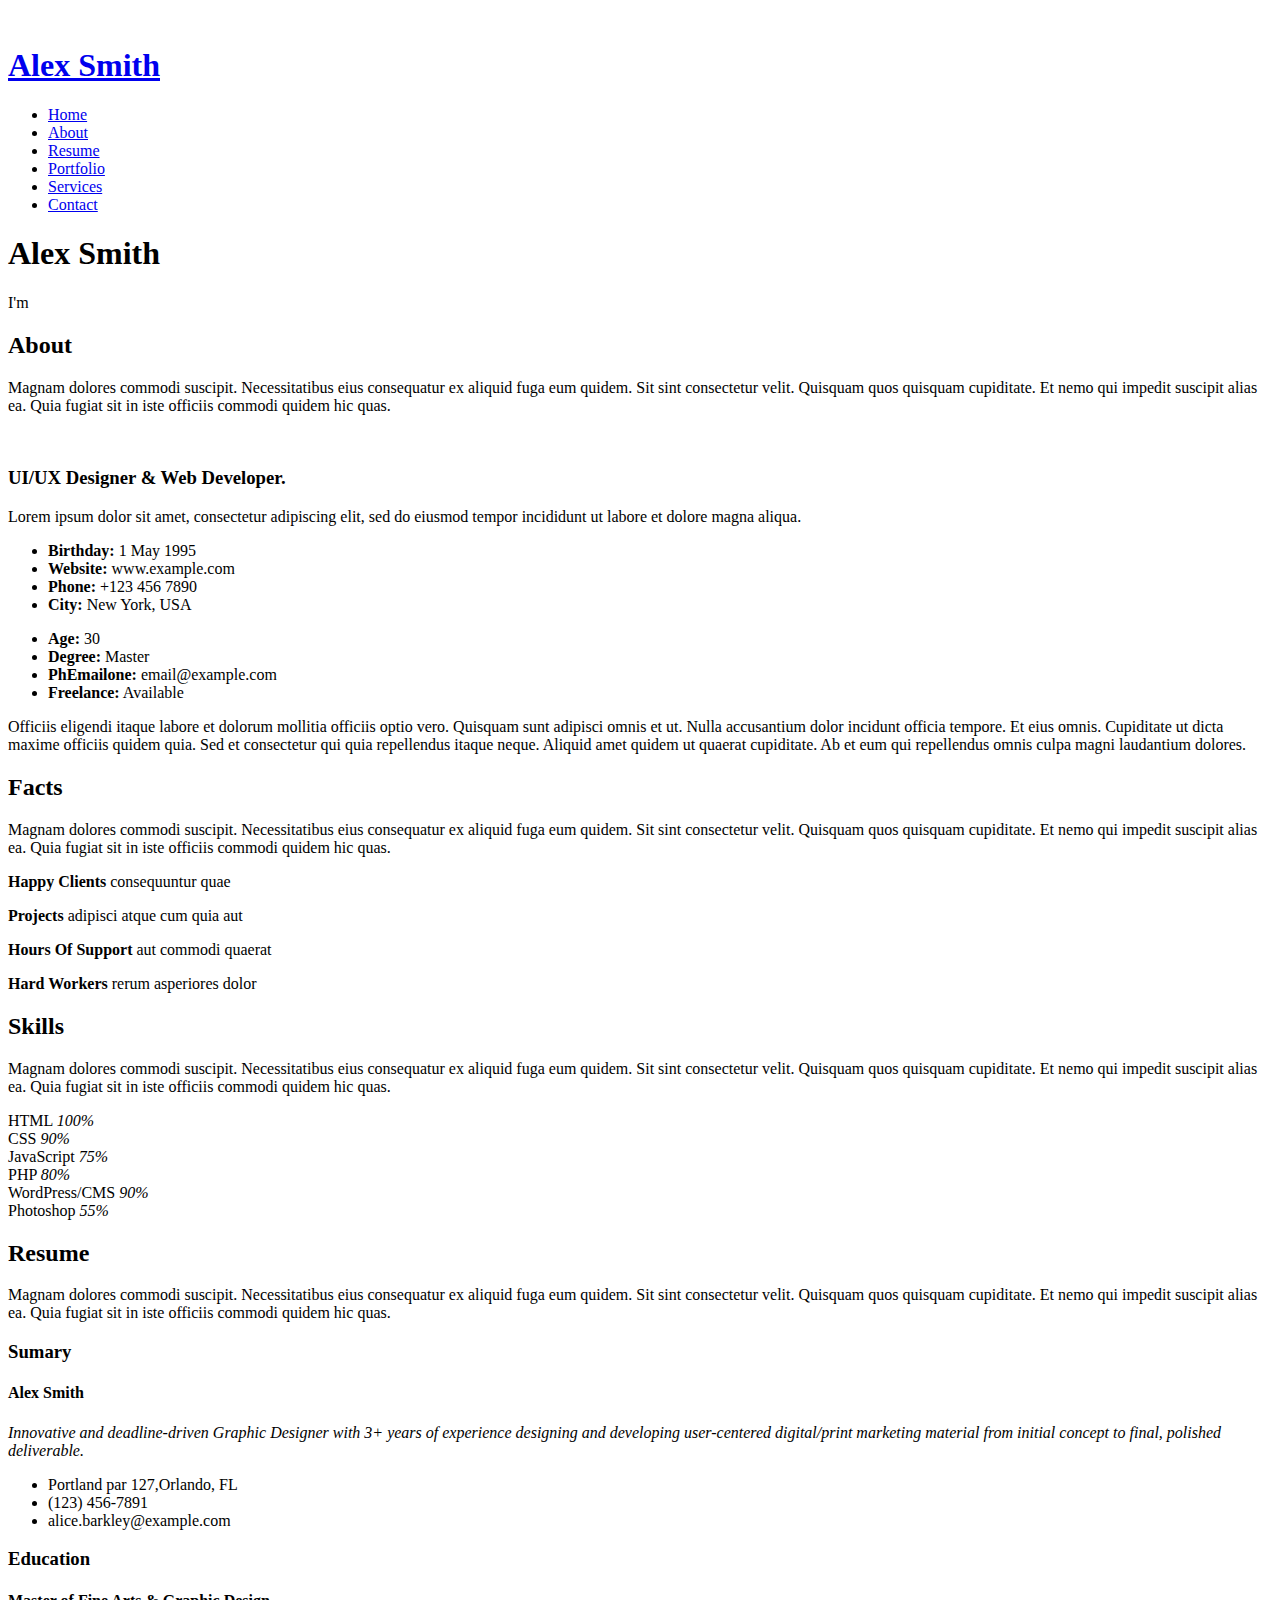
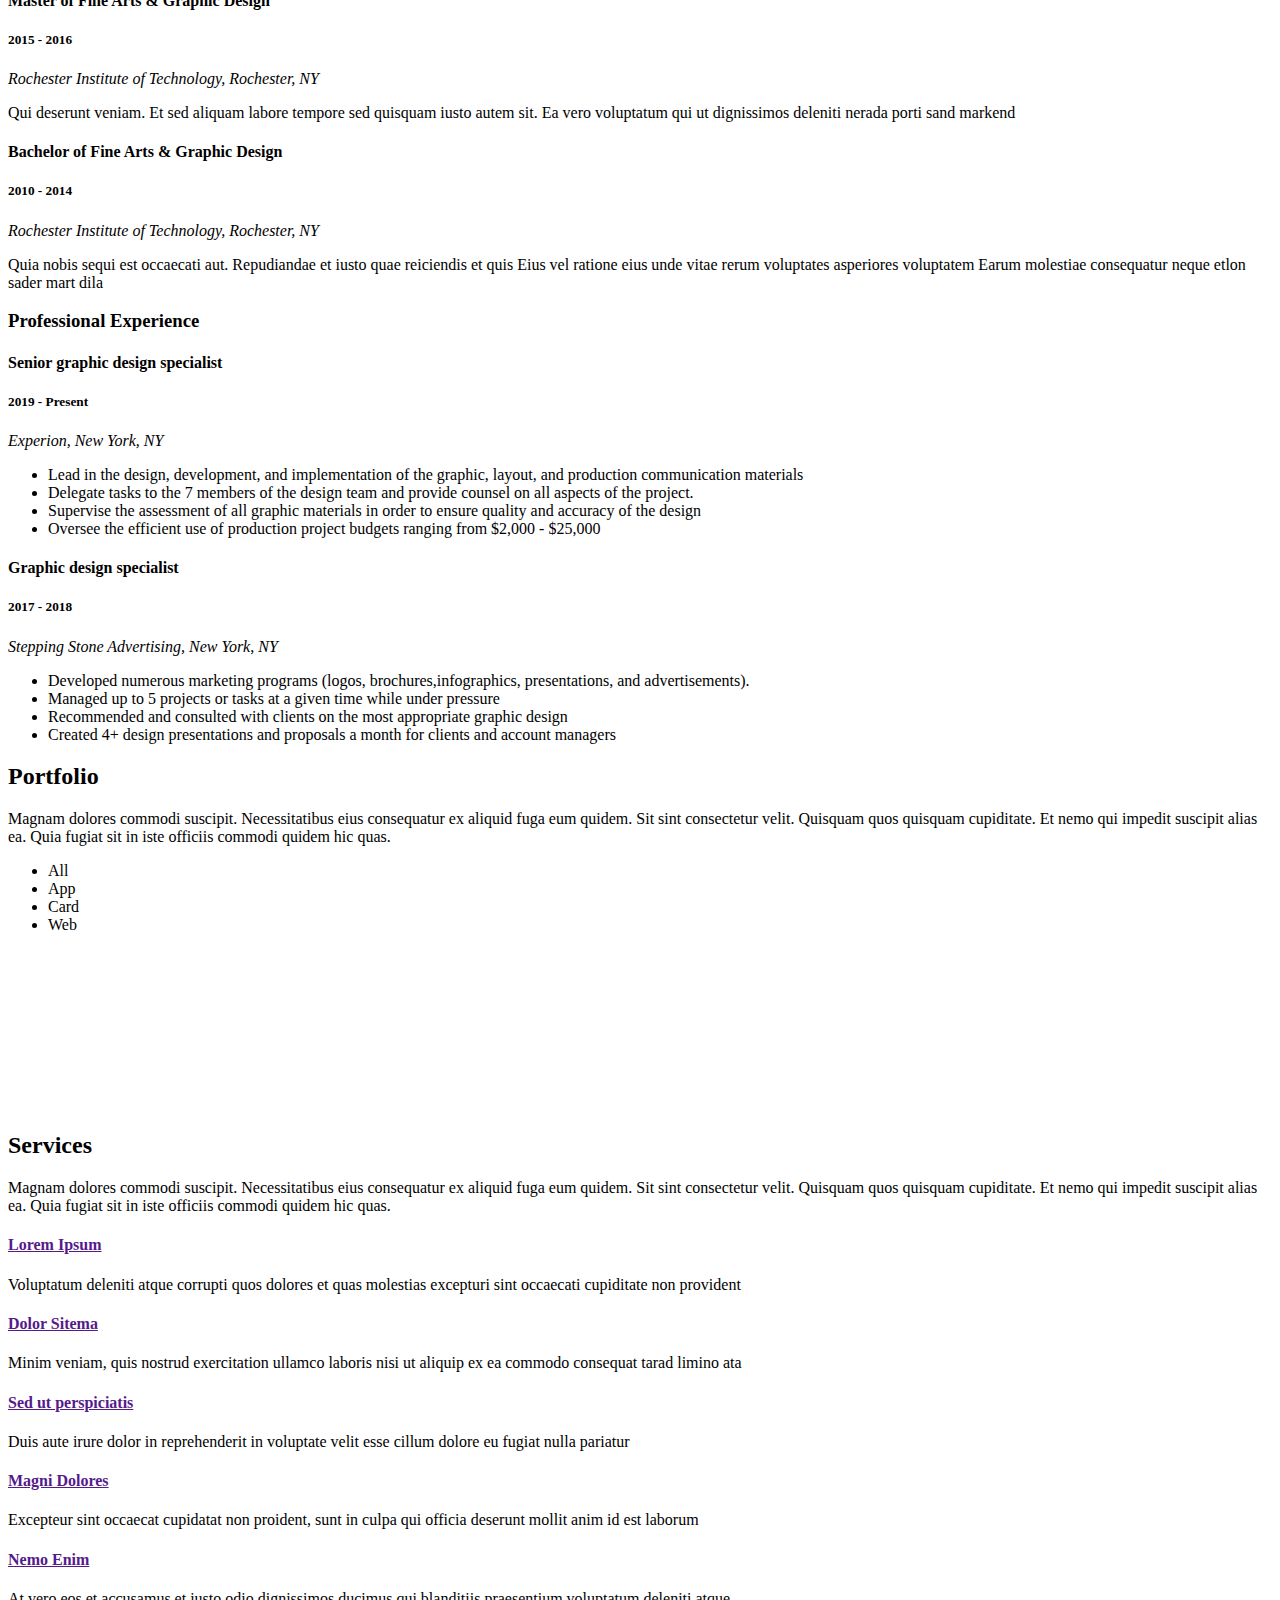
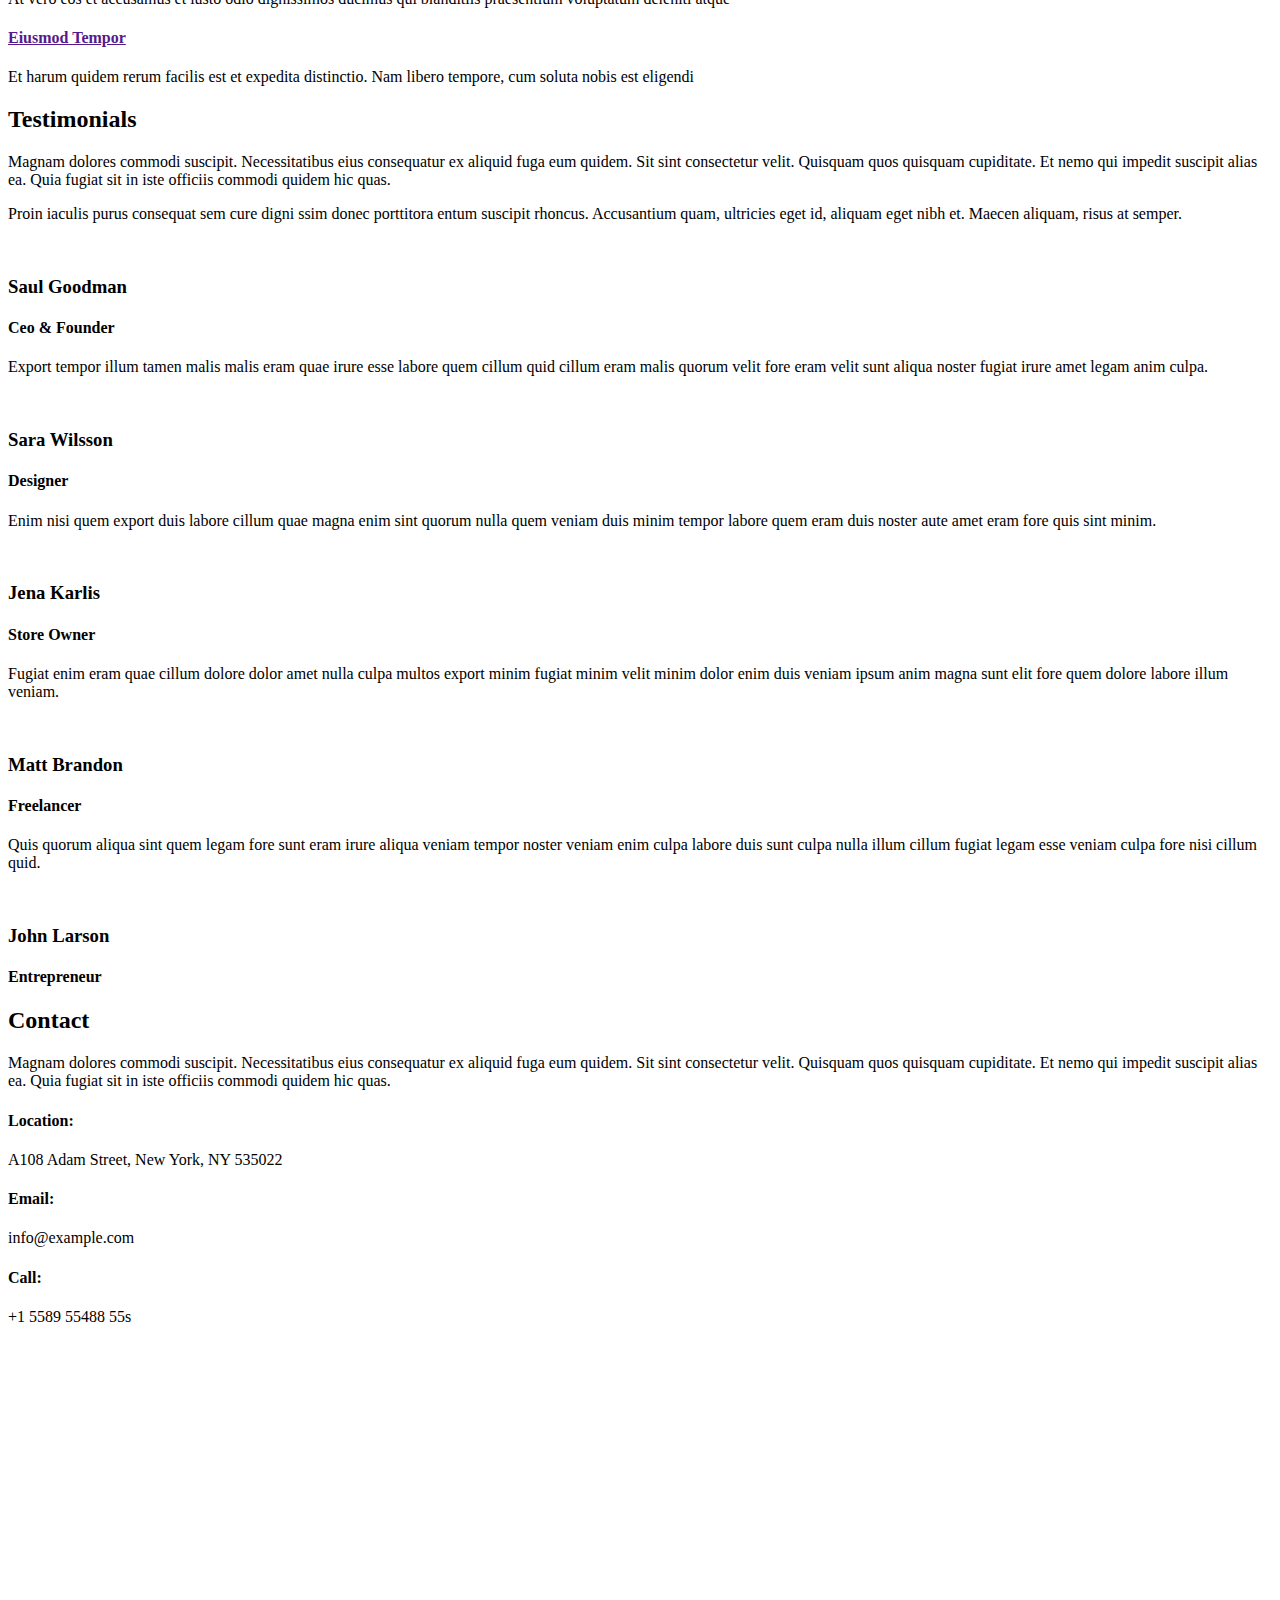
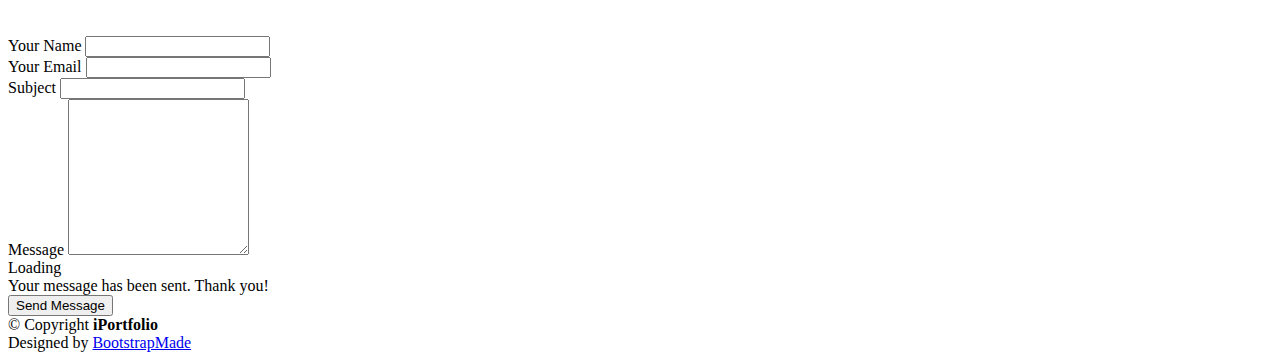
==== index.html @ 9f0714c0 "new" ====
<!DOCTYPE html>
<html lang="en">

<head>
  <meta charset="utf-8">
  <meta content="width=device-width, initial-scale=1.0" name="viewport">

  <title>iPortfolio Bootstrap Template - Index</title>
  <meta content="" name="description">
  <meta content="" name="keywords">

  <!-- Favicons -->
  <link href="/profile/assets/img/favicon.png" rel="icon">
  <link href="/profile/assets/img/apple-touch-icon.png" rel="apple-touch-icon">

  <!-- Google Fonts -->
  <link href="https://fonts.googleapis.com/css?family=Open+Sans:300,300i,400,400i,600,600i,700,700i|Raleway:300,300i,400,400i,500,500i,600,600i,700,700i|Poppins:300,300i,400,400i,500,500i,600,600i,700,700i" rel="stylesheet">

  <!-- Vendor CSS Files -->
  <link href="/profile/assets/vendor/aos/aos.css" rel="stylesheet">
  <link href="/profile/assets/vendor/bootstrap/css/bootstrap.min.css" rel="stylesheet">
  <link href="/profile/assets/vendor/bootstrap-icons/bootstrap-icons.css" rel="stylesheet">
  <link href="/profile/assets/vendor/boxicons/css/boxicons.min.css" rel="stylesheet">
  <link href="/profile/assets/vendor/glightbox/css/glightbox.min.css" rel="stylesheet">
  <link href="/profile/assets/vendor/swiper/swiper-bundle.min.css" rel="stylesheet">

  <!-- Template Main CSS File -->
  <link href="/profile/assets/css/style.css" rel="stylesheet">

  <!-- =======================================================
  * Template Name: iPortfolio
  * Template URL: https://bootstrapmade.com/iportfolio-bootstrap-portfolio-websites-template/
  * Updated: Mar 17 2024 with Bootstrap v5.3.3
  * Author: BootstrapMade.com
  * License: https://bootstrapmade.com/license/
  ======================================================== -->
</head>

<body>

  <!-- ======= Mobile nav toggle button ======= -->
  <i class="bi bi-list mobile-nav-toggle d-xl-none"></i>

  <!-- ======= Header ======= -->
  <header id="header">
    <div class="d-flex flex-column">

      <div class="profile">
        <img src="/profile/assets/img/profile-img.jpg" alt="" class="img-fluid rounded-circle">
        <h1 class="text-light"><a href="index.html">Alex Smith</a></h1>
        <div class="social-links mt-3 text-center">
          <a href="#" class="twitter"><i class="bx bxl-twitter"></i></a>
          <a href="#" class="facebook"><i class="bx bxl-facebook"></i></a>
          <a href="#" class="instagram"><i class="bx bxl-instagram"></i></a>
          <a href="#" class="google-plus"><i class="bx bxl-skype"></i></a>
          <a href="#" class="linkedin"><i class="bx bxl-linkedin"></i></a>
        </div>
      </div>

      <nav id="navbar" class="nav-menu navbar">
        <ul>
          <li><a href="#hero" class="nav-link scrollto active"><i class="bx bx-home"></i> <span>Home</span></a></li>
          <li><a href="#about" class="nav-link scrollto"><i class="bx bx-user"></i> <span>About</span></a></li>
          <li><a href="#resume" class="nav-link scrollto"><i class="bx bx-file-blank"></i> <span>Resume</span></a></li>
          <li><a href="#portfolio" class="nav-link scrollto"><i class="bx bx-book-content"></i> <span>Portfolio</span></a></li>
          <li><a href="#services" class="nav-link scrollto"><i class="bx bx-server"></i> <span>Services</span></a></li>
          <li><a href="#contact" class="nav-link scrollto"><i class="bx bx-envelope"></i> <span>Contact</span></a></li>
        </ul>
      </nav><!-- .nav-menu -->
    </div>
  </header><!-- End Header -->

  <!-- ======= Hero Section ======= -->
  <section id="hero" class="d-flex flex-column justify-content-center align-items-center">
    <div class="hero-container" data-aos="fade-in">
      <h1>Alex Smith</h1>
      <p>I'm <span class="typed" data-typed-items="Designer, Developer, Freelancer, Photographer"></span></p>
    </div>
  </section><!-- End Hero -->

  <main id="main">

    <!-- ======= About Section ======= -->
    <section id="about" class="about">
      <div class="container">

        <div class="section-title">
          <h2>About</h2>
          <p>Magnam dolores commodi suscipit. Necessitatibus eius consequatur ex aliquid fuga eum quidem. Sit sint consectetur velit. Quisquam quos quisquam cupiditate. Et nemo qui impedit suscipit alias ea. Quia fugiat sit in iste officiis commodi quidem hic quas.</p>
        </div>

        <div class="row">
          <div class="col-lg-4" data-aos="fade-right">
            <img src="/profile/assets/img/profile-img.jpg" class="img-fluid" alt="">
          </div>
          <div class="col-lg-8 pt-4 pt-lg-0 content" data-aos="fade-left">
            <h3>UI/UX Designer &amp; Web Developer.</h3>
            <p class="fst-italic">
              Lorem ipsum dolor sit amet, consectetur adipiscing elit, sed do eiusmod tempor incididunt ut labore et dolore
              magna aliqua.
            </p>
            <div class="row">
              <div class="col-lg-6">
                <ul>
                  <li><i class="bi bi-chevron-right"></i> <strong>Birthday:</strong> <span>1 May 1995</span></li>
                  <li><i class="bi bi-chevron-right"></i> <strong>Website:</strong> <span>www.example.com</span></li>
                  <li><i class="bi bi-chevron-right"></i> <strong>Phone:</strong> <span>+123 456 7890</span></li>
                  <li><i class="bi bi-chevron-right"></i> <strong>City:</strong> <span>New York, USA</span></li>
                </ul>
              </div>
              <div class="col-lg-6">
                <ul>
                  <li><i class="bi bi-chevron-right"></i> <strong>Age:</strong> <span>30</span></li>
                  <li><i class="bi bi-chevron-right"></i> <strong>Degree:</strong> <span>Master</span></li>
                  <li><i class="bi bi-chevron-right"></i> <strong>PhEmailone:</strong> <span>email@example.com</span></li>
                  <li><i class="bi bi-chevron-right"></i> <strong>Freelance:</strong> <span>Available</span></li>
                </ul>
              </div>
            </div>
            <p>
              Officiis eligendi itaque labore et dolorum mollitia officiis optio vero. Quisquam sunt adipisci omnis et ut. Nulla accusantium dolor incidunt officia tempore. Et eius omnis.
              Cupiditate ut dicta maxime officiis quidem quia. Sed et consectetur qui quia repellendus itaque neque. Aliquid amet quidem ut quaerat cupiditate. Ab et eum qui repellendus omnis culpa magni laudantium dolores.
            </p>
          </div>
        </div>

      </div>
    </section><!-- End About Section -->

    <!-- ======= Facts Section ======= -->
    <section id="facts" class="facts">
      <div class="container">

        <div class="section-title">
          <h2>Facts</h2>
          <p>Magnam dolores commodi suscipit. Necessitatibus eius consequatur ex aliquid fuga eum quidem. Sit sint consectetur velit. Quisquam quos quisquam cupiditate. Et nemo qui impedit suscipit alias ea. Quia fugiat sit in iste officiis commodi quidem hic quas.</p>
        </div>

        <div class="row no-gutters">

          <div class="col-lg-3 col-md-6 d-md-flex align-items-md-stretch" data-aos="fade-up">
            <div class="count-box">
              <i class="bi bi-emoji-smile"></i>
              <span data-purecounter-start="0" data-purecounter-end="232" data-purecounter-duration="1" class="purecounter"></span>
              <p><strong>Happy Clients</strong> consequuntur quae</p>
            </div>
          </div>

          <div class="col-lg-3 col-md-6 d-md-flex align-items-md-stretch" data-aos="fade-up" data-aos-delay="100">
            <div class="count-box">
              <i class="bi bi-journal-richtext"></i>
              <span data-purecounter-start="0" data-purecounter-end="521" data-purecounter-duration="1" class="purecounter"></span>
              <p><strong>Projects</strong> adipisci atque cum quia aut</p>
            </div>
          </div>

          <div class="col-lg-3 col-md-6 d-md-flex align-items-md-stretch" data-aos="fade-up" data-aos-delay="200">
            <div class="count-box">
              <i class="bi bi-headset"></i>
              <span data-purecounter-start="0" data-purecounter-end="1453" data-purecounter-duration="1" class="purecounter"></span>
              <p><strong>Hours Of Support</strong> aut commodi quaerat</p>
            </div>
          </div>

          <div class="col-lg-3 col-md-6 d-md-flex align-items-md-stretch" data-aos="fade-up" data-aos-delay="300">
            <div class="count-box">
              <i class="bi bi-people"></i>
              <span data-purecounter-start="0" data-purecounter-end="32" data-purecounter-duration="1" class="purecounter"></span>
              <p><strong>Hard Workers</strong> rerum asperiores dolor</p>
            </div>
          </div>

        </div>

      </div>
    </section><!-- End Facts Section -->

    <!-- ======= Skills Section ======= -->
    <section id="skills" class="skills section-bg">
      <div class="container">

        <div class="section-title">
          <h2>Skills</h2>
          <p>Magnam dolores commodi suscipit. Necessitatibus eius consequatur ex aliquid fuga eum quidem. Sit sint consectetur velit. Quisquam quos quisquam cupiditate. Et nemo qui impedit suscipit alias ea. Quia fugiat sit in iste officiis commodi quidem hic quas.</p>
        </div>

        <div class="row skills-content">

          <div class="col-lg-6" data-aos="fade-up">

            <div class="progress">
              <span class="skill">HTML <i class="val">100%</i></span>
              <div class="progress-bar-wrap">
                <div class="progress-bar" role="progressbar" aria-valuenow="100" aria-valuemin="0" aria-valuemax="100"></div>
              </div>
            </div>

            <div class="progress">
              <span class="skill">CSS <i class="val">90%</i></span>
              <div class="progress-bar-wrap">
                <div class="progress-bar" role="progressbar" aria-valuenow="90" aria-valuemin="0" aria-valuemax="100"></div>
              </div>
            </div>

            <div class="progress">
              <span class="skill">JavaScript <i class="val">75%</i></span>
              <div class="progress-bar-wrap">
                <div class="progress-bar" role="progressbar" aria-valuenow="75" aria-valuemin="0" aria-valuemax="100"></div>
              </div>
            </div>

          </div>

          <div class="col-lg-6" data-aos="fade-up" data-aos-delay="100">

            <div class="progress">
              <span class="skill">PHP <i class="val">80%</i></span>
              <div class="progress-bar-wrap">
                <div class="progress-bar" role="progressbar" aria-valuenow="80" aria-valuemin="0" aria-valuemax="100"></div>
              </div>
            </div>

            <div class="progress">
              <span class="skill">WordPress/CMS <i class="val">90%</i></span>
              <div class="progress-bar-wrap">
                <div class="progress-bar" role="progressbar" aria-valuenow="90" aria-valuemin="0" aria-valuemax="100"></div>
              </div>
            </div>

            <div class="progress">
              <span class="skill">Photoshop <i class="val">55%</i></span>
              <div class="progress-bar-wrap">
                <div class="progress-bar" role="progressbar" aria-valuenow="55" aria-valuemin="0" aria-valuemax="100"></div>
              </div>
            </div>

          </div>

        </div>

      </div>
    </section><!-- End Skills Section -->

    <!-- ======= Resume Section ======= -->
    <section id="resume" class="resume">
      <div class="container">

        <div class="section-title">
          <h2>Resume</h2>
          <p>Magnam dolores commodi suscipit. Necessitatibus eius consequatur ex aliquid fuga eum quidem. Sit sint consectetur velit. Quisquam quos quisquam cupiditate. Et nemo qui impedit suscipit alias ea. Quia fugiat sit in iste officiis commodi quidem hic quas.</p>
        </div>

        <div class="row">
          <div class="col-lg-6" data-aos="fade-up">
            <h3 class="resume-title">Sumary</h3>
            <div class="resume-item pb-0">
              <h4>Alex Smith</h4>
              <p><em>Innovative and deadline-driven Graphic Designer with 3+ years of experience designing and developing user-centered digital/print marketing material from initial concept to final, polished deliverable.</em></p>
              <ul>
                <li>Portland par 127,Orlando, FL</li>
                <li>(123) 456-7891</li>
                <li>alice.barkley@example.com</li>
              </ul>
            </div>

            <h3 class="resume-title">Education</h3>
            <div class="resume-item">
              <h4>Master of Fine Arts &amp; Graphic Design</h4>
              <h5>2015 - 2016</h5>
              <p><em>Rochester Institute of Technology, Rochester, NY</em></p>
              <p>Qui deserunt veniam. Et sed aliquam labore tempore sed quisquam iusto autem sit. Ea vero voluptatum qui ut dignissimos deleniti nerada porti sand markend</p>
            </div>
            <div class="resume-item">
              <h4>Bachelor of Fine Arts &amp; Graphic Design</h4>
              <h5>2010 - 2014</h5>
              <p><em>Rochester Institute of Technology, Rochester, NY</em></p>
              <p>Quia nobis sequi est occaecati aut. Repudiandae et iusto quae reiciendis et quis Eius vel ratione eius unde vitae rerum voluptates asperiores voluptatem Earum molestiae consequatur neque etlon sader mart dila</p>
            </div>
          </div>
          <div class="col-lg-6" data-aos="fade-up" data-aos-delay="100">
            <h3 class="resume-title">Professional Experience</h3>
            <div class="resume-item">
              <h4>Senior graphic design specialist</h4>
              <h5>2019 - Present</h5>
              <p><em>Experion, New York, NY </em></p>
              <ul>
                <li>Lead in the design, development, and implementation of the graphic, layout, and production communication materials</li>
                <li>Delegate tasks to the 7 members of the design team and provide counsel on all aspects of the project. </li>
                <li>Supervise the assessment of all graphic materials in order to ensure quality and accuracy of the design</li>
                <li>Oversee the efficient use of production project budgets ranging from $2,000 - $25,000</li>
              </ul>
            </div>
            <div class="resume-item">
              <h4>Graphic design specialist</h4>
              <h5>2017 - 2018</h5>
              <p><em>Stepping Stone Advertising, New York, NY</em></p>
              <ul>
                <li>Developed numerous marketing programs (logos, brochures,infographics, presentations, and advertisements).</li>
                <li>Managed up to 5 projects or tasks at a given time while under pressure</li>
                <li>Recommended and consulted with clients on the most appropriate graphic design</li>
                <li>Created 4+ design presentations and proposals a month for clients and account managers</li>
              </ul>
            </div>
          </div>
        </div>

      </div>
    </section><!-- End Resume Section -->

    <!-- ======= Portfolio Section ======= -->
    <section id="portfolio" class="portfolio section-bg">
      <div class="container">

        <div class="section-title">
          <h2>Portfolio</h2>
          <p>Magnam dolores commodi suscipit. Necessitatibus eius consequatur ex aliquid fuga eum quidem. Sit sint consectetur velit. Quisquam quos quisquam cupiditate. Et nemo qui impedit suscipit alias ea. Quia fugiat sit in iste officiis commodi quidem hic quas.</p>
        </div>

        <div class="row" data-aos="fade-up">
          <div class="col-lg-12 d-flex justify-content-center">
            <ul id="portfolio-flters">
              <li data-filter="*" class="filter-active">All</li>
              <li data-filter=".filter-app">App</li>
              <li data-filter=".filter-card">Card</li>
              <li data-filter=".filter-web">Web</li>
            </ul>
          </div>
        </div>

        <div class="row portfolio-container" data-aos="fade-up" data-aos-delay="100">

          <div class="col-lg-4 col-md-6 portfolio-item filter-app">
            <div class="portfolio-wrap">
              <img src="/profile/assets/img/portfolio/portfolio-1.jpg" class="img-fluid" alt="">
              <div class="portfolio-links">
                <a href="/profile/assets/img/portfolio/portfolio-1.jpg" data-gallery="portfolioGallery" class="portfolio-lightbox" title="App 1"><i class="bx bx-plus"></i></a>
                <a href="portfolio-details.html" title="More Details"><i class="bx bx-link"></i></a>
              </div>
            </div>
          </div>

          <div class="col-lg-4 col-md-6 portfolio-item filter-web">
            <div class="portfolio-wrap">
              <img src="/profile/assets/img/portfolio/portfolio-2.jpg" class="img-fluid" alt="">
              <div class="portfolio-links">
                <a href="/profile/assets/img/portfolio/portfolio-2.jpg" data-gallery="portfolioGallery" class="portfolio-lightbox" title="Web 3"><i class="bx bx-plus"></i></a>
                <a href="portfolio-details.html" title="More Details"><i class="bx bx-link"></i></a>
              </div>
            </div>
          </div>

          <div class="col-lg-4 col-md-6 portfolio-item filter-app">
            <div class="portfolio-wrap">
              <img src="/profile/assets/img/portfolio/portfolio-3.jpg" class="img-fluid" alt="">
              <div class="portfolio-links">
                <a href="/profile/assets/img/portfolio/portfolio-3.jpg" data-gallery="portfolioGallery" class="portfolio-lightbox" title="App 2"><i class="bx bx-plus"></i></a>
                <a href="portfolio-details.html" title="More Details"><i class="bx bx-link"></i></a>
              </div>
            </div>
          </div>

          <div class="col-lg-4 col-md-6 portfolio-item filter-card">
            <div class="portfolio-wrap">
              <img src="/profile/assets/img/portfolio/portfolio-4.jpg" class="img-fluid" alt="">
              <div class="portfolio-links">
                <a href="/profile/assets/img/portfolio/portfolio-4.jpg" data-gallery="portfolioGallery" class="portfolio-lightbox" title="Card 2"><i class="bx bx-plus"></i></a>
                <a href="portfolio-details.html" title="More Details"><i class="bx bx-link"></i></a>
              </div>
            </div>
          </div>

          <div class="col-lg-4 col-md-6 portfolio-item filter-web">
            <div class="portfolio-wrap">
              <img src="/profile/assets/img/portfolio/portfolio-5.jpg" class="img-fluid" alt="">
              <div class="portfolio-links">
                <a href="/profile/assets/img/portfolio/portfolio-5.jpg" data-gallery="portfolioGallery" class="portfolio-lightbox" title="Web 2"><i class="bx bx-plus"></i></a>
                <a href="portfolio-details.html" title="More Details"><i class="bx bx-link"></i></a>
              </div>
            </div>
          </div>

          <div class="col-lg-4 col-md-6 portfolio-item filter-app">
            <div class="portfolio-wrap">
              <img src="/profile/assets/img/portfolio/portfolio-6.jpg" class="img-fluid" alt="">
              <div class="portfolio-links">
                <a href="/profile/assets/img/portfolio/portfolio-6.jpg" data-gallery="portfolioGallery" class="portfolio-lightbox" title="App 3"><i class="bx bx-plus"></i></a>
                <a href="portfolio-details.html" title="More Details"><i class="bx bx-link"></i></a>
              </div>
            </div>
          </div>

          <div class="col-lg-4 col-md-6 portfolio-item filter-card">
            <div class="portfolio-wrap">
              <img src="/profile/assets/img/portfolio/portfolio-7.jpg" class="img-fluid" alt="">
              <div class="portfolio-links">
                <a href="/profile/assets/img/portfolio/portfolio-7.jpg" data-gallery="portfolioGallery" class="portfolio-lightbox" title="Card 1"><i class="bx bx-plus"></i></a>
                <a href="portfolio-details.html" title="More Details"><i class="bx bx-link"></i></a>
              </div>
            </div>
          </div>

          <div class="col-lg-4 col-md-6 portfolio-item filter-card">
            <div class="portfolio-wrap">
              <img src="/profile/assets/img/portfolio/portfolio-8.jpg" class="img-fluid" alt="">
              <div class="portfolio-links">
                <a href="/profile/assets/img/portfolio/portfolio-8.jpg" data-gallery="portfolioGallery" class="portfolio-lightbox" title="Card 3"><i class="bx bx-plus"></i></a>
                <a href="portfolio-details.html" title="More Details"><i class="bx bx-link"></i></a>
              </div>
            </div>
          </div>

          <div class="col-lg-4 col-md-6 portfolio-item filter-web">
            <div class="portfolio-wrap">
              <img src="/profile/assets/img/portfolio/portfolio-9.jpg" class="img-fluid" alt="">
              <div class="portfolio-links">
                <a href="/profile/assets/img/portfolio/portfolio-9.jpg" data-gallery="portfolioGallery" class="portfolio-lightbox" title="Web 3"><i class="bx bx-plus"></i></a>
                <a href="portfolio-details.html" title="More Details"><i class="bx bx-link"></i></a>
              </div>
            </div>
          </div>

        </div>

      </div>
    </section><!-- End Portfolio Section -->

    <!-- ======= Services Section ======= -->
    <section id="services" class="services">
      <div class="container">

        <div class="section-title">
          <h2>Services</h2>
          <p>Magnam dolores commodi suscipit. Necessitatibus eius consequatur ex aliquid fuga eum quidem. Sit sint consectetur velit. Quisquam quos quisquam cupiditate. Et nemo qui impedit suscipit alias ea. Quia fugiat sit in iste officiis commodi quidem hic quas.</p>
        </div>

        <div class="row">
          <div class="col-lg-4 col-md-6 icon-box" data-aos="fade-up">
            <div class="icon"><i class="bi bi-briefcase"></i></div>
            <h4 class="title"><a href="">Lorem Ipsum</a></h4>
            <p class="description">Voluptatum deleniti atque corrupti quos dolores et quas molestias excepturi sint occaecati cupiditate non provident</p>
          </div>
          <div class="col-lg-4 col-md-6 icon-box" data-aos="fade-up" data-aos-delay="100">
            <div class="icon"><i class="bi bi-card-checklist"></i></div>
            <h4 class="title"><a href="">Dolor Sitema</a></h4>
            <p class="description">Minim veniam, quis nostrud exercitation ullamco laboris nisi ut aliquip ex ea commodo consequat tarad limino ata</p>
          </div>
          <div class="col-lg-4 col-md-6 icon-box" data-aos="fade-up" data-aos-delay="200">
            <div class="icon"><i class="bi bi-bar-chart"></i></div>
            <h4 class="title"><a href="">Sed ut perspiciatis</a></h4>
            <p class="description">Duis aute irure dolor in reprehenderit in voluptate velit esse cillum dolore eu fugiat nulla pariatur</p>
          </div>
          <div class="col-lg-4 col-md-6 icon-box" data-aos="fade-up" data-aos-delay="300">
            <div class="icon"><i class="bi bi-binoculars"></i></div>
            <h4 class="title"><a href="">Magni Dolores</a></h4>
            <p class="description">Excepteur sint occaecat cupidatat non proident, sunt in culpa qui officia deserunt mollit anim id est laborum</p>
          </div>
          <div class="col-lg-4 col-md-6 icon-box" data-aos="fade-up" data-aos-delay="400">
            <div class="icon"><i class="bi bi-brightness-high"></i></div>
            <h4 class="title"><a href="">Nemo Enim</a></h4>
            <p class="description">At vero eos et accusamus et iusto odio dignissimos ducimus qui blanditiis praesentium voluptatum deleniti atque</p>
          </div>
          <div class="col-lg-4 col-md-6 icon-box" data-aos="fade-up" data-aos-delay="500">
            <div class="icon"><i class="bi bi-calendar4-week"></i></div>
            <h4 class="title"><a href="">Eiusmod Tempor</a></h4>
            <p class="description">Et harum quidem rerum facilis est et expedita distinctio. Nam libero tempore, cum soluta nobis est eligendi</p>
          </div>
        </div>

      </div>
    </section><!-- End Services Section -->

    <!-- ======= Testimonials Section ======= -->
    <section id="testimonials" class="testimonials section-bg">
      <div class="container">

        <div class="section-title">
          <h2>Testimonials</h2>
          <p>Magnam dolores commodi suscipit. Necessitatibus eius consequatur ex aliquid fuga eum quidem. Sit sint consectetur velit. Quisquam quos quisquam cupiditate. Et nemo qui impedit suscipit alias ea. Quia fugiat sit in iste officiis commodi quidem hic quas.</p>
        </div>

        <div class="testimonials-slider swiper" data-aos="fade-up" data-aos-delay="100">
          <div class="swiper-wrapper">

            <div class="swiper-slide">
              <div class="testimonial-item" data-aos="fade-up">
                <p>
                  <i class="bx bxs-quote-alt-left quote-icon-left"></i>
                  Proin iaculis purus consequat sem cure digni ssim donec porttitora entum suscipit rhoncus. Accusantium quam, ultricies eget id, aliquam eget nibh et. Maecen aliquam, risus at semper.
                  <i class="bx bxs-quote-alt-right quote-icon-right"></i>
                </p>
                <img src="/profile/assets/img/testimonials/testimonials-1.jpg" class="testimonial-img" alt="">
                <h3>Saul Goodman</h3>
                <h4>Ceo &amp; Founder</h4>
              </div>
            </div><!-- End testimonial item -->

            <div class="swiper-slide">
              <div class="testimonial-item" data-aos="fade-up" data-aos-delay="100">
                <p>
                  <i class="bx bxs-quote-alt-left quote-icon-left"></i>
                  Export tempor illum tamen malis malis eram quae irure esse labore quem cillum quid cillum eram malis quorum velit fore eram velit sunt aliqua noster fugiat irure amet legam anim culpa.
                  <i class="bx bxs-quote-alt-right quote-icon-right"></i>
                </p>
                <img src="/profile/assets/img/testimonials/testimonials-2.jpg" class="testimonial-img" alt="">
                <h3>Sara Wilsson</h3>
                <h4>Designer</h4>
              </div>
            </div><!-- End testimonial item -->

            <div class="swiper-slide">
              <div class="testimonial-item" data-aos="fade-up" data-aos-delay="200">
                <p>
                  <i class="bx bxs-quote-alt-left quote-icon-left"></i>
                  Enim nisi quem export duis labore cillum quae magna enim sint quorum nulla quem veniam duis minim tempor labore quem eram duis noster aute amet eram fore quis sint minim.
                  <i class="bx bxs-quote-alt-right quote-icon-right"></i>
                </p>
                <img src="/profile/assets/img/testimonials/testimonials-3.jpg" class="testimonial-img" alt="">
                <h3>Jena Karlis</h3>
                <h4>Store Owner</h4>
              </div>
            </div><!-- End testimonial item -->

            <div class="swiper-slide">
              <div class="testimonial-item" data-aos="fade-up" data-aos-delay="300">
                <p>
                  <i class="bx bxs-quote-alt-left quote-icon-left"></i>
                  Fugiat enim eram quae cillum dolore dolor amet nulla culpa multos export minim fugiat minim velit minim dolor enim duis veniam ipsum anim magna sunt elit fore quem dolore labore illum veniam.
                  <i class="bx bxs-quote-alt-right quote-icon-right"></i>
                </p>
                <img src="/profile/assets/img/testimonials/testimonials-4.jpg" class="testimonial-img" alt="">
                <h3>Matt Brandon</h3>
                <h4>Freelancer</h4>
              </div>
            </div><!-- End testimonial item -->

            <div class="swiper-slide">
              <div class="testimonial-item" data-aos="fade-up" data-aos-delay="400">
                <p>
                  <i class="bx bxs-quote-alt-left quote-icon-left"></i>
                  Quis quorum aliqua sint quem legam fore sunt eram irure aliqua veniam tempor noster veniam enim culpa labore duis sunt culpa nulla illum cillum fugiat legam esse veniam culpa fore nisi cillum quid.
                  <i class="bx bxs-quote-alt-right quote-icon-right"></i>
                </p>
                <img src="/profile/assets/img/testimonials/testimonials-5.jpg" class="testimonial-img" alt="">
                <h3>John Larson</h3>
                <h4>Entrepreneur</h4>
              </div>
            </div><!-- End testimonial item -->

          </div>
          <div class="swiper-pagination"></div>
        </div>

      </div>
    </section><!-- End Testimonials Section -->

    <!-- ======= Contact Section ======= -->
    <section id="contact" class="contact">
      <div class="container">

        <div class="section-title">
          <h2>Contact</h2>
          <p>Magnam dolores commodi suscipit. Necessitatibus eius consequatur ex aliquid fuga eum quidem. Sit sint consectetur velit. Quisquam quos quisquam cupiditate. Et nemo qui impedit suscipit alias ea. Quia fugiat sit in iste officiis commodi quidem hic quas.</p>
        </div>

        <div class="row" data-aos="fade-in">

          <div class="col-lg-5 d-flex align-items-stretch">
            <div class="info">
              <div class="address">
                <i class="bi bi-geo-alt"></i>
                <h4>Location:</h4>
                <p>A108 Adam Street, New York, NY 535022</p>
              </div>

              <div class="email">
                <i class="bi bi-envelope"></i>
                <h4>Email:</h4>
                <p>info@example.com</p>
              </div>

              <div class="phone">
                <i class="bi bi-phone"></i>
                <h4>Call:</h4>
                <p>+1 5589 55488 55s</p>
              </div>

              <iframe src="https://www.google.com/maps/embed?pb=!1m14!1m8!1m3!1d12097.433213460943!2d-74.0062269!3d40.7101282!3m2!1i1024!2i768!4f13.1!3m3!1m2!1s0x0%3A0xb89d1fe6bc499443!2sDowntown+Conference+Center!5e0!3m2!1smk!2sbg!4v1539943755621" frameborder="0" style="border:0; width: 100%; height: 290px;" allowfullscreen></iframe>
            </div>

          </div>

          <div class="col-lg-7 mt-5 mt-lg-0 d-flex align-items-stretch">
            <form action="forms/contact.php" method="post" role="form" class="php-email-form">
              <div class="row">
                <div class="form-group col-md-6">
                  <label for="name">Your Name</label>
                  <input type="text" name="name" class="form-control" id="name" required>
                </div>
                <div class="form-group col-md-6">
                  <label for="name">Your Email</label>
                  <input type="email" class="form-control" name="email" id="email" required>
                </div>
              </div>
              <div class="form-group">
                <label for="name">Subject</label>
                <input type="text" class="form-control" name="subject" id="subject" required>
              </div>
              <div class="form-group">
                <label for="name">Message</label>
                <textarea class="form-control" name="message" rows="10" required></textarea>
              </div>
              <div class="my-3">
                <div class="loading">Loading</div>
                <div class="error-message"></div>
                <div class="sent-message">Your message has been sent. Thank you!</div>
              </div>
              <div class="text-center"><button type="submit">Send Message</button></div>
            </form>
          </div>

        </div>

      </div>
    </section><!-- End Contact Section -->

  </main><!-- End #main -->

  <!-- ======= Footer ======= -->
  <footer id="footer">
    <div class="container">
      <div class="copyright">
        &copy; Copyright <strong><span>iPortfolio</span></strong>
      </div>
      <div class="credits">
        <!-- All the links in the footer should remain intact. -->
        <!-- You can delete the links only if you purchased the pro version. -->
        <!-- Licensing information: https://bootstrapmade.com/license/ -->
        <!-- Purchase the pro version with working PHP/AJAX contact form: https://bootstrapmade.com/iportfolio-bootstrap-portfolio-websites-template/ -->
        Designed by <a href="https://bootstrapmade.com/">BootstrapMade</a>
      </div>
    </div>
  </footer><!-- End  Footer -->

  <a href="#" class="back-to-top d-flex align-items-center justify-content-center"><i class="bi bi-arrow-up-short"></i></a>

  <!-- Vendor JS Files -->
  <script src="/profile/assets/vendor/purecounter/purecounter_vanilla.js"></script>
  <script src="/profile/assets/vendor/aos/aos.js"></script>
  <script src="/profile/assets/vendor/bootstrap/js/bootstrap.bundle.min.js"></script>
  <script src="/profile/assets/vendor/glightbox/js/glightbox.min.js"></script>
  <script src="/profile/assets/vendor/isotope-layout/isotope.pkgd.min.js"></script>
  <script src="/profile/assets/vendor/swiper/swiper-bundle.min.js"></script>
  <script src="/profile/assets/vendor/typed.js/typed.umd.js"></script>
  <script src="/profile/assets/vendor/waypoints/noframework.waypoints.js"></script>
  <script src="/profile/assets/vendor/php-email-form/validate.js"></script>

  <!-- Template Main JS File -->
  <script src="/profile/assets/js/main.js"></script>

</body>

</html>
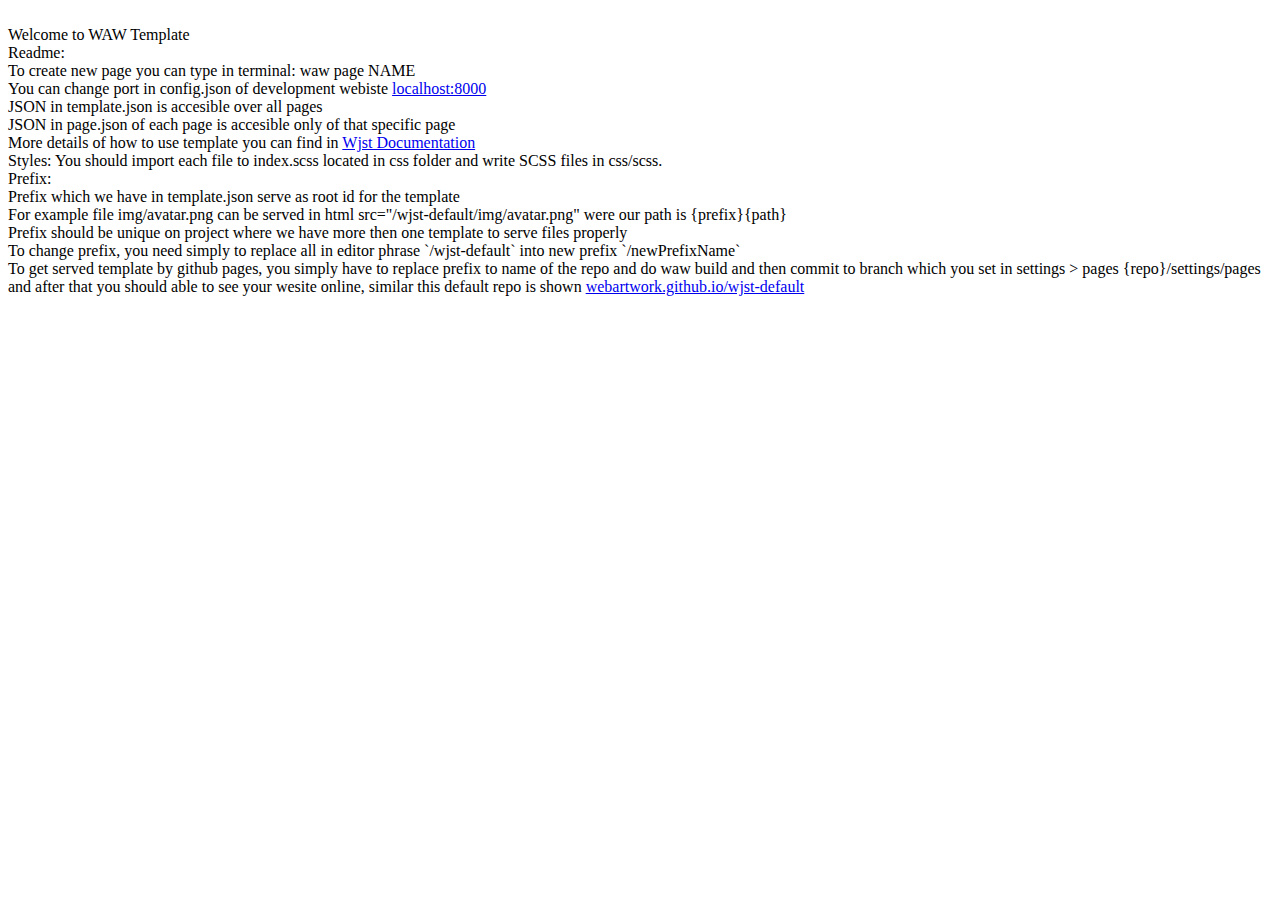
==== commit 9aabb8f5: "ksafs" ====
--- a/index.html
+++ b/index.html
@@ -1,662 +1,114 @@
 <!DOCTYPE html>
-<html lang="en">
+<html>
+<head>
+	<meta charset="utf-8">
+	<meta name="viewport" content="width=device-width, initial-scale=1">
+	<title>Welcome to waw Template</title>
+	<meta itemprop="name" content="Welcome to waw Template">
+	<meta name="twitter:title" content="Welcome to waw Template">
+	<meta property="og:title" content="Welcome to waw Template" />
 
-<head>
-  <meta charset="utf-8">
-  <meta content="width=device-width, initial-scale=1.0" name="viewport">
+	<meta name="description" content="Description which will fit on all pages">
+	<meta itemprop="description" content="Description which will fit on all pages">
+	<meta name="twitter:description" content="Description which will fit on all pages">
+	<meta property="og:description" content="Description which will fit on all pages" />
 
-  <title>iPortfolio Bootstrap Template - Index</title>
-  <meta content="" name="description">
-  <meta content="" name="keywords">
+	<meta itemprop="image" content="https://webartwork.github.io/wjst-default/img/avatar.png">
+	<meta name="twitter:image:src" content="https://webartwork.github.io/wjst-default/img/avatar.png">
+	<meta property="og:image" content="https://webartwork.github.io/wjst-default/img/avatar.png" />
 
-  <!-- Favicons -->
-  <link href="/profile/assets/img/favicon.png" rel="icon">
-  <link href="/profile/assets/img/apple-touch-icon.png" rel="apple-touch-icon">
+	<link rel="icon" type="image/x-icon" href="/wjst-default/img/favicon.ico">
+	<meta name="keywords" content="waw, web art work, server render, template">
 
-  <!-- Google Fonts -->
-  <link href="https://fonts.googleapis.com/css?family=Open+Sans:300,300i,400,400i,600,600i,700,700i|Raleway:300,300i,400,400i,500,500i,600,600i,700,700i|Poppins:300,300i,400,400i,500,500i,600,600i,700,700i" rel="stylesheet">
+	<base href="/">
+	<link rel="stylesheet" href="/wjst-default/css/index.css">
+	<style>
+		:root {
+			--primary_color: #e0dc10;
+		}
+	</style>
+</head>
+<body>
+	<div class="template">
+	<img class="template-avatar" src="/wjst-default/img/avatar.png" alt="" />
+	<div class="template-title">Welcome to WAW Template</div>
+	<div class="template-readme">
+		<div class="template-readme__title">Readme:</div>
+		<div class="template-readme__item">
+			To create new page you can type in terminal:
+			<span class="template-readme__code">waw page NAME</span>
+		</div>
+		<div class="template-readme__item">
+			You can change port in
+			<span class="template-readme__code">config.json</span>
+			of development webiste
+			<a class="template-readme__link" href="http://localhost:8000"
+				>localhost:8000</a
+			>
+		</div>
+		<div class="template-readme__item">
+			JSON in template.json is accesible over all pages
+		</div>
+		<div class="template-readme__item">
+			JSON in page.json of each page is accesible only of that specific
+			page
+		</div>
+		<div class="template-readme__item">
+			More details of how to use template you can find in
+			<a
+				class="template-readme__link"
+				href="https://webartwork.github.io/wjst/docs"
+				>Wjst Documentation</a
+			>
+		</div>
+		<div class="template-readme__item">
+			Styles: You should import each file to
+			<span class="template-readme__code">index.scss </span> located in
+			<span class="template-readme__code">css</span> folder and write SCSS
+			files in <span class="template-readme__code">css/scss</span>.
+		</div>
+	</div>
+	<div class="template-readme">
+		<div class="template-readme__title">Prefix:</div>
+		<div class="template-readme__item">
+			Prefix which we have in template.json serve as root id for the
+			template
+		</div>
+		<div class="template-readme__item">
+			For example file
+			<span class="template-readme__code">img/avatar.png</span>
+			can be served in html
+			<span class="template-readme__code"
+				>src="/wjst-default/img/avatar.png"</span
+			>
+			were our path is
+			<span class="template-readme__code">{prefix}{path}</span>
+		</div>
+		<div class="template-readme__item">
+			Prefix should be unique on project where we have more then one
+			template to serve files properly
+		</div>
+		<div class="template-readme__item">
+			To change prefix, you need simply to replace all in editor phrase
+			`/wjst-default` into new prefix `/newPrefixName`
+		</div>
+		<div class="template-readme__item">
+			To get served template by github pages, you simply have to replace
+			prefix to name of the repo and do
+			<span class="template-readme__code">waw build</span>
+			and then commit to branch which you set in settings > pages
+			<span class="template-readme__code">{repo}/settings/pages</span>
+			and after that you should able to see your wesite online, similar
+			this default repo is shown
+			<a
+				class="template-readme__link"
+				href="https://webartwork.github.io/wjst-default/"
+				>webartwork.github.io/wjst-default</a
+			>
+		</div>
+	</div>
+</div>
 
-  <!-- Vendor CSS Files -->
-  <link href="/profile/assets/vendor/aos/aos.css" rel="stylesheet">
-  <link href="/profile/assets/vendor/bootstrap/css/bootstrap.min.css" rel="stylesheet">
-  <link href="/profile/assets/vendor/bootstrap-icons/bootstrap-icons.css" rel="stylesheet">
-  <link href="/profile/assets/vendor/boxicons/css/boxicons.min.css" rel="stylesheet">
-  <link href="/profile/assets/vendor/glightbox/css/glightbox.min.css" rel="stylesheet">
-  <link href="/profile/assets/vendor/swiper/swiper-bundle.min.css" rel="stylesheet">
-
-  <!-- Template Main CSS File -->
-  <link href="/profile/assets/css/style.css" rel="stylesheet">
-
-  <!-- =======================================================
-  * Template Name: iPortfolio
-  * Template URL: https://bootstrapmade.com/iportfolio-bootstrap-portfolio-websites-template/
-  * Updated: Mar 17 2024 with Bootstrap v5.3.3
-  * Author: BootstrapMade.com
-  * License: https://bootstrapmade.com/license/
-  ======================================================== -->
-</head>
-
-<body>
-
-  <!-- ======= Mobile nav toggle button ======= -->
-  <i class="bi bi-list mobile-nav-toggle d-xl-none"></i>
-
-  <!-- ======= Header ======= -->
-  <header id="header">
-    <div class="d-flex flex-column">
-
-      <div class="profile">
-        <img src="/profile/assets/img/profile-img.jpg" alt="" class="img-fluid rounded-circle">
-        <h1 class="text-light"><a href="index.html">Alex Smith</a></h1>
-        <div class="social-links mt-3 text-center">
-          <a href="#" class="twitter"><i class="bx bxl-twitter"></i></a>
-          <a href="#" class="facebook"><i class="bx bxl-facebook"></i></a>
-          <a href="#" class="instagram"><i class="bx bxl-instagram"></i></a>
-          <a href="#" class="google-plus"><i class="bx bxl-skype"></i></a>
-          <a href="#" class="linkedin"><i class="bx bxl-linkedin"></i></a>
-        </div>
-      </div>
-
-      <nav id="navbar" class="nav-menu navbar">
-        <ul>
-          <li><a href="#hero" class="nav-link scrollto active"><i class="bx bx-home"></i> <span>Home</span></a></li>
-          <li><a href="#about" class="nav-link scrollto"><i class="bx bx-user"></i> <span>About</span></a></li>
-          <li><a href="#resume" class="nav-link scrollto"><i class="bx bx-file-blank"></i> <span>Resume</span></a></li>
-          <li><a href="#portfolio" class="nav-link scrollto"><i class="bx bx-book-content"></i> <span>Portfolio</span></a></li>
-          <li><a href="#services" class="nav-link scrollto"><i class="bx bx-server"></i> <span>Services</span></a></li>
-          <li><a href="#contact" class="nav-link scrollto"><i class="bx bx-envelope"></i> <span>Contact</span></a></li>
-        </ul>
-      </nav><!-- .nav-menu -->
-    </div>
-  </header><!-- End Header -->
-
-  <!-- ======= Hero Section ======= -->
-  <section id="hero" class="d-flex flex-column justify-content-center align-items-center">
-    <div class="hero-container" data-aos="fade-in">
-      <h1>Alex Smith</h1>
-      <p>I'm <span class="typed" data-typed-items="Designer, Developer, Freelancer, Photographer"></span></p>
-    </div>
-  </section><!-- End Hero -->
-
-  <main id="main">
-
-    <!-- ======= About Section ======= -->
-    <section id="about" class="about">
-      <div class="container">
-
-        <div class="section-title">
-          <h2>About</h2>
-          <p>Magnam dolores commodi suscipit. Necessitatibus eius consequatur ex aliquid fuga eum quidem. Sit sint consectetur velit. Quisquam quos quisquam cupiditate. Et nemo qui impedit suscipit alias ea. Quia fugiat sit in iste officiis commodi quidem hic quas.</p>
-        </div>
-
-        <div class="row">
-          <div class="col-lg-4" data-aos="fade-right">
-            <img src="/profile/assets/img/profile-img.jpg" class="img-fluid" alt="">
-          </div>
-          <div class="col-lg-8 pt-4 pt-lg-0 content" data-aos="fade-left">
-            <h3>UI/UX Designer &amp; Web Developer.</h3>
-            <p class="fst-italic">
-              Lorem ipsum dolor sit amet, consectetur adipiscing elit, sed do eiusmod tempor incididunt ut labore et dolore
-              magna aliqua.
-            </p>
-            <div class="row">
-              <div class="col-lg-6">
-                <ul>
-                  <li><i class="bi bi-chevron-right"></i> <strong>Birthday:</strong> <span>1 May 1995</span></li>
-                  <li><i class="bi bi-chevron-right"></i> <strong>Website:</strong> <span>www.example.com</span></li>
-                  <li><i class="bi bi-chevron-right"></i> <strong>Phone:</strong> <span>+123 456 7890</span></li>
-                  <li><i class="bi bi-chevron-right"></i> <strong>City:</strong> <span>New York, USA</span></li>
-                </ul>
-              </div>
-              <div class="col-lg-6">
-                <ul>
-                  <li><i class="bi bi-chevron-right"></i> <strong>Age:</strong> <span>30</span></li>
-                  <li><i class="bi bi-chevron-right"></i> <strong>Degree:</strong> <span>Master</span></li>
-                  <li><i class="bi bi-chevron-right"></i> <strong>PhEmailone:</strong> <span>email@example.com</span></li>
-                  <li><i class="bi bi-chevron-right"></i> <strong>Freelance:</strong> <span>Available</span></li>
-                </ul>
-              </div>
-            </div>
-            <p>
-              Officiis eligendi itaque labore et dolorum mollitia officiis optio vero. Quisquam sunt adipisci omnis et ut. Nulla accusantium dolor incidunt officia tempore. Et eius omnis.
-              Cupiditate ut dicta maxime officiis quidem quia. Sed et consectetur qui quia repellendus itaque neque. Aliquid amet quidem ut quaerat cupiditate. Ab et eum qui repellendus omnis culpa magni laudantium dolores.
-            </p>
-          </div>
-        </div>
-
-      </div>
-    </section><!-- End About Section -->
-
-    <!-- ======= Facts Section ======= -->
-    <section id="facts" class="facts">
-      <div class="container">
-
-        <div class="section-title">
-          <h2>Facts</h2>
-          <p>Magnam dolores commodi suscipit. Necessitatibus eius consequatur ex aliquid fuga eum quidem. Sit sint consectetur velit. Quisquam quos quisquam cupiditate. Et nemo qui impedit suscipit alias ea. Quia fugiat sit in iste officiis commodi quidem hic quas.</p>
-        </div>
-
-        <div class="row no-gutters">
-
-          <div class="col-lg-3 col-md-6 d-md-flex align-items-md-stretch" data-aos="fade-up">
-            <div class="count-box">
-              <i class="bi bi-emoji-smile"></i>
-              <span data-purecounter-start="0" data-purecounter-end="232" data-purecounter-duration="1" class="purecounter"></span>
-              <p><strong>Happy Clients</strong> consequuntur quae</p>
-            </div>
-          </div>
-
-          <div class="col-lg-3 col-md-6 d-md-flex align-items-md-stretch" data-aos="fade-up" data-aos-delay="100">
-            <div class="count-box">
-              <i class="bi bi-journal-richtext"></i>
-              <span data-purecounter-start="0" data-purecounter-end="521" data-purecounter-duration="1" class="purecounter"></span>
-              <p><strong>Projects</strong> adipisci atque cum quia aut</p>
-            </div>
-          </div>
-
-          <div class="col-lg-3 col-md-6 d-md-flex align-items-md-stretch" data-aos="fade-up" data-aos-delay="200">
-            <div class="count-box">
-              <i class="bi bi-headset"></i>
-              <span data-purecounter-start="0" data-purecounter-end="1453" data-purecounter-duration="1" class="purecounter"></span>
-              <p><strong>Hours Of Support</strong> aut commodi quaerat</p>
-            </div>
-          </div>
-
-          <div class="col-lg-3 col-md-6 d-md-flex align-items-md-stretch" data-aos="fade-up" data-aos-delay="300">
-            <div class="count-box">
-              <i class="bi bi-people"></i>
-              <span data-purecounter-start="0" data-purecounter-end="32" data-purecounter-duration="1" class="purecounter"></span>
-              <p><strong>Hard Workers</strong> rerum asperiores dolor</p>
-            </div>
-          </div>
-
-        </div>
-
-      </div>
-    </section><!-- End Facts Section -->
-
-    <!-- ======= Skills Section ======= -->
-    <section id="skills" class="skills section-bg">
-      <div class="container">
-
-        <div class="section-title">
-          <h2>Skills</h2>
-          <p>Magnam dolores commodi suscipit. Necessitatibus eius consequatur ex aliquid fuga eum quidem. Sit sint consectetur velit. Quisquam quos quisquam cupiditate. Et nemo qui impedit suscipit alias ea. Quia fugiat sit in iste officiis commodi quidem hic quas.</p>
-        </div>
-
-        <div class="row skills-content">
-
-          <div class="col-lg-6" data-aos="fade-up">
-
-            <div class="progress">
-              <span class="skill">HTML <i class="val">100%</i></span>
-              <div class="progress-bar-wrap">
-                <div class="progress-bar" role="progressbar" aria-valuenow="100" aria-valuemin="0" aria-valuemax="100"></div>
-              </div>
-            </div>
-
-            <div class="progress">
-              <span class="skill">CSS <i class="val">90%</i></span>
-              <div class="progress-bar-wrap">
-                <div class="progress-bar" role="progressbar" aria-valuenow="90" aria-valuemin="0" aria-valuemax="100"></div>
-              </div>
-            </div>
-
-            <div class="progress">
-              <span class="skill">JavaScript <i class="val">75%</i></span>
-              <div class="progress-bar-wrap">
-                <div class="progress-bar" role="progressbar" aria-valuenow="75" aria-valuemin="0" aria-valuemax="100"></div>
-              </div>
-            </div>
-
-          </div>
-
-          <div class="col-lg-6" data-aos="fade-up" data-aos-delay="100">
-
-            <div class="progress">
-              <span class="skill">PHP <i class="val">80%</i></span>
-              <div class="progress-bar-wrap">
-                <div class="progress-bar" role="progressbar" aria-valuenow="80" aria-valuemin="0" aria-valuemax="100"></div>
-              </div>
-            </div>
-
-            <div class="progress">
-              <span class="skill">WordPress/CMS <i class="val">90%</i></span>
-              <div class="progress-bar-wrap">
-                <div class="progress-bar" role="progressbar" aria-valuenow="90" aria-valuemin="0" aria-valuemax="100"></div>
-              </div>
-            </div>
-
-            <div class="progress">
-              <span class="skill">Photoshop <i class="val">55%</i></span>
-              <div class="progress-bar-wrap">
-                <div class="progress-bar" role="progressbar" aria-valuenow="55" aria-valuemin="0" aria-valuemax="100"></div>
-              </div>
-            </div>
-
-          </div>
-
-        </div>
-
-      </div>
-    </section><!-- End Skills Section -->
-
-    <!-- ======= Resume Section ======= -->
-    <section id="resume" class="resume">
-      <div class="container">
-
-        <div class="section-title">
-          <h2>Resume</h2>
-          <p>Magnam dolores commodi suscipit. Necessitatibus eius consequatur ex aliquid fuga eum quidem. Sit sint consectetur velit. Quisquam quos quisquam cupiditate. Et nemo qui impedit suscipit alias ea. Quia fugiat sit in iste officiis commodi quidem hic quas.</p>
-        </div>
-
-        <div class="row">
-          <div class="col-lg-6" data-aos="fade-up">
-            <h3 class="resume-title">Sumary</h3>
-            <div class="resume-item pb-0">
-              <h4>Alex Smith</h4>
-              <p><em>Innovative and deadline-driven Graphic Designer with 3+ years of experience designing and developing user-centered digital/print marketing material from initial concept to final, polished deliverable.</em></p>
-              <ul>
-                <li>Portland par 127,Orlando, FL</li>
-                <li>(123) 456-7891</li>
-                <li>alice.barkley@example.com</li>
-              </ul>
-            </div>
-
-            <h3 class="resume-title">Education</h3>
-            <div class="resume-item">
-              <h4>Master of Fine Arts &amp; Graphic Design</h4>
-              <h5>2015 - 2016</h5>
-              <p><em>Rochester Institute of Technology, Rochester, NY</em></p>
-              <p>Qui deserunt veniam. Et sed aliquam labore tempore sed quisquam iusto autem sit. Ea vero voluptatum qui ut dignissimos deleniti nerada porti sand markend</p>
-            </div>
-            <div class="resume-item">
-              <h4>Bachelor of Fine Arts &amp; Graphic Design</h4>
-              <h5>2010 - 2014</h5>
-              <p><em>Rochester Institute of Technology, Rochester, NY</em></p>
-              <p>Quia nobis sequi est occaecati aut. Repudiandae et iusto quae reiciendis et quis Eius vel ratione eius unde vitae rerum voluptates asperiores voluptatem Earum molestiae consequatur neque etlon sader mart dila</p>
-            </div>
-          </div>
-          <div class="col-lg-6" data-aos="fade-up" data-aos-delay="100">
-            <h3 class="resume-title">Professional Experience</h3>
-            <div class="resume-item">
-              <h4>Senior graphic design specialist</h4>
-              <h5>2019 - Present</h5>
-              <p><em>Experion, New York, NY </em></p>
-              <ul>
-                <li>Lead in the design, development, and implementation of the graphic, layout, and production communication materials</li>
-                <li>Delegate tasks to the 7 members of the design team and provide counsel on all aspects of the project. </li>
-                <li>Supervise the assessment of all graphic materials in order to ensure quality and accuracy of the design</li>
-                <li>Oversee the efficient use of production project budgets ranging from $2,000 - $25,000</li>
-              </ul>
-            </div>
-            <div class="resume-item">
-              <h4>Graphic design specialist</h4>
-              <h5>2017 - 2018</h5>
-              <p><em>Stepping Stone Advertising, New York, NY</em></p>
-              <ul>
-                <li>Developed numerous marketing programs (logos, brochures,infographics, presentations, and advertisements).</li>
-                <li>Managed up to 5 projects or tasks at a given time while under pressure</li>
-                <li>Recommended and consulted with clients on the most appropriate graphic design</li>
-                <li>Created 4+ design presentations and proposals a month for clients and account managers</li>
-              </ul>
-            </div>
-          </div>
-        </div>
-
-      </div>
-    </section><!-- End Resume Section -->
-
-    <!-- ======= Portfolio Section ======= -->
-    <section id="portfolio" class="portfolio section-bg">
-      <div class="container">
-
-        <div class="section-title">
-          <h2>Portfolio</h2>
-          <p>Magnam dolores commodi suscipit. Necessitatibus eius consequatur ex aliquid fuga eum quidem. Sit sint consectetur velit. Quisquam quos quisquam cupiditate. Et nemo qui impedit suscipit alias ea. Quia fugiat sit in iste officiis commodi quidem hic quas.</p>
-        </div>
-
-        <div class="row" data-aos="fade-up">
-          <div class="col-lg-12 d-flex justify-content-center">
-            <ul id="portfolio-flters">
-              <li data-filter="*" class="filter-active">All</li>
-              <li data-filter=".filter-app">App</li>
-              <li data-filter=".filter-card">Card</li>
-              <li data-filter=".filter-web">Web</li>
-            </ul>
-          </div>
-        </div>
-
-        <div class="row portfolio-container" data-aos="fade-up" data-aos-delay="100">
-
-          <div class="col-lg-4 col-md-6 portfolio-item filter-app">
-            <div class="portfolio-wrap">
-              <img src="/profile/assets/img/portfolio/portfolio-1.jpg" class="img-fluid" alt="">
-              <div class="portfolio-links">
-                <a href="/profile/assets/img/portfolio/portfolio-1.jpg" data-gallery="portfolioGallery" class="portfolio-lightbox" title="App 1"><i class="bx bx-plus"></i></a>
-                <a href="portfolio-details.html" title="More Details"><i class="bx bx-link"></i></a>
-              </div>
-            </div>
-          </div>
-
-          <div class="col-lg-4 col-md-6 portfolio-item filter-web">
-            <div class="portfolio-wrap">
-              <img src="/profile/assets/img/portfolio/portfolio-2.jpg" class="img-fluid" alt="">
-              <div class="portfolio-links">
-                <a href="/profile/assets/img/portfolio/portfolio-2.jpg" data-gallery="portfolioGallery" class="portfolio-lightbox" title="Web 3"><i class="bx bx-plus"></i></a>
-                <a href="portfolio-details.html" title="More Details"><i class="bx bx-link"></i></a>
-              </div>
-            </div>
-          </div>
-
-          <div class="col-lg-4 col-md-6 portfolio-item filter-app">
-            <div class="portfolio-wrap">
-              <img src="/profile/assets/img/portfolio/portfolio-3.jpg" class="img-fluid" alt="">
-              <div class="portfolio-links">
-                <a href="/profile/assets/img/portfolio/portfolio-3.jpg" data-gallery="portfolioGallery" class="portfolio-lightbox" title="App 2"><i class="bx bx-plus"></i></a>
-                <a href="portfolio-details.html" title="More Details"><i class="bx bx-link"></i></a>
-              </div>
-            </div>
-          </div>
-
-          <div class="col-lg-4 col-md-6 portfolio-item filter-card">
-            <div class="portfolio-wrap">
-              <img src="/profile/assets/img/portfolio/portfolio-4.jpg" class="img-fluid" alt="">
-              <div class="portfolio-links">
-                <a href="/profile/assets/img/portfolio/portfolio-4.jpg" data-gallery="portfolioGallery" class="portfolio-lightbox" title="Card 2"><i class="bx bx-plus"></i></a>
-                <a href="portfolio-details.html" title="More Details"><i class="bx bx-link"></i></a>
-              </div>
-            </div>
-          </div>
-
-          <div class="col-lg-4 col-md-6 portfolio-item filter-web">
-            <div class="portfolio-wrap">
-              <img src="/profile/assets/img/portfolio/portfolio-5.jpg" class="img-fluid" alt="">
-              <div class="portfolio-links">
-                <a href="/profile/assets/img/portfolio/portfolio-5.jpg" data-gallery="portfolioGallery" class="portfolio-lightbox" title="Web 2"><i class="bx bx-plus"></i></a>
-                <a href="portfolio-details.html" title="More Details"><i class="bx bx-link"></i></a>
-              </div>
-            </div>
-          </div>
-
-          <div class="col-lg-4 col-md-6 portfolio-item filter-app">
-            <div class="portfolio-wrap">
-              <img src="/profile/assets/img/portfolio/portfolio-6.jpg" class="img-fluid" alt="">
-              <div class="portfolio-links">
-                <a href="/profile/assets/img/portfolio/portfolio-6.jpg" data-gallery="portfolioGallery" class="portfolio-lightbox" title="App 3"><i class="bx bx-plus"></i></a>
-                <a href="portfolio-details.html" title="More Details"><i class="bx bx-link"></i></a>
-              </div>
-            </div>
-          </div>
-
-          <div class="col-lg-4 col-md-6 portfolio-item filter-card">
-            <div class="portfolio-wrap">
-              <img src="/profile/assets/img/portfolio/portfolio-7.jpg" class="img-fluid" alt="">
-              <div class="portfolio-links">
-                <a href="/profile/assets/img/portfolio/portfolio-7.jpg" data-gallery="portfolioGallery" class="portfolio-lightbox" title="Card 1"><i class="bx bx-plus"></i></a>
-                <a href="portfolio-details.html" title="More Details"><i class="bx bx-link"></i></a>
-              </div>
-            </div>
-          </div>
-
-          <div class="col-lg-4 col-md-6 portfolio-item filter-card">
-            <div class="portfolio-wrap">
-              <img src="/profile/assets/img/portfolio/portfolio-8.jpg" class="img-fluid" alt="">
-              <div class="portfolio-links">
-                <a href="/profile/assets/img/portfolio/portfolio-8.jpg" data-gallery="portfolioGallery" class="portfolio-lightbox" title="Card 3"><i class="bx bx-plus"></i></a>
-                <a href="portfolio-details.html" title="More Details"><i class="bx bx-link"></i></a>
-              </div>
-            </div>
-          </div>
-
-          <div class="col-lg-4 col-md-6 portfolio-item filter-web">
-            <div class="portfolio-wrap">
-              <img src="/profile/assets/img/portfolio/portfolio-9.jpg" class="img-fluid" alt="">
-              <div class="portfolio-links">
-                <a href="/profile/assets/img/portfolio/portfolio-9.jpg" data-gallery="portfolioGallery" class="portfolio-lightbox" title="Web 3"><i class="bx bx-plus"></i></a>
-                <a href="portfolio-details.html" title="More Details"><i class="bx bx-link"></i></a>
-              </div>
-            </div>
-          </div>
-
-        </div>
-
-      </div>
-    </section><!-- End Portfolio Section -->
-
-    <!-- ======= Services Section ======= -->
-    <section id="services" class="services">
-      <div class="container">
-
-        <div class="section-title">
-          <h2>Services</h2>
-          <p>Magnam dolores commodi suscipit. Necessitatibus eius consequatur ex aliquid fuga eum quidem. Sit sint consectetur velit. Quisquam quos quisquam cupiditate. Et nemo qui impedit suscipit alias ea. Quia fugiat sit in iste officiis commodi quidem hic quas.</p>
-        </div>
-
-        <div class="row">
-          <div class="col-lg-4 col-md-6 icon-box" data-aos="fade-up">
-            <div class="icon"><i class="bi bi-briefcase"></i></div>
-            <h4 class="title"><a href="">Lorem Ipsum</a></h4>
-            <p class="description">Voluptatum deleniti atque corrupti quos dolores et quas molestias excepturi sint occaecati cupiditate non provident</p>
-          </div>
-          <div class="col-lg-4 col-md-6 icon-box" data-aos="fade-up" data-aos-delay="100">
-            <div class="icon"><i class="bi bi-card-checklist"></i></div>
-            <h4 class="title"><a href="">Dolor Sitema</a></h4>
-            <p class="description">Minim veniam, quis nostrud exercitation ullamco laboris nisi ut aliquip ex ea commodo consequat tarad limino ata</p>
-          </div>
-          <div class="col-lg-4 col-md-6 icon-box" data-aos="fade-up" data-aos-delay="200">
-            <div class="icon"><i class="bi bi-bar-chart"></i></div>
-            <h4 class="title"><a href="">Sed ut perspiciatis</a></h4>
-            <p class="description">Duis aute irure dolor in reprehenderit in voluptate velit esse cillum dolore eu fugiat nulla pariatur</p>
-          </div>
-          <div class="col-lg-4 col-md-6 icon-box" data-aos="fade-up" data-aos-delay="300">
-            <div class="icon"><i class="bi bi-binoculars"></i></div>
-            <h4 class="title"><a href="">Magni Dolores</a></h4>
-            <p class="description">Excepteur sint occaecat cupidatat non proident, sunt in culpa qui officia deserunt mollit anim id est laborum</p>
-          </div>
-          <div class="col-lg-4 col-md-6 icon-box" data-aos="fade-up" data-aos-delay="400">
-            <div class="icon"><i class="bi bi-brightness-high"></i></div>
-            <h4 class="title"><a href="">Nemo Enim</a></h4>
-            <p class="description">At vero eos et accusamus et iusto odio dignissimos ducimus qui blanditiis praesentium voluptatum deleniti atque</p>
-          </div>
-          <div class="col-lg-4 col-md-6 icon-box" data-aos="fade-up" data-aos-delay="500">
-            <div class="icon"><i class="bi bi-calendar4-week"></i></div>
-            <h4 class="title"><a href="">Eiusmod Tempor</a></h4>
-            <p class="description">Et harum quidem rerum facilis est et expedita distinctio. Nam libero tempore, cum soluta nobis est eligendi</p>
-          </div>
-        </div>
-
-      </div>
-    </section><!-- End Services Section -->
-
-    <!-- ======= Testimonials Section ======= -->
-    <section id="testimonials" class="testimonials section-bg">
-      <div class="container">
-
-        <div class="section-title">
-          <h2>Testimonials</h2>
-          <p>Magnam dolores commodi suscipit. Necessitatibus eius consequatur ex aliquid fuga eum quidem. Sit sint consectetur velit. Quisquam quos quisquam cupiditate. Et nemo qui impedit suscipit alias ea. Quia fugiat sit in iste officiis commodi quidem hic quas.</p>
-        </div>
-
-        <div class="testimonials-slider swiper" data-aos="fade-up" data-aos-delay="100">
-          <div class="swiper-wrapper">
-
-            <div class="swiper-slide">
-              <div class="testimonial-item" data-aos="fade-up">
-                <p>
-                  <i class="bx bxs-quote-alt-left quote-icon-left"></i>
-                  Proin iaculis purus consequat sem cure digni ssim donec porttitora entum suscipit rhoncus. Accusantium quam, ultricies eget id, aliquam eget nibh et. Maecen aliquam, risus at semper.
-                  <i class="bx bxs-quote-alt-right quote-icon-right"></i>
-                </p>
-                <img src="/profile/assets/img/testimonials/testimonials-1.jpg" class="testimonial-img" alt="">
-                <h3>Saul Goodman</h3>
-                <h4>Ceo &amp; Founder</h4>
-              </div>
-            </div><!-- End testimonial item -->
-
-            <div class="swiper-slide">
-              <div class="testimonial-item" data-aos="fade-up" data-aos-delay="100">
-                <p>
-                  <i class="bx bxs-quote-alt-left quote-icon-left"></i>
-                  Export tempor illum tamen malis malis eram quae irure esse labore quem cillum quid cillum eram malis quorum velit fore eram velit sunt aliqua noster fugiat irure amet legam anim culpa.
-                  <i class="bx bxs-quote-alt-right quote-icon-right"></i>
-                </p>
-                <img src="/profile/assets/img/testimonials/testimonials-2.jpg" class="testimonial-img" alt="">
-                <h3>Sara Wilsson</h3>
-                <h4>Designer</h4>
-              </div>
-            </div><!-- End testimonial item -->
-
-            <div class="swiper-slide">
-              <div class="testimonial-item" data-aos="fade-up" data-aos-delay="200">
-                <p>
-                  <i class="bx bxs-quote-alt-left quote-icon-left"></i>
-                  Enim nisi quem export duis labore cillum quae magna enim sint quorum nulla quem veniam duis minim tempor labore quem eram duis noster aute amet eram fore quis sint minim.
-                  <i class="bx bxs-quote-alt-right quote-icon-right"></i>
-                </p>
-                <img src="/profile/assets/img/testimonials/testimonials-3.jpg" class="testimonial-img" alt="">
-                <h3>Jena Karlis</h3>
-                <h4>Store Owner</h4>
-              </div>
-            </div><!-- End testimonial item -->
-
-            <div class="swiper-slide">
-              <div class="testimonial-item" data-aos="fade-up" data-aos-delay="300">
-                <p>
-                  <i class="bx bxs-quote-alt-left quote-icon-left"></i>
-                  Fugiat enim eram quae cillum dolore dolor amet nulla culpa multos export minim fugiat minim velit minim dolor enim duis veniam ipsum anim magna sunt elit fore quem dolore labore illum veniam.
-                  <i class="bx bxs-quote-alt-right quote-icon-right"></i>
-                </p>
-                <img src="/profile/assets/img/testimonials/testimonials-4.jpg" class="testimonial-img" alt="">
-                <h3>Matt Brandon</h3>
-                <h4>Freelancer</h4>
-              </div>
-            </div><!-- End testimonial item -->
-
-            <div class="swiper-slide">
-              <div class="testimonial-item" data-aos="fade-up" data-aos-delay="400">
-                <p>
-                  <i class="bx bxs-quote-alt-left quote-icon-left"></i>
-                  Quis quorum aliqua sint quem legam fore sunt eram irure aliqua veniam tempor noster veniam enim culpa labore duis sunt culpa nulla illum cillum fugiat legam esse veniam culpa fore nisi cillum quid.
-                  <i class="bx bxs-quote-alt-right quote-icon-right"></i>
-                </p>
-                <img src="/profile/assets/img/testimonials/testimonials-5.jpg" class="testimonial-img" alt="">
-                <h3>John Larson</h3>
-                <h4>Entrepreneur</h4>
-              </div>
-            </div><!-- End testimonial item -->
-
-          </div>
-          <div class="swiper-pagination"></div>
-        </div>
-
-      </div>
-    </section><!-- End Testimonials Section -->
-
-    <!-- ======= Contact Section ======= -->
-    <section id="contact" class="contact">
-      <div class="container">
-
-        <div class="section-title">
-          <h2>Contact</h2>
-          <p>Magnam dolores commodi suscipit. Necessitatibus eius consequatur ex aliquid fuga eum quidem. Sit sint consectetur velit. Quisquam quos quisquam cupiditate. Et nemo qui impedit suscipit alias ea. Quia fugiat sit in iste officiis commodi quidem hic quas.</p>
-        </div>
-
-        <div class="row" data-aos="fade-in">
-
-          <div class="col-lg-5 d-flex align-items-stretch">
-            <div class="info">
-              <div class="address">
-                <i class="bi bi-geo-alt"></i>
-                <h4>Location:</h4>
-                <p>A108 Adam Street, New York, NY 535022</p>
-              </div>
-
-              <div class="email">
-                <i class="bi bi-envelope"></i>
-                <h4>Email:</h4>
-                <p>info@example.com</p>
-              </div>
-
-              <div class="phone">
-                <i class="bi bi-phone"></i>
-                <h4>Call:</h4>
-                <p>+1 5589 55488 55s</p>
-              </div>
-
-              <iframe src="https://www.google.com/maps/embed?pb=!1m14!1m8!1m3!1d12097.433213460943!2d-74.0062269!3d40.7101282!3m2!1i1024!2i768!4f13.1!3m3!1m2!1s0x0%3A0xb89d1fe6bc499443!2sDowntown+Conference+Center!5e0!3m2!1smk!2sbg!4v1539943755621" frameborder="0" style="border:0; width: 100%; height: 290px;" allowfullscreen></iframe>
-            </div>
-
-          </div>
-
-          <div class="col-lg-7 mt-5 mt-lg-0 d-flex align-items-stretch">
-            <form action="forms/contact.php" method="post" role="form" class="php-email-form">
-              <div class="row">
-                <div class="form-group col-md-6">
-                  <label for="name">Your Name</label>
-                  <input type="text" name="name" class="form-control" id="name" required>
-                </div>
-                <div class="form-group col-md-6">
-                  <label for="name">Your Email</label>
-                  <input type="email" class="form-control" name="email" id="email" required>
-                </div>
-              </div>
-              <div class="form-group">
-                <label for="name">Subject</label>
-                <input type="text" class="form-control" name="subject" id="subject" required>
-              </div>
-              <div class="form-group">
-                <label for="name">Message</label>
-                <textarea class="form-control" name="message" rows="10" required></textarea>
-              </div>
-              <div class="my-3">
-                <div class="loading">Loading</div>
-                <div class="error-message"></div>
-                <div class="sent-message">Your message has been sent. Thank you!</div>
-              </div>
-              <div class="text-center"><button type="submit">Send Message</button></div>
-            </form>
-          </div>
-
-        </div>
-
-      </div>
-    </section><!-- End Contact Section -->
-
-  </main><!-- End #main -->
-
-  <!-- ======= Footer ======= -->
-  <footer id="footer">
-    <div class="container">
-      <div class="copyright">
-        &copy; Copyright <strong><span>iPortfolio</span></strong>
-      </div>
-      <div class="credits">
-        <!-- All the links in the footer should remain intact. -->
-        <!-- You can delete the links only if you purchased the pro version. -->
-        <!-- Licensing information: https://bootstrapmade.com/license/ -->
-        <!-- Purchase the pro version with working PHP/AJAX contact form: https://bootstrapmade.com/iportfolio-bootstrap-portfolio-websites-template/ -->
-        Designed by <a href="https://bootstrapmade.com/">BootstrapMade</a>
-      </div>
-    </div>
-  </footer><!-- End  Footer -->
-
-  <a href="#" class="back-to-top d-flex align-items-center justify-content-center"><i class="bi bi-arrow-up-short"></i></a>
-
-  <!-- Vendor JS Files -->
-  <script src="/profile/assets/vendor/purecounter/purecounter_vanilla.js"></script>
-  <script src="/profile/assets/vendor/aos/aos.js"></script>
-  <script src="/profile/assets/vendor/bootstrap/js/bootstrap.bundle.min.js"></script>
-  <script src="/profile/assets/vendor/glightbox/js/glightbox.min.js"></script>
-  <script src="/profile/assets/vendor/isotope-layout/isotope.pkgd.min.js"></script>
-  <script src="/profile/assets/vendor/swiper/swiper-bundle.min.js"></script>
-  <script src="/profile/assets/vendor/typed.js/typed.umd.js"></script>
-  <script src="/profile/assets/vendor/waypoints/noframework.waypoints.js"></script>
-  <script src="/profile/assets/vendor/php-email-form/validate.js"></script>
-
-  <!-- Template Main JS File -->
-  <script src="/profile/assets/js/main.js"></script>
-
+	<script src="/wjst-default/js/index.js"></script>
 </body>
-
-</html>+</html>
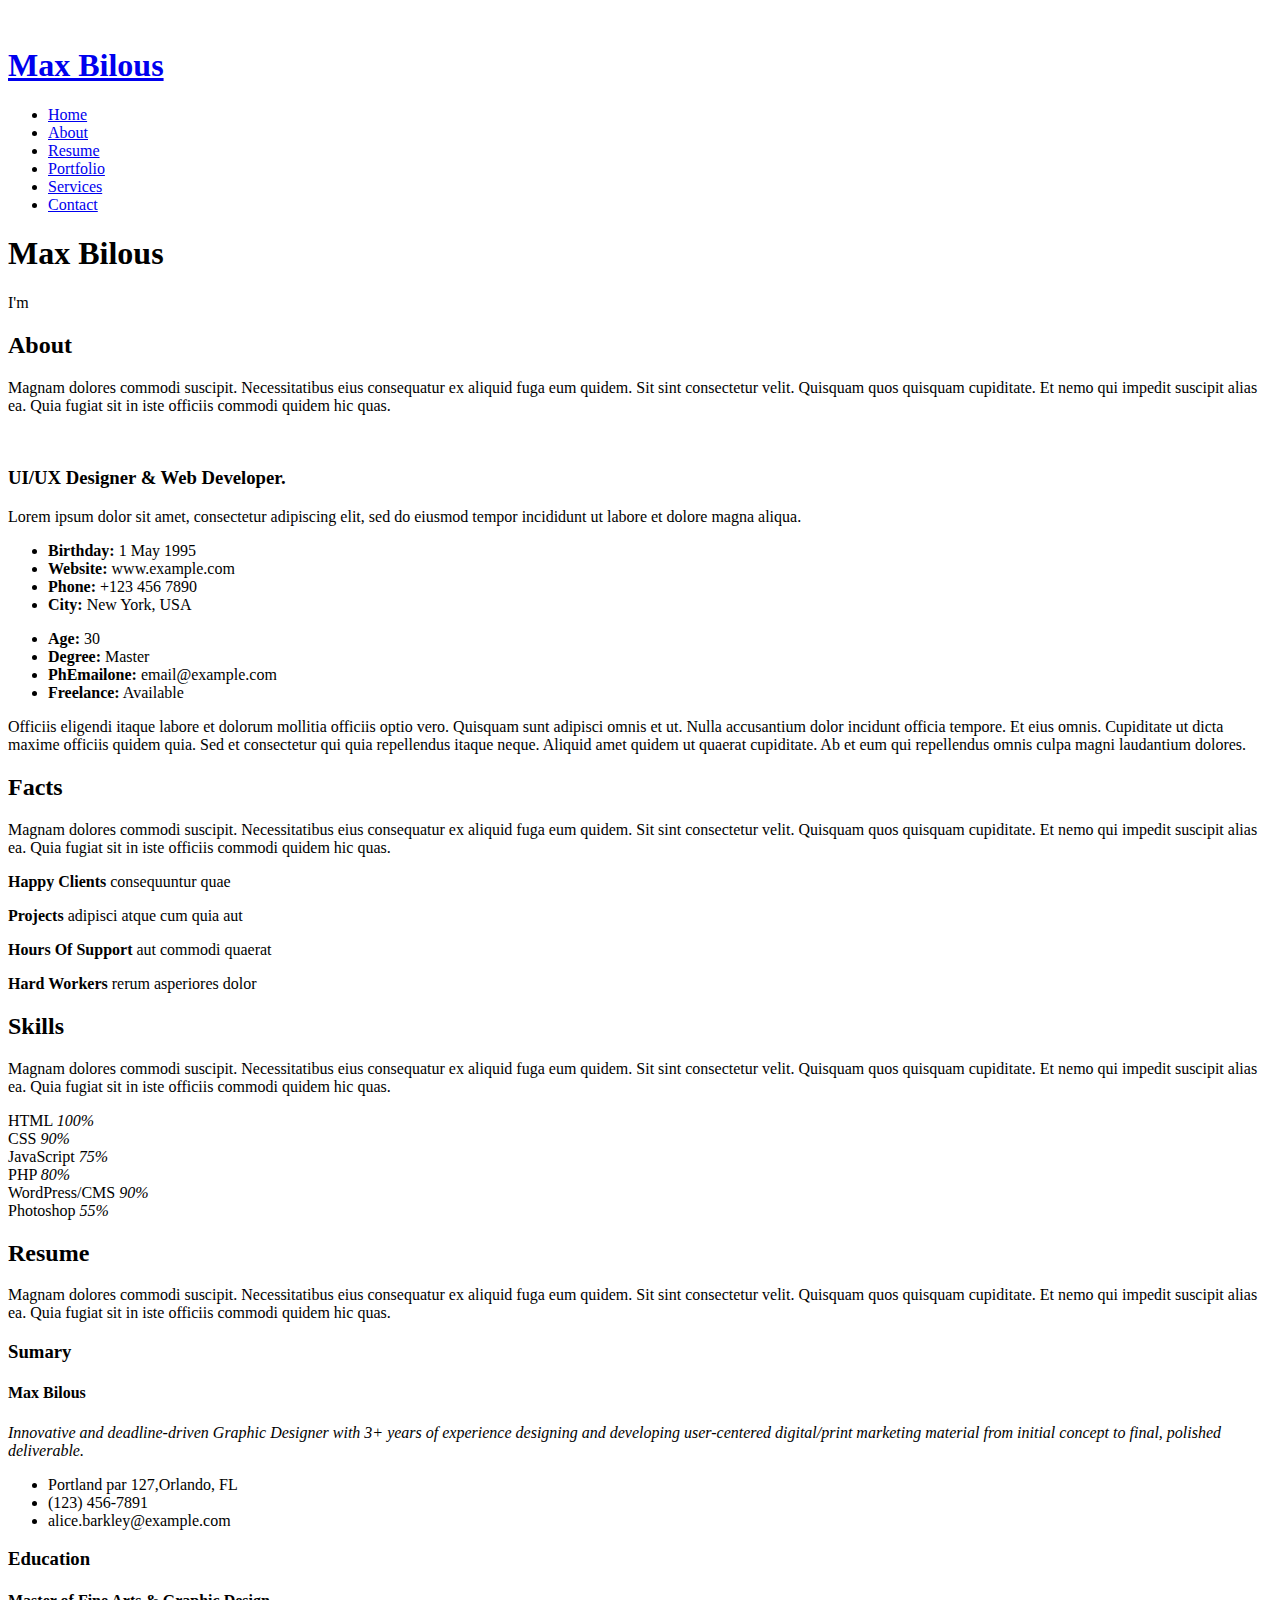
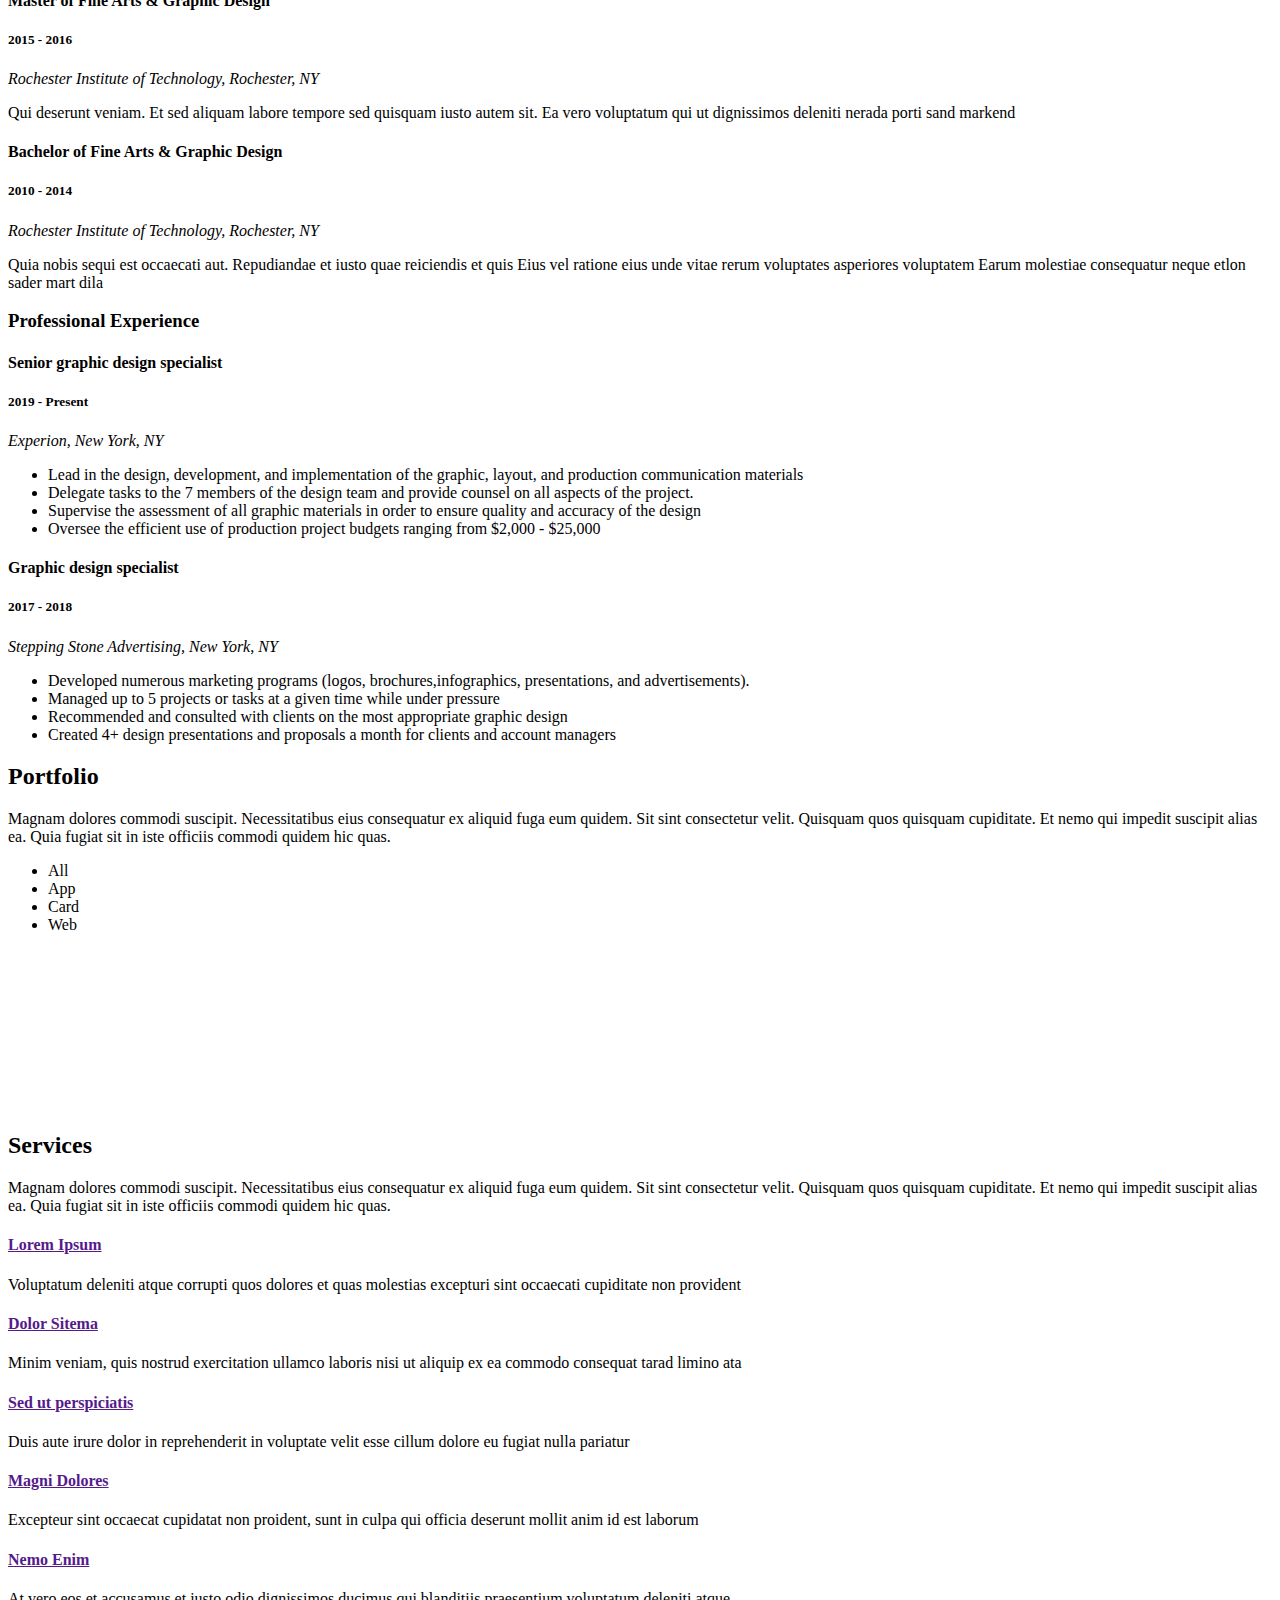
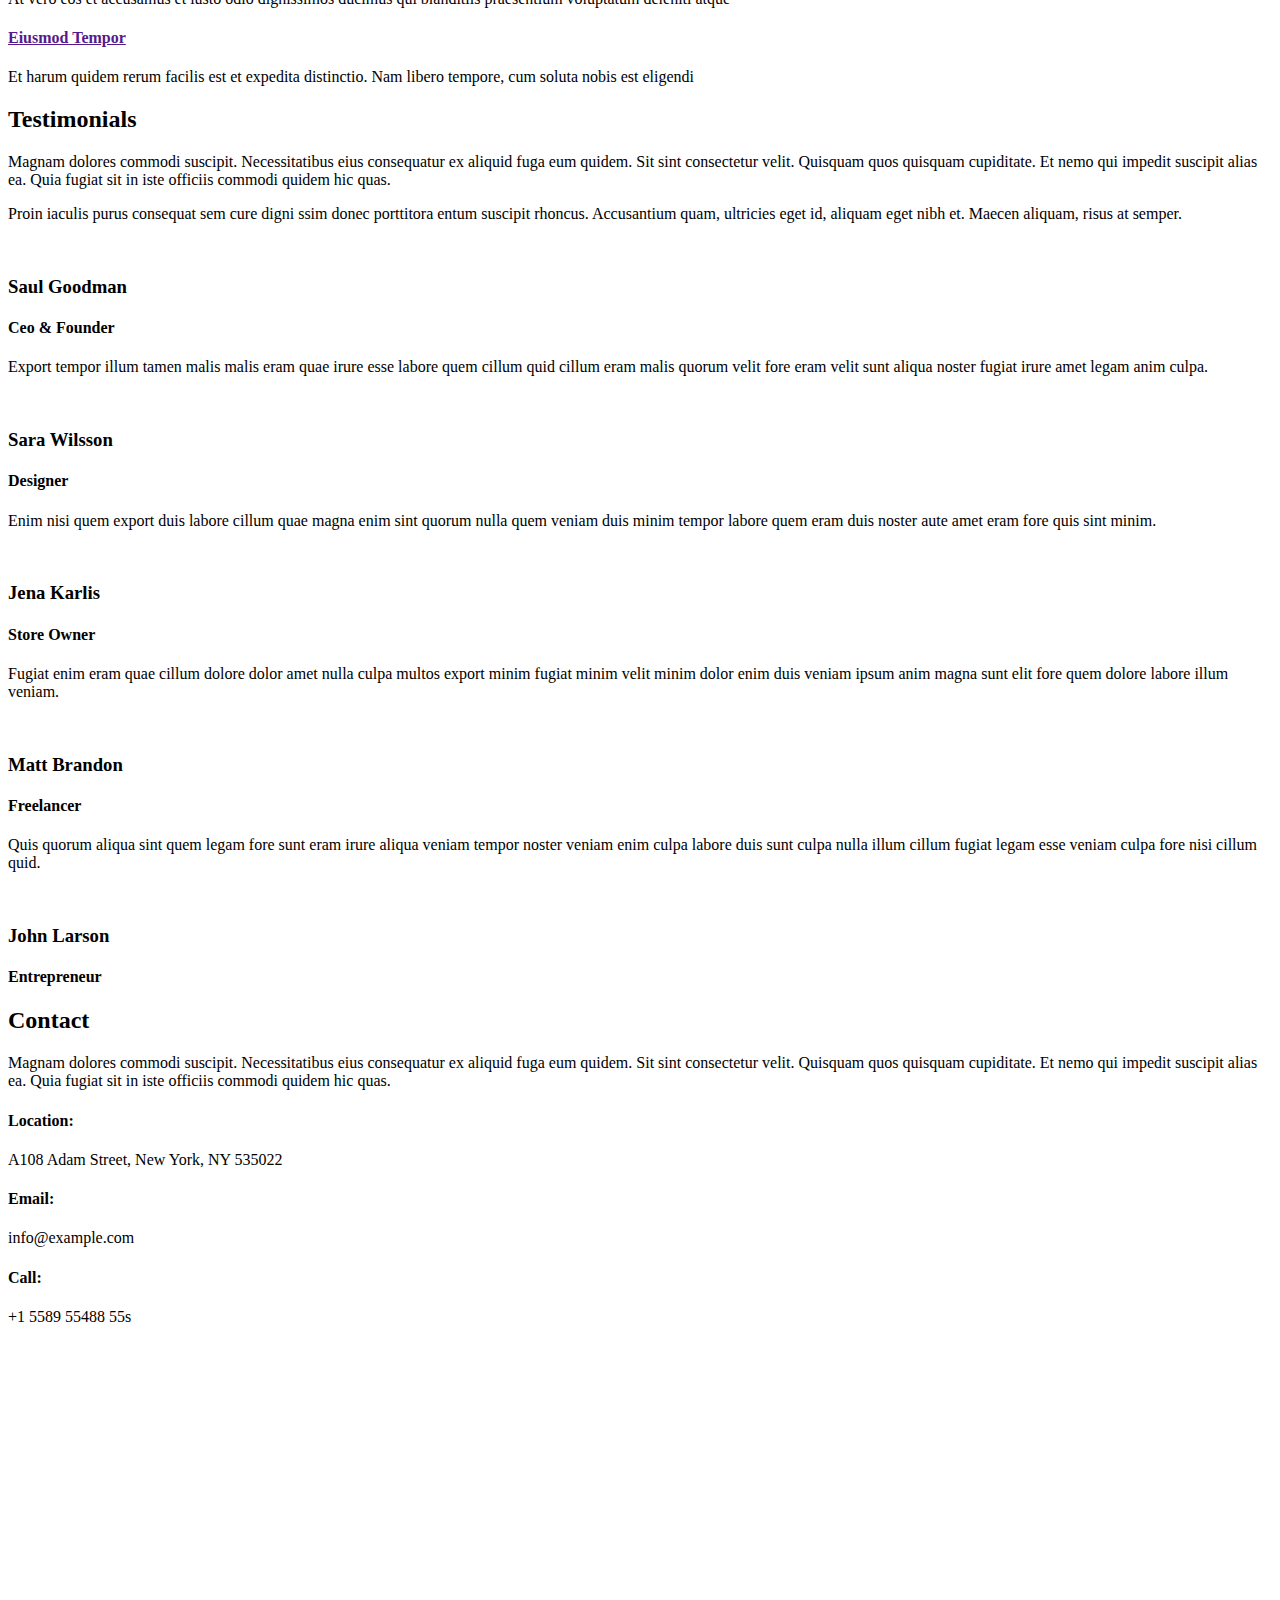
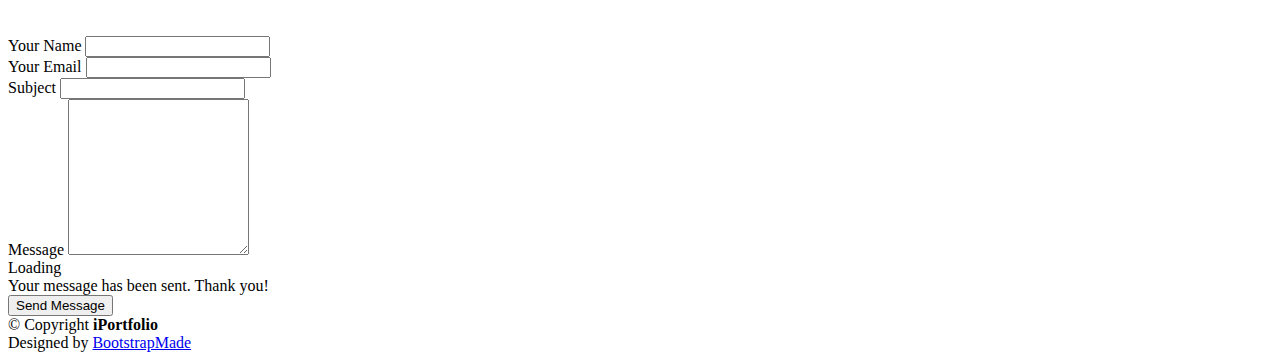
==== commit f543520b: "name_change" ====
--- a/index.html
+++ b/index.html
@@ -17,98 +17,640 @@
 	<meta name="twitter:image:src" content="https://webartwork.github.io/wjst-default/img/avatar.png">
 	<meta property="og:image" content="https://webartwork.github.io/wjst-default/img/avatar.png" />
 
-	<link rel="icon" type="image/x-icon" href="/wjst-default/img/favicon.ico">
+	<link rel="icon" type="image/x-icon" href="/profile/img/favicon.ico">
 	<meta name="keywords" content="waw, web art work, server render, template">
 
-	<base href="/">
-	<link rel="stylesheet" href="/wjst-default/css/index.css">
-	<style>
-		:root {
-			--primary_color: #e0dc10;
-		}
-	</style>
+	<link href="/profile/img/favicon.png" rel="icon">
+	<link href="/profile/img/apple-touch-icon.png" rel="apple-touch-icon">
+
+  <link href="/profile/img/favicon.png" rel="icon">
+  <link href="/profile/img/apple-touch-icon.png" rel="apple-touch-icon">
+  <link href="https://fonts.googleapis.com/css?family=Open+Sans:300,300i,400,400i,600,600i,700,700i|Raleway:300,300i,400,400i,500,500i,600,600i,700,700i|Poppins:300,300i,400,400i,500,500i,600,600i,700,700i" rel="stylesheet">
+  <link href="/profile/vendor/aos/aos.css" rel="stylesheet">
+  <link href="/profile/vendor/bootstrap/css/bootstrap.min.css" rel="stylesheet">
+  <link href="/profile/vendor/bootstrap-icons/bootstrap-icons.css" rel="stylesheet">
+  <link href="/profile/vendor/boxicons/css/boxicons.min.css" rel="stylesheet">
+  <link href="/profile/vendor/glightbox/css/glightbox.min.css" rel="stylesheet">
+  <link href="/profile/vendor/swiper/swiper-bundle.min.css" rel="stylesheet">
+  <link href="/profile/css/scss/pages/style.css" rel="stylesheet">
+</head>
+
 </head>
 <body>
-	<div class="template">
-	<img class="template-avatar" src="/wjst-default/img/avatar.png" alt="" />
-	<div class="template-title">Welcome to WAW Template</div>
-	<div class="template-readme">
-		<div class="template-readme__title">Readme:</div>
-		<div class="template-readme__item">
-			To create new page you can type in terminal:
-			<span class="template-readme__code">waw page NAME</span>
+	<header id="header">
+		<div class="d-flex flex-column">
+	
+		  <div class="profile">
+			<img src="/profile/img/profile-img.jpg" alt="" class="img-fluid rounded-circle">
+			<h1 class="text-light"><a href="index.html">Max Bilous</a></h1>
+			<div class="social-links mt-3 text-center">
+			  <a href="#" class="twitter"><i class="bx bxl-twitter"></i></a>
+			  <a href="#" class="facebook"><i class="bx bxl-facebook"></i></a>
+			  <a href="#" class="instagram"><i class="bx bxl-instagram"></i></a>
+			  <a href="#" class="google-plus"><i class="bx bxl-skype"></i></a>
+			  <a href="#" class="linkedin"><i class="bx bxl-linkedin"></i></a>
+			</div>
+		  </div>
+	
+		  <nav id="navbar" class="nav-menu navbar">
+			<ul>
+			  <li><a href="#hero" class="nav-link scrollto active"><i class="bx bx-home"></i> <span>Home</span></a></li>
+			  <li><a href="#about" class="nav-link scrollto"><i class="bx bx-user"></i> <span>About</span></a></li>
+			  <li><a href="#resume" class="nav-link scrollto"><i class="bx bx-file-blank"></i> <span>Resume</span></a></li>
+			  <li><a href="#portfolio" class="nav-link scrollto"><i class="bx bx-book-content"></i> <span>Portfolio</span></a></li>
+			  <li><a href="#services" class="nav-link scrollto"><i class="bx bx-server"></i> <span>Services</span></a></li>
+			  <li><a href="#contact" class="nav-link scrollto"><i class="bx bx-envelope"></i> <span>Contact</span></a></li>
+			</ul>
+		  </nav><!-- .nav-menu -->
 		</div>
-		<div class="template-readme__item">
-			You can change port in
-			<span class="template-readme__code">config.json</span>
-			of development webiste
-			<a class="template-readme__link" href="http://localhost:8000"
-				>localhost:8000</a
-			>
+	  </header><!-- End Header -->
+	
+	
+  <!-- ======= Mobile nav toggle button ======= -->
+  <i class="bi bi-list mobile-nav-toggle d-xl-none"></i>
+
+  <!-- ======= Hero Section ======= -->
+  <section id="hero" class="d-flex flex-column justify-content-center align-items-center">
+    <div class="hero-container" data-aos="fade-in">
+      <h1>Max Bilous</h1>
+      <p>I'm <span class="typed" data-typed-items="Designer, Developer, Freelancer, Photographer"></span></p>
+    </div>
+  </section><!-- End Hero -->
+
+  <main id="main">
+
+    <!-- ======= About Section ======= -->
+    <section id="about" class="about">
+      <div class="container">
+
+        <div class="section-title">
+          <h2>About</h2>
+          <p>Magnam dolores commodi suscipit. Necessitatibus eius consequatur ex aliquid fuga eum quidem. Sit sint consectetur velit. Quisquam quos quisquam cupiditate. Et nemo qui impedit suscipit alias ea. Quia fugiat sit in iste officiis commodi quidem hic quas.</p>
+        </div>
+
+        <div class="row">
+          <div class="col-lg-4" data-aos="fade-right">
+            <img src="/profile/img/profile-img.jpg" class="img-fluid" alt="">
+          </div>
+          <div class="col-lg-8 pt-4 pt-lg-0 content" data-aos="fade-left">
+            <h3>UI/UX Designer &amp; Web Developer.</h3>
+            <p class="fst-italic">
+              Lorem ipsum dolor sit amet, consectetur adipiscing elit, sed do eiusmod tempor incididunt ut labore et dolore
+              magna aliqua.
+            </p>
+            <div class="row">
+              <div class="col-lg-6">
+                <ul>
+                  <li><i class="bi bi-chevron-right"></i> <strong>Birthday:</strong> <span>1 May 1995</span></li>
+                  <li><i class="bi bi-chevron-right"></i> <strong>Website:</strong> <span>www.example.com</span></li>
+                  <li><i class="bi bi-chevron-right"></i> <strong>Phone:</strong> <span>+123 456 7890</span></li>
+                  <li><i class="bi bi-chevron-right"></i> <strong>City:</strong> <span>New York, USA</span></li>
+                </ul>
+              </div>
+              <div class="col-lg-6">
+                <ul>
+                  <li><i class="bi bi-chevron-right"></i> <strong>Age:</strong> <span>30</span></li>
+                  <li><i class="bi bi-chevron-right"></i> <strong>Degree:</strong> <span>Master</span></li>
+                  <li><i class="bi bi-chevron-right"></i> <strong>PhEmailone:</strong> <span>email@example.com</span></li>
+                  <li><i class="bi bi-chevron-right"></i> <strong>Freelance:</strong> <span>Available</span></li>
+                </ul>
+              </div>
+            </div>
+            <p>
+              Officiis eligendi itaque labore et dolorum mollitia officiis optio vero. Quisquam sunt adipisci omnis et ut. Nulla accusantium dolor incidunt officia tempore. Et eius omnis.
+              Cupiditate ut dicta maxime officiis quidem quia. Sed et consectetur qui quia repellendus itaque neque. Aliquid amet quidem ut quaerat cupiditate. Ab et eum qui repellendus omnis culpa magni laudantium dolores.
+            </p>
+          </div>
+        </div>
+
+      </div>
+    </section><!-- End About Section -->
+
+    <!-- ======= Facts Section ======= -->
+    <section id="facts" class="facts">
+      <div class="container">
+
+        <div class="section-title">
+          <h2>Facts</h2>
+          <p>Magnam dolores commodi suscipit. Necessitatibus eius consequatur ex aliquid fuga eum quidem. Sit sint consectetur velit. Quisquam quos quisquam cupiditate. Et nemo qui impedit suscipit alias ea. Quia fugiat sit in iste officiis commodi quidem hic quas.</p>
+        </div>
+
+        <div class="row no-gutters">
+
+          <div class="col-lg-3 col-md-6 d-md-flex align-items-md-stretch" data-aos="fade-up">
+            <div class="count-box">
+              <i class="bi bi-emoji-smile"></i>
+              <span data-purecounter-start="0" data-purecounter-end="232" data-purecounter-duration="1" class="purecounter"></span>
+              <p><strong>Happy Clients</strong> consequuntur quae</p>
+            </div>
+          </div>
+
+          <div class="col-lg-3 col-md-6 d-md-flex align-items-md-stretch" data-aos="fade-up" data-aos-delay="100">
+            <div class="count-box">
+              <i class="bi bi-journal-richtext"></i>
+              <span data-purecounter-start="0" data-purecounter-end="521" data-purecounter-duration="1" class="purecounter"></span>
+              <p><strong>Projects</strong> adipisci atque cum quia aut</p>
+            </div>
+          </div>
+
+          <div class="col-lg-3 col-md-6 d-md-flex align-items-md-stretch" data-aos="fade-up" data-aos-delay="200">
+            <div class="count-box">
+              <i class="bi bi-headset"></i>
+              <span data-purecounter-start="0" data-purecounter-end="1453" data-purecounter-duration="1" class="purecounter"></span>
+              <p><strong>Hours Of Support</strong> aut commodi quaerat</p>
+            </div>
+          </div>
+
+          <div class="col-lg-3 col-md-6 d-md-flex align-items-md-stretch" data-aos="fade-up" data-aos-delay="300">
+            <div class="count-box">
+              <i class="bi bi-people"></i>
+              <span data-purecounter-start="0" data-purecounter-end="32" data-purecounter-duration="1" class="purecounter"></span>
+              <p><strong>Hard Workers</strong> rerum asperiores dolor</p>
+            </div>
+          </div>
+
+        </div>
+
+      </div>
+    </section><!-- End Facts Section -->
+
+    <!-- ======= Skills Section ======= -->
+    <section id="skills" class="skills section-bg">
+      <div class="container">
+
+        <div class="section-title">
+          <h2>Skills</h2>
+          <p>Magnam dolores commodi suscipit. Necessitatibus eius consequatur ex aliquid fuga eum quidem. Sit sint consectetur velit. Quisquam quos quisquam cupiditate. Et nemo qui impedit suscipit alias ea. Quia fugiat sit in iste officiis commodi quidem hic quas.</p>
+        </div>
+
+        <div class="row skills-content">
+
+          <div class="col-lg-6" data-aos="fade-up">
+
+            <div class="progress">
+              <span class="skill">HTML <i class="val">100%</i></span>
+              <div class="progress-bar-wrap">
+                <div class="progress-bar" role="progressbar" aria-valuenow="100" aria-valuemin="0" aria-valuemax="100"></div>
+              </div>
+            </div>
+
+            <div class="progress">
+              <span class="skill">CSS <i class="val">90%</i></span>
+              <div class="progress-bar-wrap">
+                <div class="progress-bar" role="progressbar" aria-valuenow="90" aria-valuemin="0" aria-valuemax="100"></div>
+              </div>
+            </div>
+
+            <div class="progress">
+              <span class="skill">JavaScript <i class="val">75%</i></span>
+              <div class="progress-bar-wrap">
+                <div class="progress-bar" role="progressbar" aria-valuenow="75" aria-valuemin="0" aria-valuemax="100"></div>
+              </div>
+            </div>
+
+          </div>
+
+          <div class="col-lg-6" data-aos="fade-up" data-aos-delay="100">
+
+            <div class="progress">
+              <span class="skill">PHP <i class="val">80%</i></span>
+              <div class="progress-bar-wrap">
+                <div class="progress-bar" role="progressbar" aria-valuenow="80" aria-valuemin="0" aria-valuemax="100"></div>
+              </div>
+            </div>
+
+            <div class="progress">
+              <span class="skill">WordPress/CMS <i class="val">90%</i></span>
+              <div class="progress-bar-wrap">
+                <div class="progress-bar" role="progressbar" aria-valuenow="90" aria-valuemin="0" aria-valuemax="100"></div>
+              </div>
+            </div>
+
+            <div class="progress">
+              <span class="skill">Photoshop <i class="val">55%</i></span>
+              <div class="progress-bar-wrap">
+                <div class="progress-bar" role="progressbar" aria-valuenow="55" aria-valuemin="0" aria-valuemax="100"></div>
+              </div>
+            </div>
+
+          </div>
+
+        </div>
+
+      </div>
+    </section><!-- End Skills Section -->
+
+    <!-- ======= Resume Section ======= -->
+    <section id="resume" class="resume">
+      <div class="container">
+
+        <div class="section-title">
+          <h2>Resume</h2>
+          <p>Magnam dolores commodi suscipit. Necessitatibus eius consequatur ex aliquid fuga eum quidem. Sit sint consectetur velit. Quisquam quos quisquam cupiditate. Et nemo qui impedit suscipit alias ea. Quia fugiat sit in iste officiis commodi quidem hic quas.</p>
+        </div>
+
+        <div class="row">
+          <div class="col-lg-6" data-aos="fade-up">
+            <h3 class="resume-title">Sumary</h3>
+            <div class="resume-item pb-0">
+              <h4>Max Bilous</h4>
+              <p><em>Innovative and deadline-driven Graphic Designer with 3+ years of experience designing and developing user-centered digital/print marketing material from initial concept to final, polished deliverable.</em></p>
+              <ul>
+                <li>Portland par 127,Orlando, FL</li>
+                <li>(123) 456-7891</li>
+                <li>alice.barkley@example.com</li>
+              </ul>
+            </div>
+
+            <h3 class="resume-title">Education</h3>
+            <div class="resume-item">
+              <h4>Master of Fine Arts &amp; Graphic Design</h4>
+              <h5>2015 - 2016</h5>
+              <p><em>Rochester Institute of Technology, Rochester, NY</em></p>
+              <p>Qui deserunt veniam. Et sed aliquam labore tempore sed quisquam iusto autem sit. Ea vero voluptatum qui ut dignissimos deleniti nerada porti sand markend</p>
+            </div>
+            <div class="resume-item">
+              <h4>Bachelor of Fine Arts &amp; Graphic Design</h4>
+              <h5>2010 - 2014</h5>
+              <p><em>Rochester Institute of Technology, Rochester, NY</em></p>
+              <p>Quia nobis sequi est occaecati aut. Repudiandae et iusto quae reiciendis et quis Eius vel ratione eius unde vitae rerum voluptates asperiores voluptatem Earum molestiae consequatur neque etlon sader mart dila</p>
+            </div>
+          </div>
+          <div class="col-lg-6" data-aos="fade-up" data-aos-delay="100">
+            <h3 class="resume-title">Professional Experience</h3>
+            <div class="resume-item">
+              <h4>Senior graphic design specialist</h4>
+              <h5>2019 - Present</h5>
+              <p><em>Experion, New York, NY </em></p>
+              <ul>
+                <li>Lead in the design, development, and implementation of the graphic, layout, and production communication materials</li>
+                <li>Delegate tasks to the 7 members of the design team and provide counsel on all aspects of the project. </li>
+                <li>Supervise the assessment of all graphic materials in order to ensure quality and accuracy of the design</li>
+                <li>Oversee the efficient use of production project budgets ranging from $2,000 - $25,000</li>
+              </ul>
+            </div>
+            <div class="resume-item">
+              <h4>Graphic design specialist</h4>
+              <h5>2017 - 2018</h5>
+              <p><em>Stepping Stone Advertising, New York, NY</em></p>
+              <ul>
+                <li>Developed numerous marketing programs (logos, brochures,infographics, presentations, and advertisements).</li>
+                <li>Managed up to 5 projects or tasks at a given time while under pressure</li>
+                <li>Recommended and consulted with clients on the most appropriate graphic design</li>
+                <li>Created 4+ design presentations and proposals a month for clients and account managers</li>
+              </ul>
+            </div>
+          </div>
+        </div>
+
+      </div>
+    </section><!-- End Resume Section -->
+
+    <!-- ======= Portfolio Section ======= -->
+    <section id="portfolio" class="portfolio section-bg">
+      <div class="container">
+
+        <div class="section-title">
+          <h2>Portfolio</h2>
+          <p>Magnam dolores commodi suscipit. Necessitatibus eius consequatur ex aliquid fuga eum quidem. Sit sint consectetur velit. Quisquam quos quisquam cupiditate. Et nemo qui impedit suscipit alias ea. Quia fugiat sit in iste officiis commodi quidem hic quas.</p>
+        </div>
+
+        <div class="row" data-aos="fade-up">
+          <div class="col-lg-12 d-flex justify-content-center">
+            <ul id="portfolio-flters">
+              <li data-filter="*" class="filter-active">All</li>
+              <li data-filter=".filter-app">App</li>
+              <li data-filter=".filter-card">Card</li>
+              <li data-filter=".filter-web">Web</li>
+            </ul>
+          </div>
+        </div>
+
+        <div class="row portfolio-container" data-aos="fade-up" data-aos-delay="100">
+
+          <div class="col-lg-4 col-md-6 portfolio-item filter-app">
+            <div class="portfolio-wrap">
+              <img src="/profile/img/portfolio/portfolio-1.jpg" class="img-fluid" alt="">
+              <div class="portfolio-links">
+                <a href="/profile/img/portfolio/portfolio-1.jpg" data-gallery="portfolioGallery" class="portfolio-lightbox" title="App 1"><i class="bx bx-plus"></i></a>
+                <a href="portfolio-details.html" title="More Details"><i class="bx bx-link"></i></a>
+              </div>
+            </div>
+          </div>
+
+          <div class="col-lg-4 col-md-6 portfolio-item filter-web">
+            <div class="portfolio-wrap">
+              <img src="/profile/img/portfolio/portfolio-2.jpg" class="img-fluid" alt="">
+              <div class="portfolio-links">
+                <a href="/profile/img/portfolio/portfolio-2.jpg" data-gallery="portfolioGallery" class="portfolio-lightbox" title="Web 3"><i class="bx bx-plus"></i></a>
+                <a href="portfolio-details.html" title="More Details"><i class="bx bx-link"></i></a>
+              </div>
+            </div>
+          </div>
+
+          <div class="col-lg-4 col-md-6 portfolio-item filter-app">
+            <div class="portfolio-wrap">
+              <img src="/profile/img/portfolio/portfolio-3.jpg" class="img-fluid" alt="">
+              <div class="portfolio-links">
+                <a href="/profile/img/portfolio/portfolio-3.jpg" data-gallery="portfolioGallery" class="portfolio-lightbox" title="App 2"><i class="bx bx-plus"></i></a>
+                <a href="portfolio-details.html" title="More Details"><i class="bx bx-link"></i></a>
+              </div>
+            </div>
+          </div>
+
+          <div class="col-lg-4 col-md-6 portfolio-item filter-card">
+            <div class="portfolio-wrap">
+              <img src="/profile/img/portfolio/portfolio-4.jpg" class="img-fluid" alt="">
+              <div class="portfolio-links">
+                <a href="/profile/img/portfolio/portfolio-4.jpg" data-gallery="portfolioGallery" class="portfolio-lightbox" title="Card 2"><i class="bx bx-plus"></i></a>
+                <a href="portfolio-details.html" title="More Details"><i class="bx bx-link"></i></a>
+              </div>
+            </div>
+          </div>
+
+          <div class="col-lg-4 col-md-6 portfolio-item filter-web">
+            <div class="portfolio-wrap">
+              <img src="/profile/img/portfolio/portfolio-5.jpg" class="img-fluid" alt="">
+              <div class="portfolio-links">
+                <a href="/profile/img/portfolio/portfolio-5.jpg" data-gallery="portfolioGallery" class="portfolio-lightbox" title="Web 2"><i class="bx bx-plus"></i></a>
+                <a href="portfolio-details.html" title="More Details"><i class="bx bx-link"></i></a>
+              </div>
+            </div>
+          </div>
+
+          <div class="col-lg-4 col-md-6 portfolio-item filter-app">
+            <div class="portfolio-wrap">
+              <img src="/profile/img/portfolio/portfolio-6.jpg" class="img-fluid" alt="">
+              <div class="portfolio-links">
+                <a href="/profile/img/portfolio/portfolio-6.jpg" data-gallery="portfolioGallery" class="portfolio-lightbox" title="App 3"><i class="bx bx-plus"></i></a>
+                <a href="portfolio-details.html" title="More Details"><i class="bx bx-link"></i></a>
+              </div>
+            </div>
+          </div>
+
+          <div class="col-lg-4 col-md-6 portfolio-item filter-card">
+            <div class="portfolio-wrap">
+              <img src="/profile/img/portfolio/portfolio-7.jpg" class="img-fluid" alt="">
+              <div class="portfolio-links">
+                <a href="/profile/img/portfolio/portfolio-7.jpg" data-gallery="portfolioGallery" class="portfolio-lightbox" title="Card 1"><i class="bx bx-plus"></i></a>
+                <a href="portfolio-details.html" title="More Details"><i class="bx bx-link"></i></a>
+              </div>
+            </div>
+          </div>
+
+          <div class="col-lg-4 col-md-6 portfolio-item filter-card">
+            <div class="portfolio-wrap">
+              <img src="/profile/img/portfolio/portfolio-8.jpg" class="img-fluid" alt="">
+              <div class="portfolio-links">
+                <a href="/profile/img/portfolio/portfolio-8.jpg" data-gallery="portfolioGallery" class="portfolio-lightbox" title="Card 3"><i class="bx bx-plus"></i></a>
+                <a href="portfolio-details.html" title="More Details"><i class="bx bx-link"></i></a>
+              </div>
+            </div>
+          </div>
+
+          <div class="col-lg-4 col-md-6 portfolio-item filter-web">
+            <div class="portfolio-wrap">
+              <img src="/profile/img/portfolio/portfolio-9.jpg" class="img-fluid" alt="">
+              <div class="portfolio-links">
+                <a href="/profile/img/portfolio/portfolio-9.jpg" data-gallery="portfolioGallery" class="portfolio-lightbox" title="Web 3"><i class="bx bx-plus"></i></a>
+                <a href="portfolio-details.html" title="More Details"><i class="bx bx-link"></i></a>
+              </div>
+            </div>
+          </div>
+
+        </div>
+
+      </div>
+    </section><!-- End Portfolio Section -->
+
+    <!-- ======= Services Section ======= -->
+    <section id="services" class="services">
+      <div class="container">
+
+        <div class="section-title">
+          <h2>Services</h2>
+          <p>Magnam dolores commodi suscipit. Necessitatibus eius consequatur ex aliquid fuga eum quidem. Sit sint consectetur velit. Quisquam quos quisquam cupiditate. Et nemo qui impedit suscipit alias ea. Quia fugiat sit in iste officiis commodi quidem hic quas.</p>
+        </div>
+
+        <div class="row">
+          <div class="col-lg-4 col-md-6 icon-box" data-aos="fade-up">
+            <div class="icon"><i class="bi bi-briefcase"></i></div>
+            <h4 class="title"><a href="">Lorem Ipsum</a></h4>
+            <p class="description">Voluptatum deleniti atque corrupti quos dolores et quas molestias excepturi sint occaecati cupiditate non provident</p>
+          </div>
+          <div class="col-lg-4 col-md-6 icon-box" data-aos="fade-up" data-aos-delay="100">
+            <div class="icon"><i class="bi bi-card-checklist"></i></div>
+            <h4 class="title"><a href="">Dolor Sitema</a></h4>
+            <p class="description">Minim veniam, quis nostrud exercitation ullamco laboris nisi ut aliquip ex ea commodo consequat tarad limino ata</p>
+          </div>
+          <div class="col-lg-4 col-md-6 icon-box" data-aos="fade-up" data-aos-delay="200">
+            <div class="icon"><i class="bi bi-bar-chart"></i></div>
+            <h4 class="title"><a href="">Sed ut perspiciatis</a></h4>
+            <p class="description">Duis aute irure dolor in reprehenderit in voluptate velit esse cillum dolore eu fugiat nulla pariatur</p>
+          </div>
+          <div class="col-lg-4 col-md-6 icon-box" data-aos="fade-up" data-aos-delay="300">
+            <div class="icon"><i class="bi bi-binoculars"></i></div>
+            <h4 class="title"><a href="">Magni Dolores</a></h4>
+            <p class="description">Excepteur sint occaecat cupidatat non proident, sunt in culpa qui officia deserunt mollit anim id est laborum</p>
+          </div>
+          <div class="col-lg-4 col-md-6 icon-box" data-aos="fade-up" data-aos-delay="400">
+            <div class="icon"><i class="bi bi-brightness-high"></i></div>
+            <h4 class="title"><a href="">Nemo Enim</a></h4>
+            <p class="description">At vero eos et accusamus et iusto odio dignissimos ducimus qui blanditiis praesentium voluptatum deleniti atque</p>
+          </div>
+          <div class="col-lg-4 col-md-6 icon-box" data-aos="fade-up" data-aos-delay="500">
+            <div class="icon"><i class="bi bi-calendar4-week"></i></div>
+            <h4 class="title"><a href="">Eiusmod Tempor</a></h4>
+            <p class="description">Et harum quidem rerum facilis est et expedita distinctio. Nam libero tempore, cum soluta nobis est eligendi</p>
+          </div>
+        </div>
+
+      </div>
+    </section><!-- End Services Section -->
+
+    <!-- ======= Testimonials Section ======= -->
+    <section id="testimonials" class="testimonials section-bg">
+      <div class="container">
+
+        <div class="section-title">
+          <h2>Testimonials</h2>
+          <p>Magnam dolores commodi suscipit. Necessitatibus eius consequatur ex aliquid fuga eum quidem. Sit sint consectetur velit. Quisquam quos quisquam cupiditate. Et nemo qui impedit suscipit alias ea. Quia fugiat sit in iste officiis commodi quidem hic quas.</p>
+        </div>
+
+        <div class="testimonials-slider swiper" data-aos="fade-up" data-aos-delay="100">
+          <div class="swiper-wrapper">
+
+            <div class="swiper-slide">
+              <div class="testimonial-item" data-aos="fade-up">
+                <p>
+                  <i class="bx bxs-quote-alt-left quote-icon-left"></i>
+                  Proin iaculis purus consequat sem cure digni ssim donec porttitora entum suscipit rhoncus. Accusantium quam, ultricies eget id, aliquam eget nibh et. Maecen aliquam, risus at semper.
+                  <i class="bx bxs-quote-alt-right quote-icon-right"></i>
+                </p>
+                <img src="/profile/img/testimonials/testimonials-1.jpg" class="testimonial-img" alt="">
+                <h3>Saul Goodman</h3>
+                <h4>Ceo &amp; Founder</h4>
+              </div>
+            </div><!-- End testimonial item -->
+
+            <div class="swiper-slide">
+              <div class="testimonial-item" data-aos="fade-up" data-aos-delay="100">
+                <p>
+                  <i class="bx bxs-quote-alt-left quote-icon-left"></i>
+                  Export tempor illum tamen malis malis eram quae irure esse labore quem cillum quid cillum eram malis quorum velit fore eram velit sunt aliqua noster fugiat irure amet legam anim culpa.
+                  <i class="bx bxs-quote-alt-right quote-icon-right"></i>
+                </p>
+                <img src="assets/img/testimonials/testimonials-2.jpg" class="testimonial-img" alt="">
+                <h3>Sara Wilsson</h3>
+                <h4>Designer</h4>
+              </div>
+            </div><!-- End testimonial item -->
+
+            <div class="swiper-slide">
+              <div class="testimonial-item" data-aos="fade-up" data-aos-delay="200">
+                <p>
+                  <i class="bx bxs-quote-alt-left quote-icon-left"></i>
+                  Enim nisi quem export duis labore cillum quae magna enim sint quorum nulla quem veniam duis minim tempor labore quem eram duis noster aute amet eram fore quis sint minim.
+                  <i class="bx bxs-quote-alt-right quote-icon-right"></i>
+                </p>
+                <img src="assets/img/testimonials/testimonials-3.jpg" class="testimonial-img" alt="">
+                <h3>Jena Karlis</h3>
+                <h4>Store Owner</h4>
+              </div>
+            </div><!-- End testimonial item -->
+
+            <div class="swiper-slide">
+              <div class="testimonial-item" data-aos="fade-up" data-aos-delay="300">
+                <p>
+                  <i class="bx bxs-quote-alt-left quote-icon-left"></i>
+                  Fugiat enim eram quae cillum dolore dolor amet nulla culpa multos export minim fugiat minim velit minim dolor enim duis veniam ipsum anim magna sunt elit fore quem dolore labore illum veniam.
+                  <i class="bx bxs-quote-alt-right quote-icon-right"></i>
+                </p>
+                <img src="assets/img/testimonials/testimonials-4.jpg" class="testimonial-img" alt="">
+                <h3>Matt Brandon</h3>
+                <h4>Freelancer</h4>
+              </div>
+            </div><!-- End testimonial item -->
+
+            <div class="swiper-slide">
+              <div class="testimonial-item" data-aos="fade-up" data-aos-delay="400">
+                <p>
+                  <i class="bx bxs-quote-alt-left quote-icon-left"></i>
+                  Quis quorum aliqua sint quem legam fore sunt eram irure aliqua veniam tempor noster veniam enim culpa labore duis sunt culpa nulla illum cillum fugiat legam esse veniam culpa fore nisi cillum quid.
+                  <i class="bx bxs-quote-alt-right quote-icon-right"></i>
+                </p>
+                <img src="/profile/img/testimonials/testimonials-5.jpg" class="testimonial-img" alt="">
+                <h3>John Larson</h3>
+                <h4>Entrepreneur</h4>
+              </div>
+            </div><!-- End testimonial item -->
+
+          </div>
+          <div class="swiper-pagination"></div>
+        </div>
+
+      </div>
+    </section><!-- End Testimonials Section -->
+
+    <!-- ======= Contact Section ======= -->
+    <section id="contact" class="contact">
+      <div class="container">
+
+        <div class="section-title">
+          <h2>Contact</h2>
+          <p>Magnam dolores commodi suscipit. Necessitatibus eius consequatur ex aliquid fuga eum quidem. Sit sint consectetur velit. Quisquam quos quisquam cupiditate. Et nemo qui impedit suscipit alias ea. Quia fugiat sit in iste officiis commodi quidem hic quas.</p>
+        </div>
+
+        <div class="row" data-aos="fade-in">
+
+          <div class="col-lg-5 d-flex align-items-stretch">
+            <div class="info">
+              <div class="address">
+                <i class="bi bi-geo-alt"></i>
+                <h4>Location:</h4>
+                <p>A108 Adam Street, New York, NY 535022</p>
+              </div>
+
+              <div class="email">
+                <i class="bi bi-envelope"></i>
+                <h4>Email:</h4>
+                <p>info@example.com</p>
+              </div>
+
+              <div class="phone">
+                <i class="bi bi-phone"></i>
+                <h4>Call:</h4>
+                <p>+1 5589 55488 55s</p>
+              </div>
+
+              <iframe src="https://www.google.com/maps/embed?pb=!1m14!1m8!1m3!1d12097.433213460943!2d-74.0062269!3d40.7101282!3m2!1i1024!2i768!4f13.1!3m3!1m2!1s0x0%3A0xb89d1fe6bc499443!2sDowntown+Conference+Center!5e0!3m2!1smk!2sbg!4v1539943755621" frameborder="0" style="border:0; width: 100%; height: 290px;" allowfullscreen></iframe>
+            </div>
+
+          </div>
+
+          <div class="col-lg-7 mt-5 mt-lg-0 d-flex align-items-stretch">
+            <form action="forms/contact.php" method="post" role="form" class="php-email-form">
+              <div class="row">
+                <div class="form-group col-md-6">
+                  <label for="name">Your Name</label>
+                  <input type="text" name="name" class="form-control" id="name" required>
+                </div>
+                <div class="form-group col-md-6">
+                  <label for="name">Your Email</label>
+                  <input type="email" class="form-control" name="email" id="email" required>
+                </div>
+              </div>
+              <div class="form-group">
+                <label for="name">Subject</label>
+                <input type="text" class="form-control" name="subject" id="subject" required>
+              </div>
+              <div class="form-group">
+                <label for="name">Message</label>
+                <textarea class="form-control" name="message" rows="10" required></textarea>
+              </div>
+              <div class="my-3">
+                <div class="loading">Loading</div>
+                <div class="error-message"></div>
+                <div class="sent-message">Your message has been sent. Thank you!</div>
+              </div>
+              <div class="text-center"><button type="submit">Send Message</button></div>
+            </form>
+          </div>
+
+        </div>
+
+      </div>
+    </section><!-- End Contact Section -->
+
+  </main><!-- End #main -->
+
+  <a href="#" class="back-to-top d-flex align-items-center justify-content-center"><i class="bi bi-arrow-up-short"></i></a>
+
+	<footer id="footer">
+		<div class="container">
+		  <div class="copyright">
+			&copy; Copyright <strong><span>iPortfolio</span></strong>
+		  </div>
+		  <div class="credits">
+			<!-- All the links in the footer should remain intact. -->
+			<!-- You can delete the links only if you purchased the pro version. -->
+			<!-- Licensing information: https://bootstrapmade.com/license/ -->
+			<!-- Purchase the pro version with working PHP/AJAX contact form: https://bootstrapmade.com/iportfolio-bootstrap-portfolio-websites-template/ -->
+			Designed by <a href="https://bootstrapmade.com/">BootstrapMade</a>
+		  </div>
 		</div>
-		<div class="template-readme__item">
-			JSON in template.json is accesible over all pages
-		</div>
-		<div class="template-readme__item">
-			JSON in page.json of each page is accesible only of that specific
-			page
-		</div>
-		<div class="template-readme__item">
-			More details of how to use template you can find in
-			<a
-				class="template-readme__link"
-				href="https://webartwork.github.io/wjst/docs"
-				>Wjst Documentation</a
-			>
-		</div>
-		<div class="template-readme__item">
-			Styles: You should import each file to
-			<span class="template-readme__code">index.scss </span> located in
-			<span class="template-readme__code">css</span> folder and write SCSS
-			files in <span class="template-readme__code">css/scss</span>.
-		</div>
-	</div>
-	<div class="template-readme">
-		<div class="template-readme__title">Prefix:</div>
-		<div class="template-readme__item">
-			Prefix which we have in template.json serve as root id for the
-			template
-		</div>
-		<div class="template-readme__item">
-			For example file
-			<span class="template-readme__code">img/avatar.png</span>
-			can be served in html
-			<span class="template-readme__code"
-				>src="/wjst-default/img/avatar.png"</span
-			>
-			were our path is
-			<span class="template-readme__code">{prefix}{path}</span>
-		</div>
-		<div class="template-readme__item">
-			Prefix should be unique on project where we have more then one
-			template to serve files properly
-		</div>
-		<div class="template-readme__item">
-			To change prefix, you need simply to replace all in editor phrase
-			`/wjst-default` into new prefix `/newPrefixName`
-		</div>
-		<div class="template-readme__item">
-			To get served template by github pages, you simply have to replace
-			prefix to name of the repo and do
-			<span class="template-readme__code">waw build</span>
-			and then commit to branch which you set in settings > pages
-			<span class="template-readme__code">{repo}/settings/pages</span>
-			and after that you should able to see your wesite online, similar
-			this default repo is shown
-			<a
-				class="template-readme__link"
-				href="https://webartwork.github.io/wjst-default/"
-				>webartwork.github.io/wjst-default</a
-			>
-		</div>
-	</div>
-</div>
-
-	<script src="/wjst-default/js/index.js"></script>
+	  </footer><!-- End  Footer -->
+	  <script src="/profile/vendor/purecounter/purecounter_vanilla.js"></script>
+	  <script src="/profile/vendor/aos/aos.js"></script>
+	  <script src="/profile/vendor/bootstrap/js/bootstrap.bundle.min.js"></script>
+	  <script src="/profile/vendor/glightbox/js/glightbox.min.js"></script>
+	  <script src="/profile/vendor/isotope-layout/isotope.pkgd.min.js"></script>
+	  <script src="/profile/vendor/swiper/swiper-bundle.min.js"></script>
+	  <script src="/profile/vendor/typed.js/typed.umd.js"></script>
+	  <script src="/profile/vendor/waypoints/noframework.waypoints.js"></script>
+	  <script src="/profile/vendor/php-email-form/validate.js"></script>
+	  <script src="/profile/js/main.js"></script>
+	
 </body>
+
 </html>
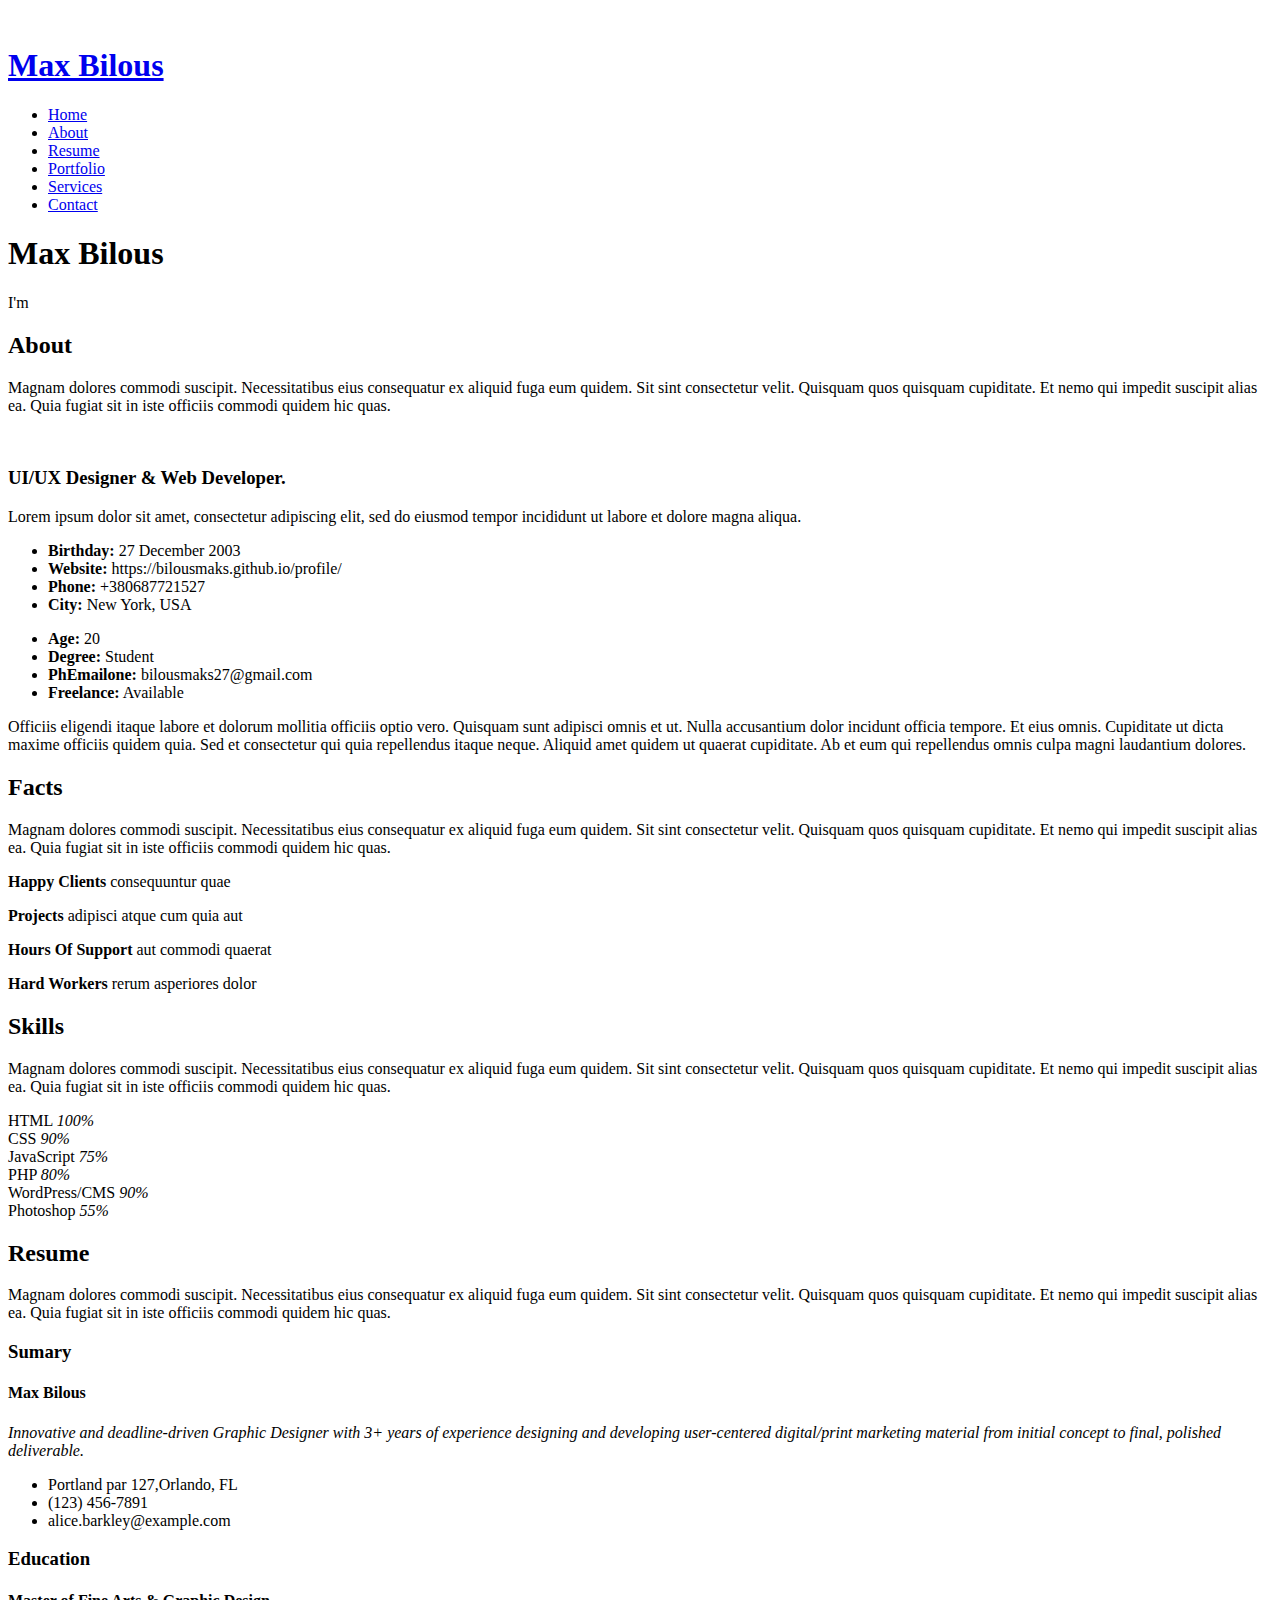
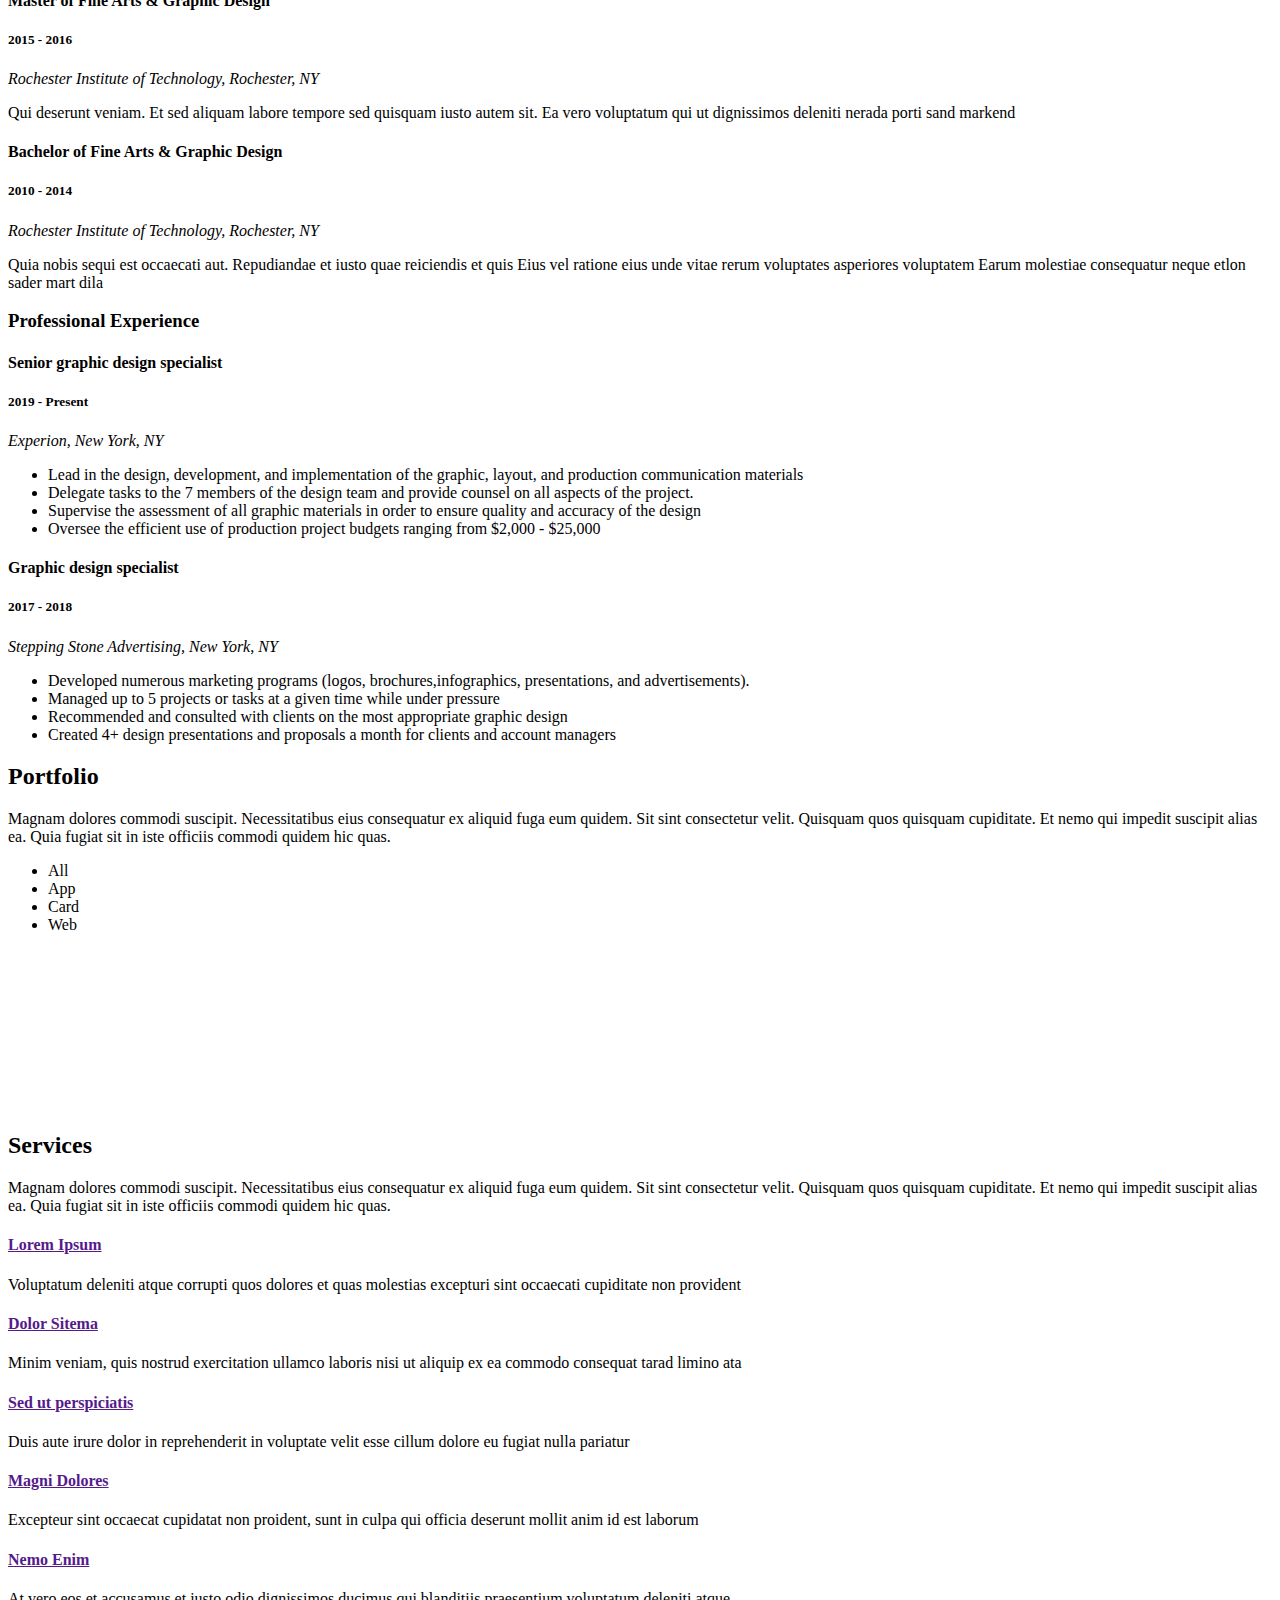
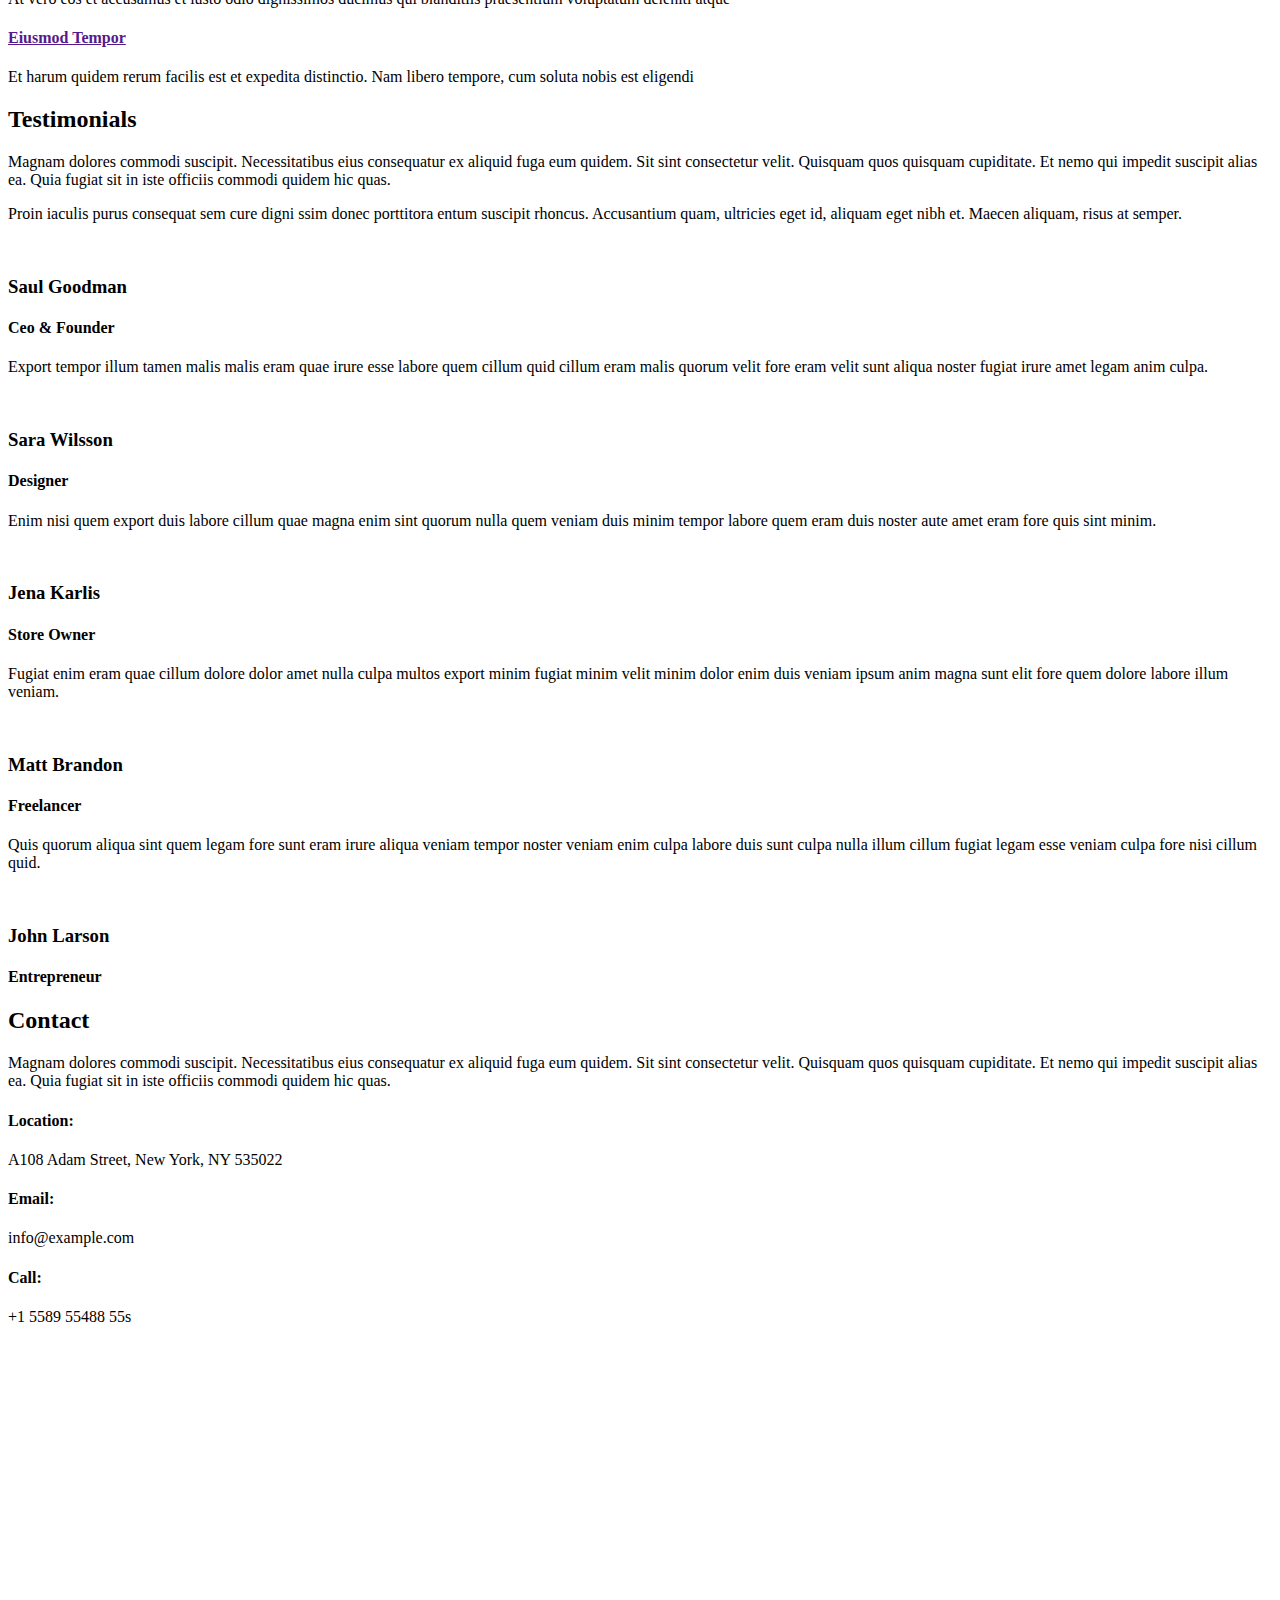
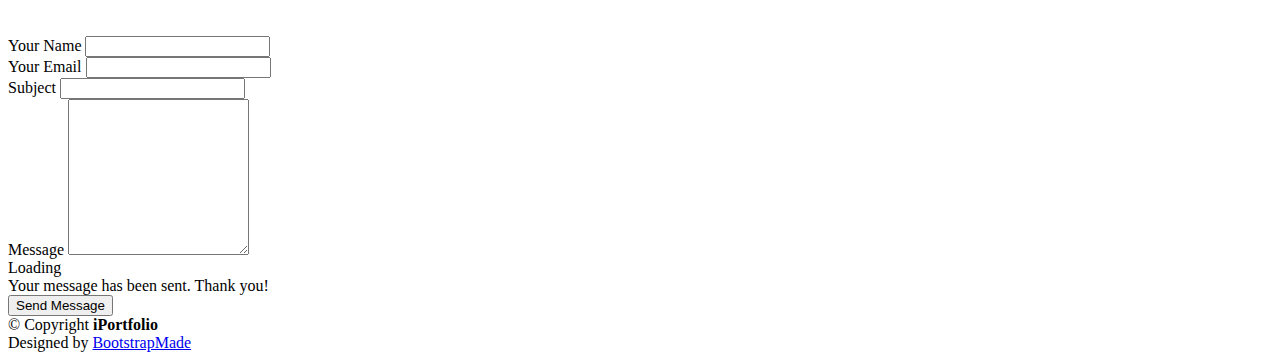
==== commit f121cf36: "change" ====
--- a/index.html
+++ b/index.html
@@ -73,7 +73,7 @@
   <section id="hero" class="d-flex flex-column justify-content-center align-items-center">
     <div class="hero-container" data-aos="fade-in">
       <h1>Max Bilous</h1>
-      <p>I'm <span class="typed" data-typed-items="Designer, Developer, Freelancer, Photographer"></span></p>
+      <p>I'm <span class="typed" data-typed-items="Developer, Freelancer"></span></p>
     </div>
   </section><!-- End Hero -->
 
@@ -101,17 +101,17 @@
             <div class="row">
               <div class="col-lg-6">
                 <ul>
-                  <li><i class="bi bi-chevron-right"></i> <strong>Birthday:</strong> <span>1 May 1995</span></li>
-                  <li><i class="bi bi-chevron-right"></i> <strong>Website:</strong> <span>www.example.com</span></li>
-                  <li><i class="bi bi-chevron-right"></i> <strong>Phone:</strong> <span>+123 456 7890</span></li>
+                  <li><i class="bi bi-chevron-right"></i> <strong>Birthday:</strong> <span>27 December 2003</span></li>
+                  <li><i class="bi bi-chevron-right"></i> <strong>Website:</strong> <span>https://bilousmaks.github.io/profile/</span></li>
+                  <li><i class="bi bi-chevron-right"></i> <strong>Phone:</strong> <span>+380687721527</span></li>
                   <li><i class="bi bi-chevron-right"></i> <strong>City:</strong> <span>New York, USA</span></li>
                 </ul>
               </div>
               <div class="col-lg-6">
                 <ul>
-                  <li><i class="bi bi-chevron-right"></i> <strong>Age:</strong> <span>30</span></li>
-                  <li><i class="bi bi-chevron-right"></i> <strong>Degree:</strong> <span>Master</span></li>
-                  <li><i class="bi bi-chevron-right"></i> <strong>PhEmailone:</strong> <span>email@example.com</span></li>
+                  <li><i class="bi bi-chevron-right"></i> <strong>Age:</strong> <span>20</span></li>
+                  <li><i class="bi bi-chevron-right"></i> <strong>Degree:</strong> <span>Student</span></li>
+                  <li><i class="bi bi-chevron-right"></i> <strong>PhEmailone:</strong> <span>bilousmaks27@gmail.com</span></li>
                   <li><i class="bi bi-chevron-right"></i> <strong>Freelance:</strong> <span>Available</span></li>
                 </ul>
               </div>
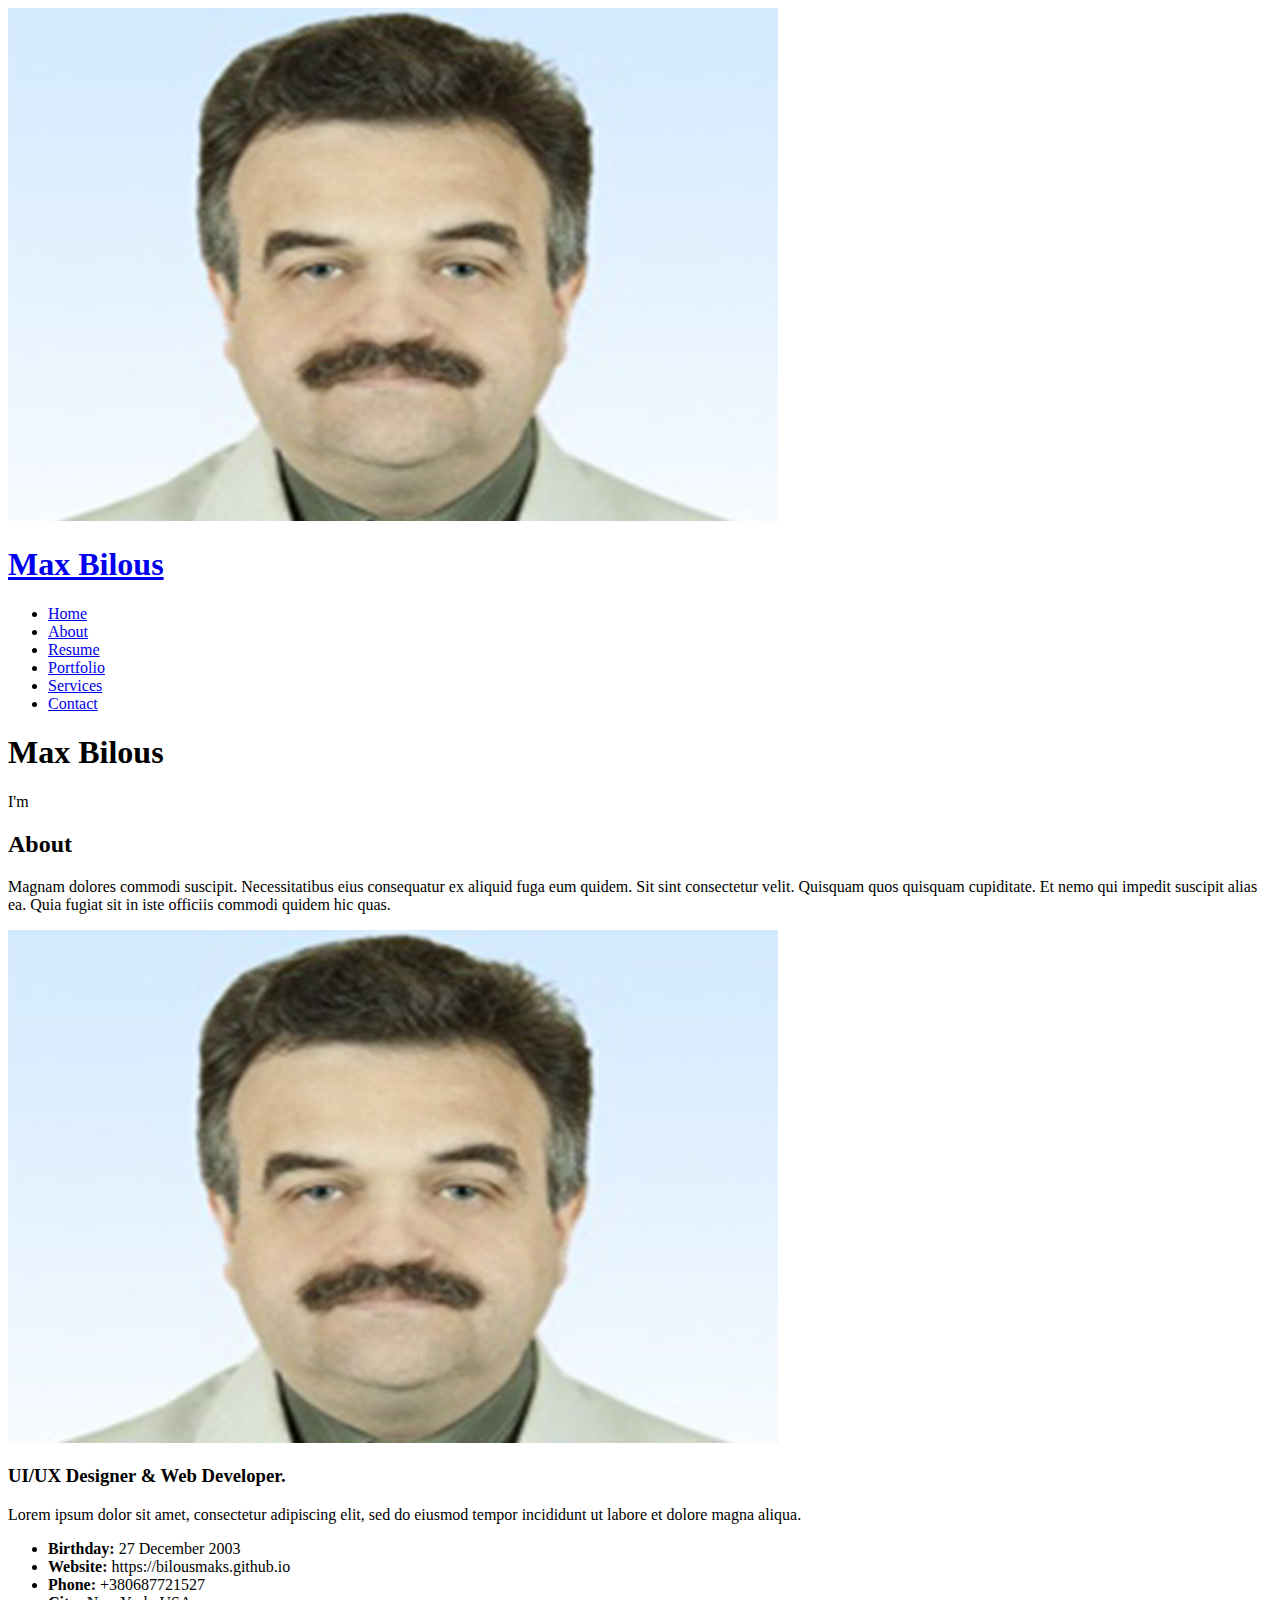
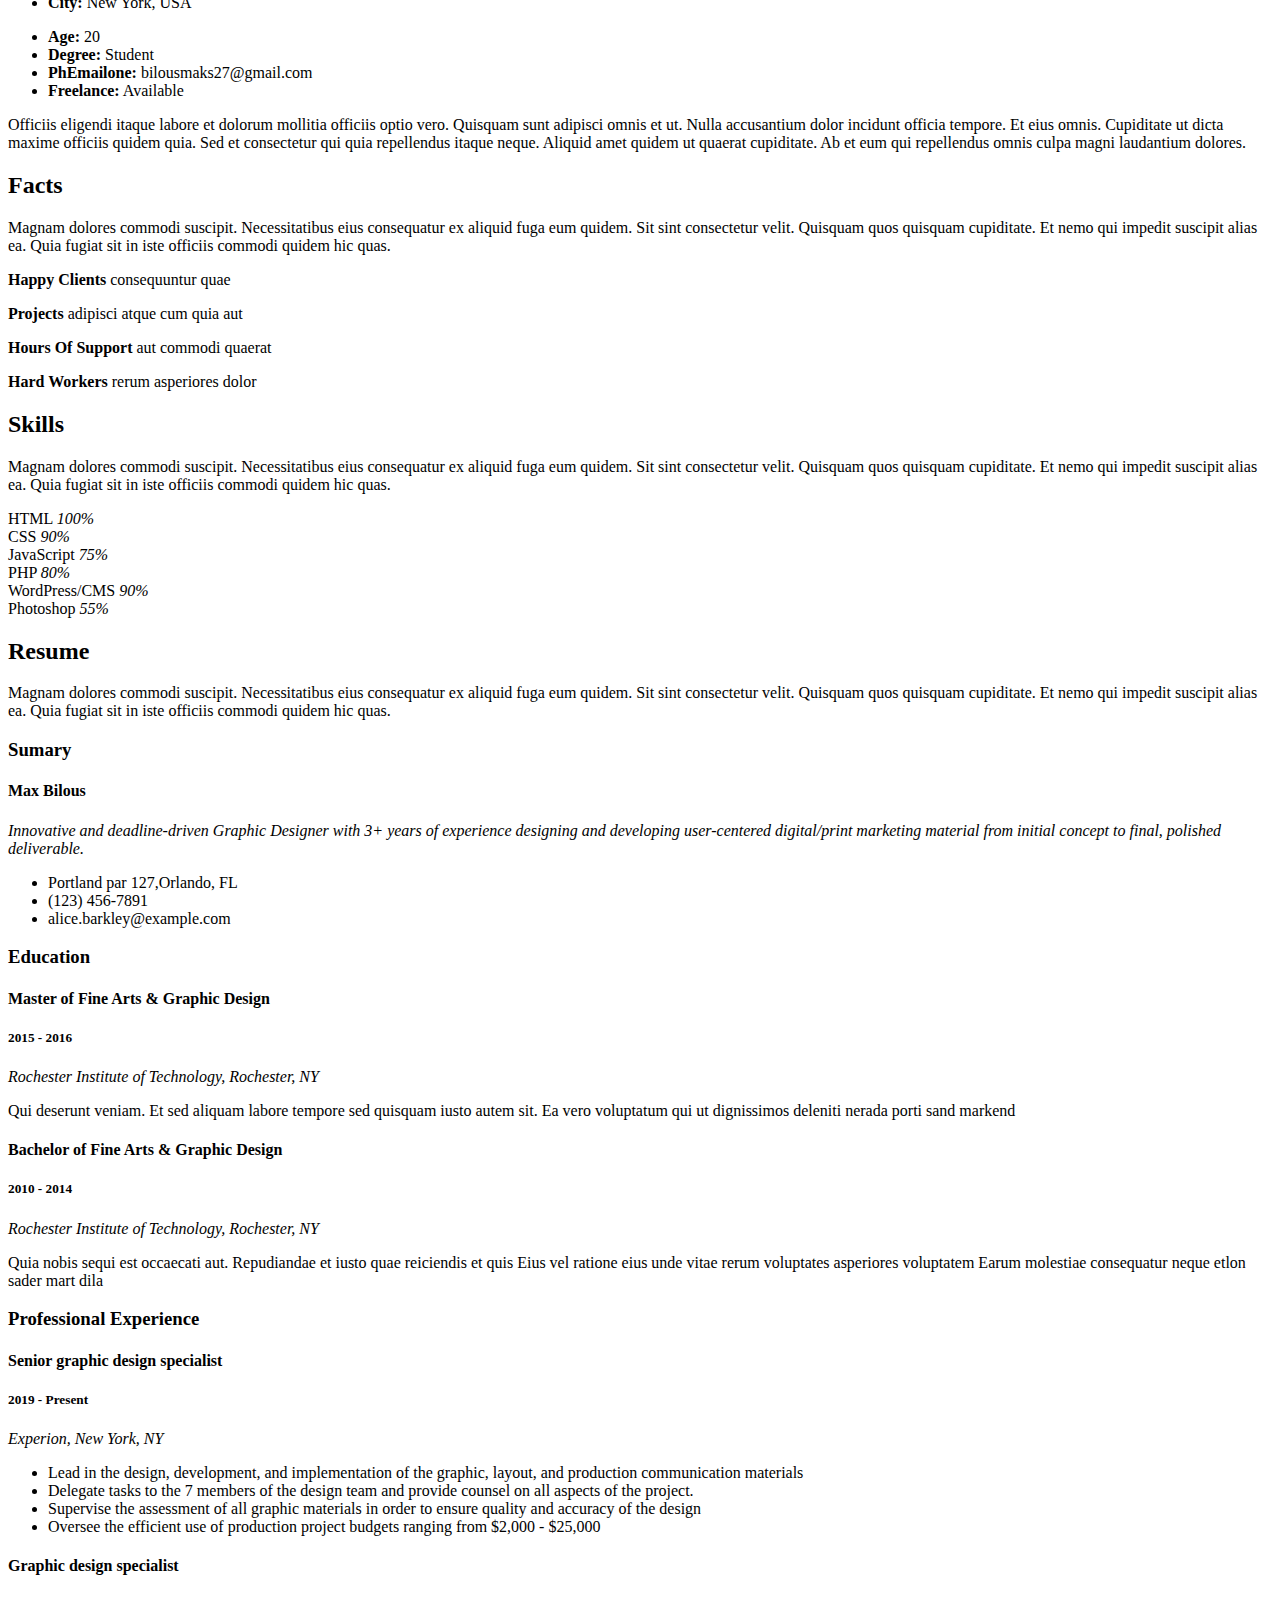
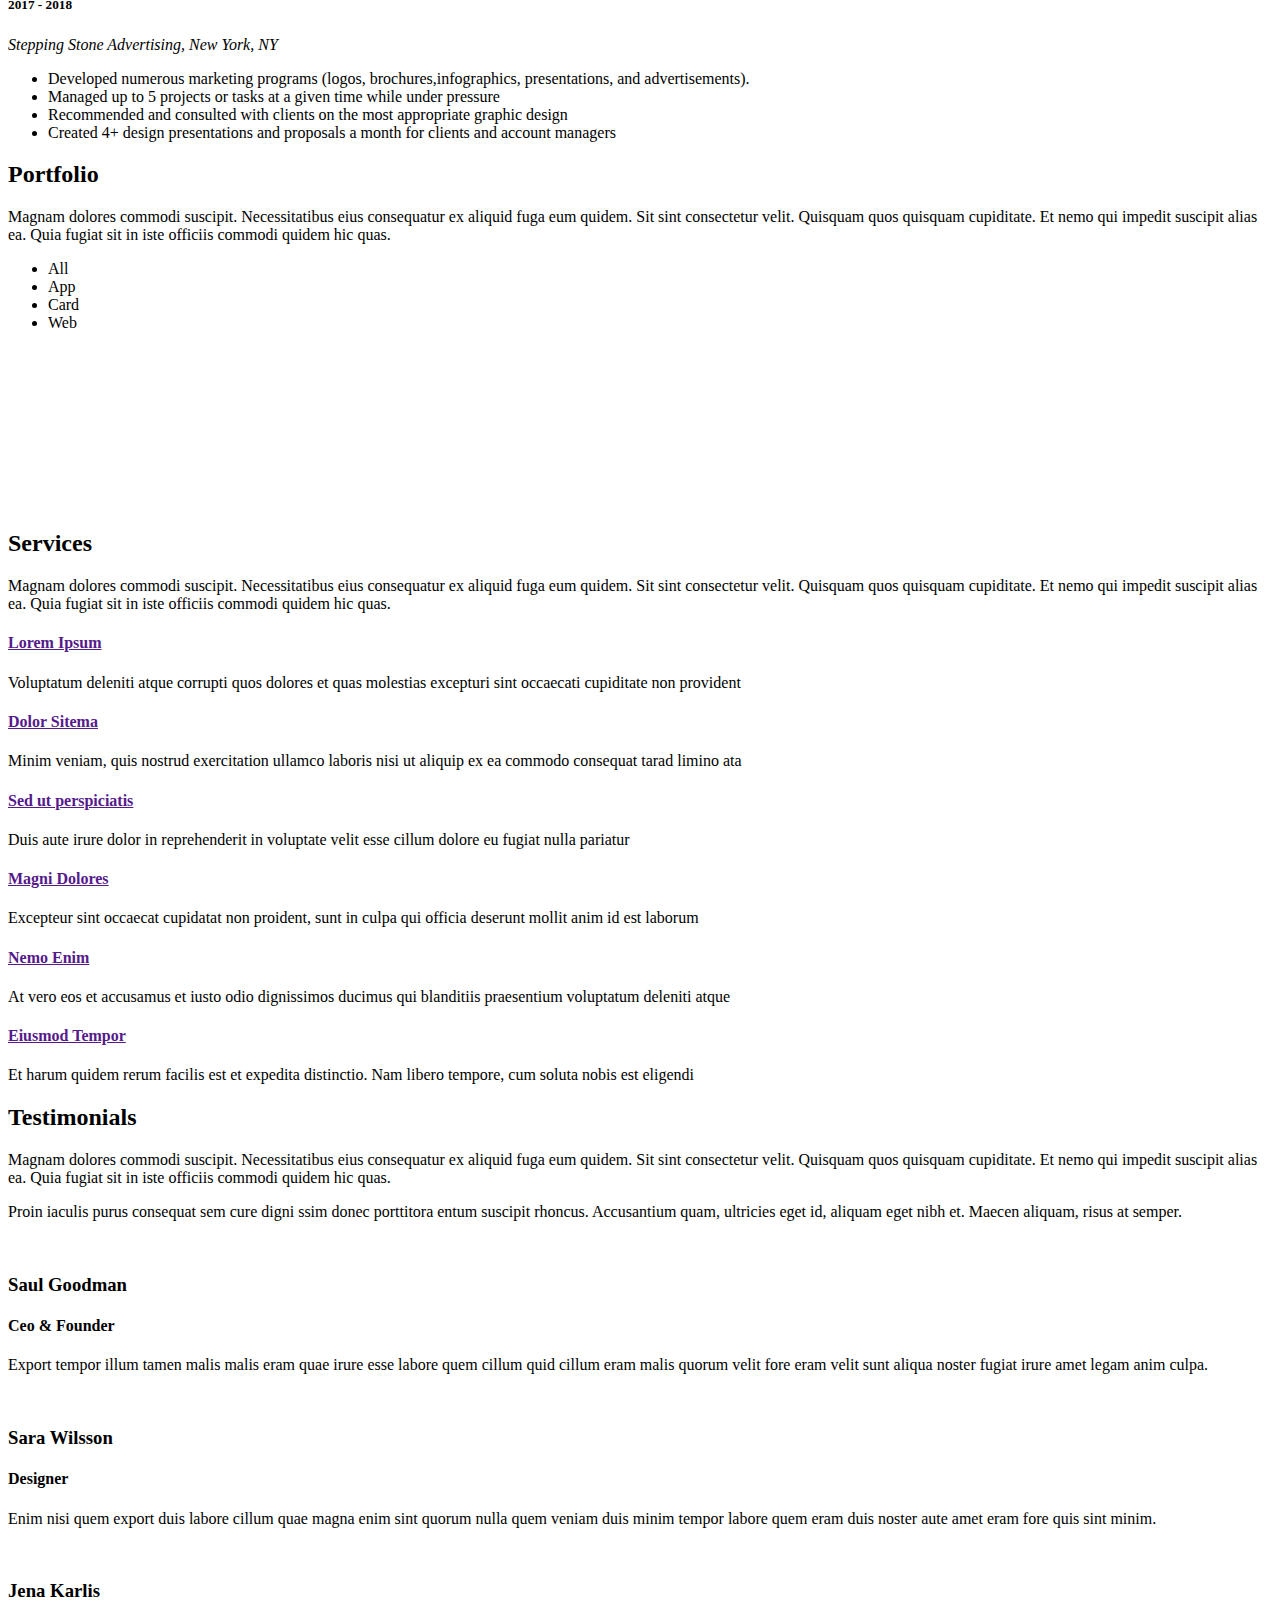
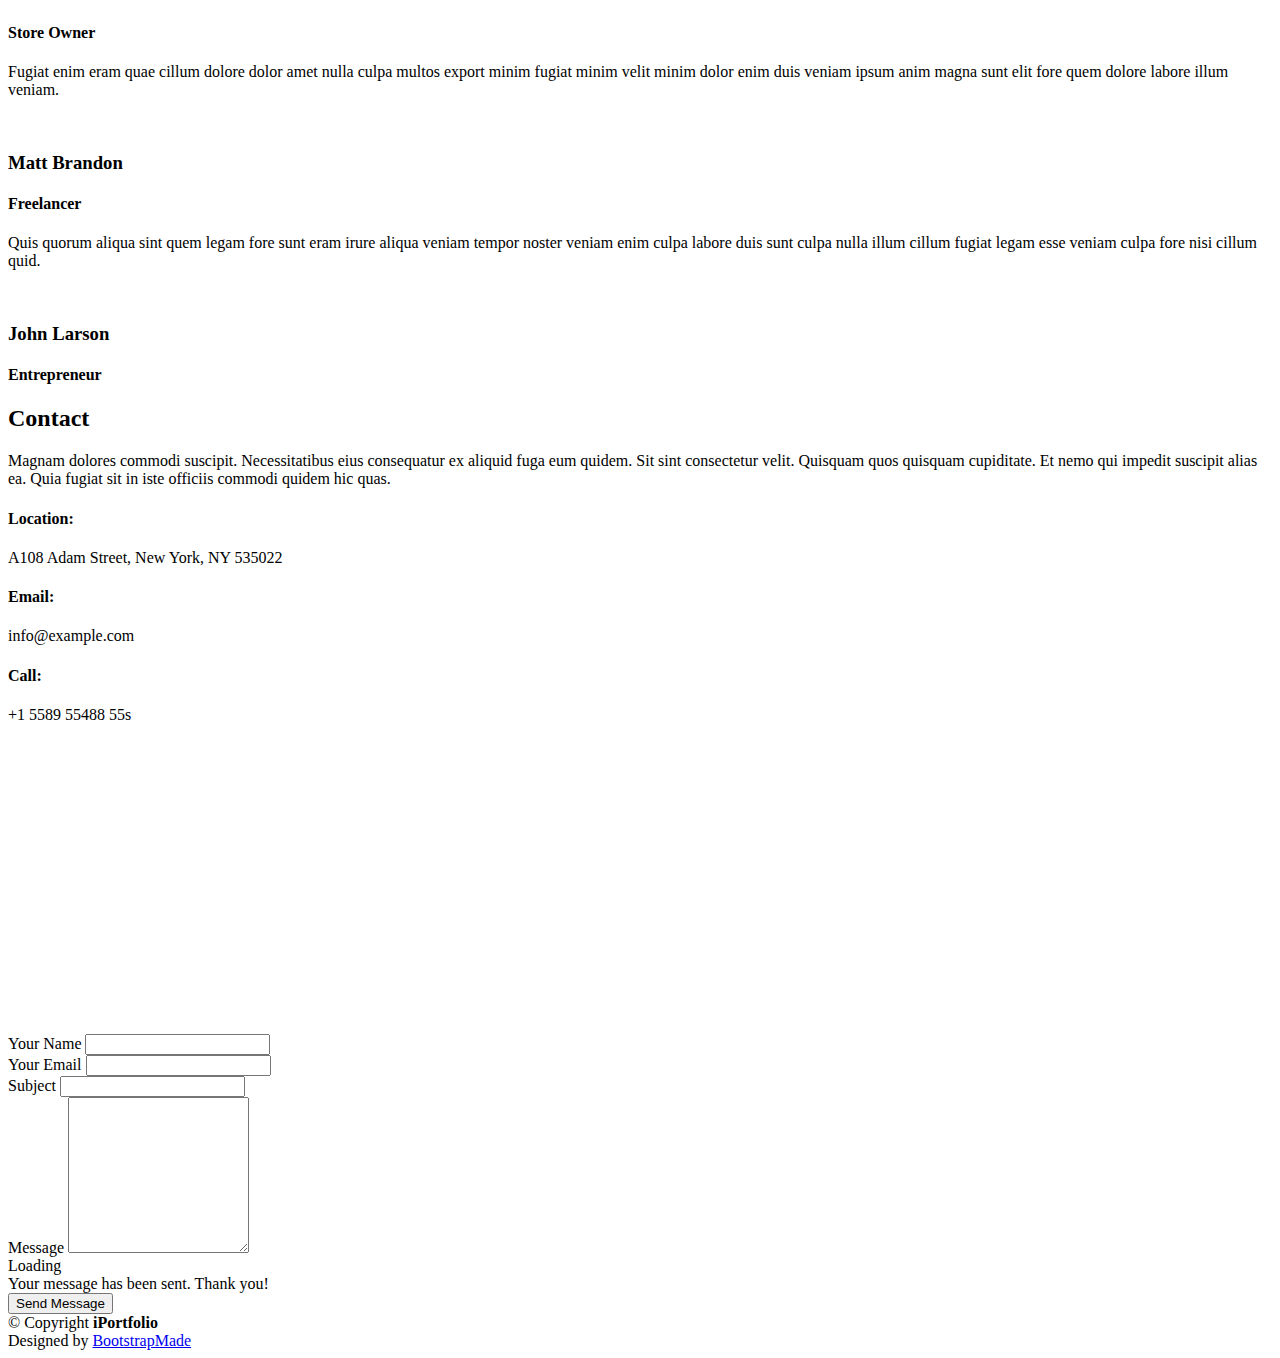
==== commit a184d957: "test" ====
--- a/index.html
+++ b/index.html
@@ -20,19 +20,19 @@
 	<link rel="icon" type="image/x-icon" href="/profile/img/favicon.ico">
 	<meta name="keywords" content="waw, web art work, server render, template">
 
-	<link href="/profile/img/favicon.png" rel="icon">
-	<link href="/profile/img/apple-touch-icon.png" rel="apple-touch-icon">
-
-  <link href="/profile/img/favicon.png" rel="icon">
-  <link href="/profile/img/apple-touch-icon.png" rel="apple-touch-icon">
+	<link href="img/favicon.png" rel="icon">
+	<link href="img/apple-touch-icon.png" rel="apple-touch-icon">
+
+  <link href="img/favicon.png" rel="icon">
+  <link href="img/apple-touch-icon.png" rel="apple-touch-icon">
   <link href="https://fonts.googleapis.com/css?family=Open+Sans:300,300i,400,400i,600,600i,700,700i|Raleway:300,300i,400,400i,500,500i,600,600i,700,700i|Poppins:300,300i,400,400i,500,500i,600,600i,700,700i" rel="stylesheet">
-  <link href="/profile/vendor/aos/aos.css" rel="stylesheet">
-  <link href="/profile/vendor/bootstrap/css/bootstrap.min.css" rel="stylesheet">
-  <link href="/profile/vendor/bootstrap-icons/bootstrap-icons.css" rel="stylesheet">
-  <link href="/profile/vendor/boxicons/css/boxicons.min.css" rel="stylesheet">
-  <link href="/profile/vendor/glightbox/css/glightbox.min.css" rel="stylesheet">
-  <link href="/profile/vendor/swiper/swiper-bundle.min.css" rel="stylesheet">
-  <link href="/profile/css/scss/pages/style.css" rel="stylesheet">
+  <link href="vendor/aos/aos.css" rel="stylesheet">
+  <link href="vendor/bootstrap/css/bootstrap.min.css" rel="stylesheet">
+  <link href="vendor/bootstrap-icons/bootstrap-icons.css" rel="stylesheet">
+  <link href="vendor/boxicons/css/boxicons.min.css" rel="stylesheet">
+  <link href="vendor/glightbox/css/glightbox.min.css" rel="stylesheet">
+  <link href="vendor/swiper/swiper-bundle.min.css" rel="stylesheet">
+  <link href="css/scss/pages/style.css" rel="stylesheet">
 </head>
 
 </head>
@@ -41,7 +41,7 @@
 		<div class="d-flex flex-column">
 	
 		  <div class="profile">
-			<img src="/profile/img/profile-img.jpg" alt="" class="img-fluid rounded-circle">
+			<img src="img/profile-img.jpg" alt="" class="img-fluid rounded-circle">
 			<h1 class="text-light"><a href="index.html">Max Bilous</a></h1>
 			<div class="social-links mt-3 text-center">
 			  <a href="#" class="twitter"><i class="bx bxl-twitter"></i></a>
@@ -90,7 +90,7 @@
 
         <div class="row">
           <div class="col-lg-4" data-aos="fade-right">
-            <img src="/profile/img/profile-img.jpg" class="img-fluid" alt="">
+            <img src="img/profile-img.jpg" class="img-fluid" alt="">
           </div>
           <div class="col-lg-8 pt-4 pt-lg-0 content" data-aos="fade-left">
             <h3>UI/UX Designer &amp; Web Developer.</h3>
@@ -102,7 +102,7 @@
               <div class="col-lg-6">
                 <ul>
                   <li><i class="bi bi-chevron-right"></i> <strong>Birthday:</strong> <span>27 December 2003</span></li>
-                  <li><i class="bi bi-chevron-right"></i> <strong>Website:</strong> <span>https://bilousmaks.github.io/profile/</span></li>
+                  <li><i class="bi bi-chevron-right"></i> <strong>Website:</strong> <span>https://bilousmaks.github.io</span></li>
                   <li><i class="bi bi-chevron-right"></i> <strong>Phone:</strong> <span>+380687721527</span></li>
                   <li><i class="bi bi-chevron-right"></i> <strong>City:</strong> <span>New York, USA</span></li>
                 </ul>
@@ -330,9 +330,9 @@
 
           <div class="col-lg-4 col-md-6 portfolio-item filter-app">
             <div class="portfolio-wrap">
-              <img src="/profile/img/portfolio/portfolio-1.jpg" class="img-fluid" alt="">
-              <div class="portfolio-links">
-                <a href="/profile/img/portfolio/portfolio-1.jpg" data-gallery="portfolioGallery" class="portfolio-lightbox" title="App 1"><i class="bx bx-plus"></i></a>
+              <img src="img/portfolio/portfolio-1.jpg" class="img-fluid" alt="">
+              <div class="portfolio-links">
+                <a href="img/portfolio/portfolio-1.jpg" data-gallery="portfolioGallery" class="portfolio-lightbox" title="App 1"><i class="bx bx-plus"></i></a>
                 <a href="portfolio-details.html" title="More Details"><i class="bx bx-link"></i></a>
               </div>
             </div>
@@ -340,9 +340,9 @@
 
           <div class="col-lg-4 col-md-6 portfolio-item filter-web">
             <div class="portfolio-wrap">
-              <img src="/profile/img/portfolio/portfolio-2.jpg" class="img-fluid" alt="">
-              <div class="portfolio-links">
-                <a href="/profile/img/portfolio/portfolio-2.jpg" data-gallery="portfolioGallery" class="portfolio-lightbox" title="Web 3"><i class="bx bx-plus"></i></a>
+              <img src="img/portfolio/portfolio-2.jpg" class="img-fluid" alt="">
+              <div class="portfolio-links">
+                <a href="img/portfolio/portfolio-2.jpg" data-gallery="portfolioGallery" class="portfolio-lightbox" title="Web 3"><i class="bx bx-plus"></i></a>
                 <a href="portfolio-details.html" title="More Details"><i class="bx bx-link"></i></a>
               </div>
             </div>
@@ -350,9 +350,9 @@
 
           <div class="col-lg-4 col-md-6 portfolio-item filter-app">
             <div class="portfolio-wrap">
-              <img src="/profile/img/portfolio/portfolio-3.jpg" class="img-fluid" alt="">
-              <div class="portfolio-links">
-                <a href="/profile/img/portfolio/portfolio-3.jpg" data-gallery="portfolioGallery" class="portfolio-lightbox" title="App 2"><i class="bx bx-plus"></i></a>
+              <img src="img/portfolio/portfolio-3.jpg" class="img-fluid" alt="">
+              <div class="portfolio-links">
+                <a href="img/portfolio/portfolio-3.jpg" data-gallery="portfolioGallery" class="portfolio-lightbox" title="App 2"><i class="bx bx-plus"></i></a>
                 <a href="portfolio-details.html" title="More Details"><i class="bx bx-link"></i></a>
               </div>
             </div>
@@ -360,9 +360,9 @@
 
           <div class="col-lg-4 col-md-6 portfolio-item filter-card">
             <div class="portfolio-wrap">
-              <img src="/profile/img/portfolio/portfolio-4.jpg" class="img-fluid" alt="">
-              <div class="portfolio-links">
-                <a href="/profile/img/portfolio/portfolio-4.jpg" data-gallery="portfolioGallery" class="portfolio-lightbox" title="Card 2"><i class="bx bx-plus"></i></a>
+              <img src="img/portfolio/portfolio-4.jpg" class="img-fluid" alt="">
+              <div class="portfolio-links">
+                <a href="img/portfolio/portfolio-4.jpg" data-gallery="portfolioGallery" class="portfolio-lightbox" title="Card 2"><i class="bx bx-plus"></i></a>
                 <a href="portfolio-details.html" title="More Details"><i class="bx bx-link"></i></a>
               </div>
             </div>
@@ -370,9 +370,9 @@
 
           <div class="col-lg-4 col-md-6 portfolio-item filter-web">
             <div class="portfolio-wrap">
-              <img src="/profile/img/portfolio/portfolio-5.jpg" class="img-fluid" alt="">
-              <div class="portfolio-links">
-                <a href="/profile/img/portfolio/portfolio-5.jpg" data-gallery="portfolioGallery" class="portfolio-lightbox" title="Web 2"><i class="bx bx-plus"></i></a>
+              <img src="img/portfolio/portfolio-5.jpg" class="img-fluid" alt="">
+              <div class="portfolio-links">
+                <a href="img/portfolio/portfolio-5.jpg" data-gallery="portfolioGallery" class="portfolio-lightbox" title="Web 2"><i class="bx bx-plus"></i></a>
                 <a href="portfolio-details.html" title="More Details"><i class="bx bx-link"></i></a>
               </div>
             </div>
@@ -380,9 +380,9 @@
 
           <div class="col-lg-4 col-md-6 portfolio-item filter-app">
             <div class="portfolio-wrap">
-              <img src="/profile/img/portfolio/portfolio-6.jpg" class="img-fluid" alt="">
-              <div class="portfolio-links">
-                <a href="/profile/img/portfolio/portfolio-6.jpg" data-gallery="portfolioGallery" class="portfolio-lightbox" title="App 3"><i class="bx bx-plus"></i></a>
+              <img src="img/portfolio/portfolio-6.jpg" class="img-fluid" alt="">
+              <div class="portfolio-links">
+                <a href="img/portfolio/portfolio-6.jpg" data-gallery="portfolioGallery" class="portfolio-lightbox" title="App 3"><i class="bx bx-plus"></i></a>
                 <a href="portfolio-details.html" title="More Details"><i class="bx bx-link"></i></a>
               </div>
             </div>
@@ -390,9 +390,9 @@
 
           <div class="col-lg-4 col-md-6 portfolio-item filter-card">
             <div class="portfolio-wrap">
-              <img src="/profile/img/portfolio/portfolio-7.jpg" class="img-fluid" alt="">
-              <div class="portfolio-links">
-                <a href="/profile/img/portfolio/portfolio-7.jpg" data-gallery="portfolioGallery" class="portfolio-lightbox" title="Card 1"><i class="bx bx-plus"></i></a>
+              <img src="img/portfolio/portfolio-7.jpg" class="img-fluid" alt="">
+              <div class="portfolio-links">
+                <a href="img/portfolio/portfolio-7.jpg" data-gallery="portfolioGallery" class="portfolio-lightbox" title="Card 1"><i class="bx bx-plus"></i></a>
                 <a href="portfolio-details.html" title="More Details"><i class="bx bx-link"></i></a>
               </div>
             </div>
@@ -400,9 +400,9 @@
 
           <div class="col-lg-4 col-md-6 portfolio-item filter-card">
             <div class="portfolio-wrap">
-              <img src="/profile/img/portfolio/portfolio-8.jpg" class="img-fluid" alt="">
-              <div class="portfolio-links">
-                <a href="/profile/img/portfolio/portfolio-8.jpg" data-gallery="portfolioGallery" class="portfolio-lightbox" title="Card 3"><i class="bx bx-plus"></i></a>
+              <img src="img/portfolio/portfolio-8.jpg" class="img-fluid" alt="">
+              <div class="portfolio-links">
+                <a href="img/portfolio/portfolio-8.jpg" data-gallery="portfolioGallery" class="portfolio-lightbox" title="Card 3"><i class="bx bx-plus"></i></a>
                 <a href="portfolio-details.html" title="More Details"><i class="bx bx-link"></i></a>
               </div>
             </div>
@@ -410,9 +410,9 @@
 
           <div class="col-lg-4 col-md-6 portfolio-item filter-web">
             <div class="portfolio-wrap">
-              <img src="/profile/img/portfolio/portfolio-9.jpg" class="img-fluid" alt="">
-              <div class="portfolio-links">
-                <a href="/profile/img/portfolio/portfolio-9.jpg" data-gallery="portfolioGallery" class="portfolio-lightbox" title="Web 3"><i class="bx bx-plus"></i></a>
+              <img src="img/portfolio/portfolio-9.jpg" class="img-fluid" alt="">
+              <div class="portfolio-links">
+                <a href="img/portfolio/portfolio-9.jpg" data-gallery="portfolioGallery" class="portfolio-lightbox" title="Web 3"><i class="bx bx-plus"></i></a>
                 <a href="portfolio-details.html" title="More Details"><i class="bx bx-link"></i></a>
               </div>
             </div>
@@ -487,7 +487,7 @@
                   Proin iaculis purus consequat sem cure digni ssim donec porttitora entum suscipit rhoncus. Accusantium quam, ultricies eget id, aliquam eget nibh et. Maecen aliquam, risus at semper.
                   <i class="bx bxs-quote-alt-right quote-icon-right"></i>
                 </p>
-                <img src="/profile/img/testimonials/testimonials-1.jpg" class="testimonial-img" alt="">
+                <img src="img/testimonials/testimonials-1.jpg" class="testimonial-img" alt="">
                 <h3>Saul Goodman</h3>
                 <h4>Ceo &amp; Founder</h4>
               </div>
@@ -539,7 +539,7 @@
                   Quis quorum aliqua sint quem legam fore sunt eram irure aliqua veniam tempor noster veniam enim culpa labore duis sunt culpa nulla illum cillum fugiat legam esse veniam culpa fore nisi cillum quid.
                   <i class="bx bxs-quote-alt-right quote-icon-right"></i>
                 </p>
-                <img src="/profile/img/testimonials/testimonials-5.jpg" class="testimonial-img" alt="">
+                <img src="img/testimonials/testimonials-5.jpg" class="testimonial-img" alt="">
                 <h3>John Larson</h3>
                 <h4>Entrepreneur</h4>
               </div>
@@ -640,16 +640,16 @@
 		  </div>
 		</div>
 	  </footer><!-- End  Footer -->
-	  <script src="/profile/vendor/purecounter/purecounter_vanilla.js"></script>
-	  <script src="/profile/vendor/aos/aos.js"></script>
-	  <script src="/profile/vendor/bootstrap/js/bootstrap.bundle.min.js"></script>
-	  <script src="/profile/vendor/glightbox/js/glightbox.min.js"></script>
-	  <script src="/profile/vendor/isotope-layout/isotope.pkgd.min.js"></script>
-	  <script src="/profile/vendor/swiper/swiper-bundle.min.js"></script>
-	  <script src="/profile/vendor/typed.js/typed.umd.js"></script>
-	  <script src="/profile/vendor/waypoints/noframework.waypoints.js"></script>
-	  <script src="/profile/vendor/php-email-form/validate.js"></script>
-	  <script src="/profile/js/main.js"></script>
+	  <script src="vendor/purecounter/purecounter_vanilla.js"></script>
+	  <script src="vendor/aos/aos.js"></script>
+	  <script src="vendor/bootstrap/js/bootstrap.bundle.min.js"></script>
+	  <script src="vendor/glightbox/js/glightbox.min.js"></script>
+	  <script src="vendor/isotope-layout/isotope.pkgd.min.js"></script>
+	  <script src="vendor/swiper/swiper-bundle.min.js"></script>
+	  <script src="vendor/typed.js/typed.umd.js"></script>
+	  <script src="vendor/waypoints/noframework.waypoints.js"></script>
+	  <script src="vendor/php-email-form/validate.js"></script>
+	  <script src="js/main.js"></script>
 	
 </body>
 
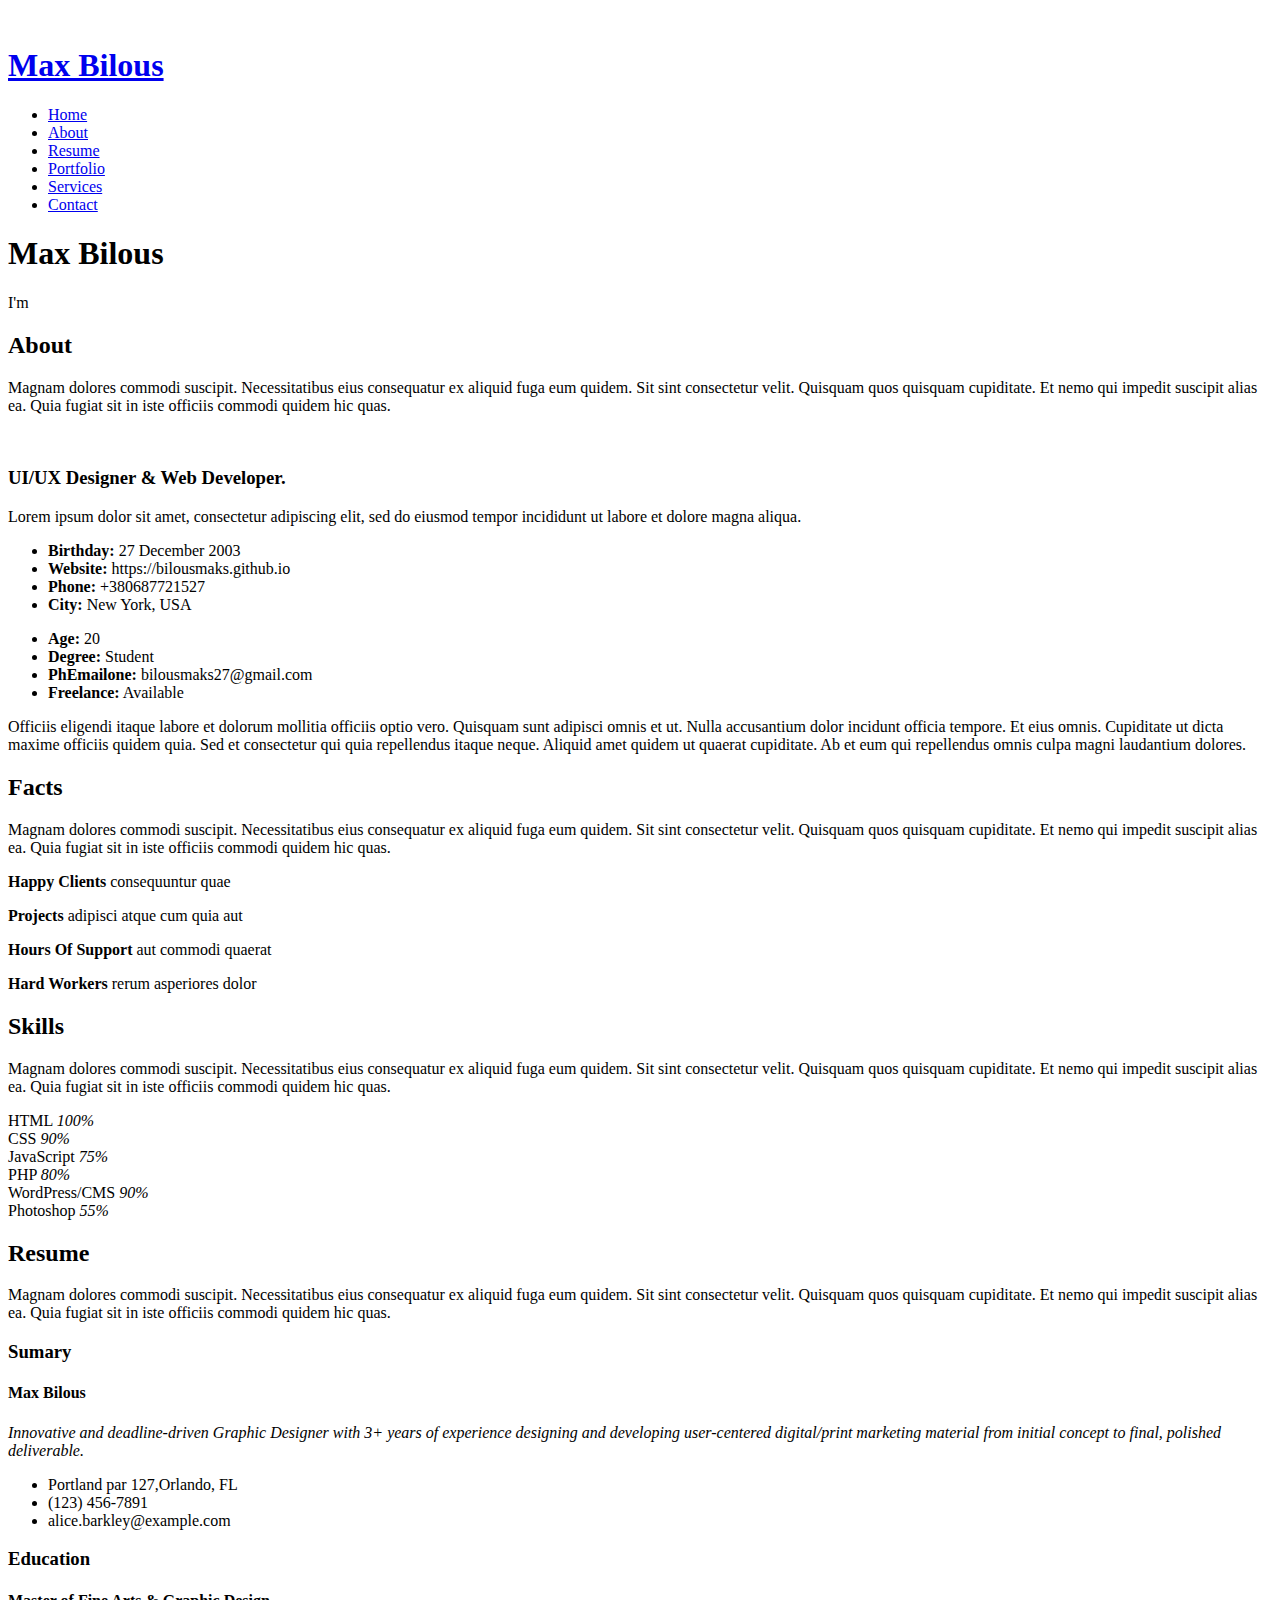
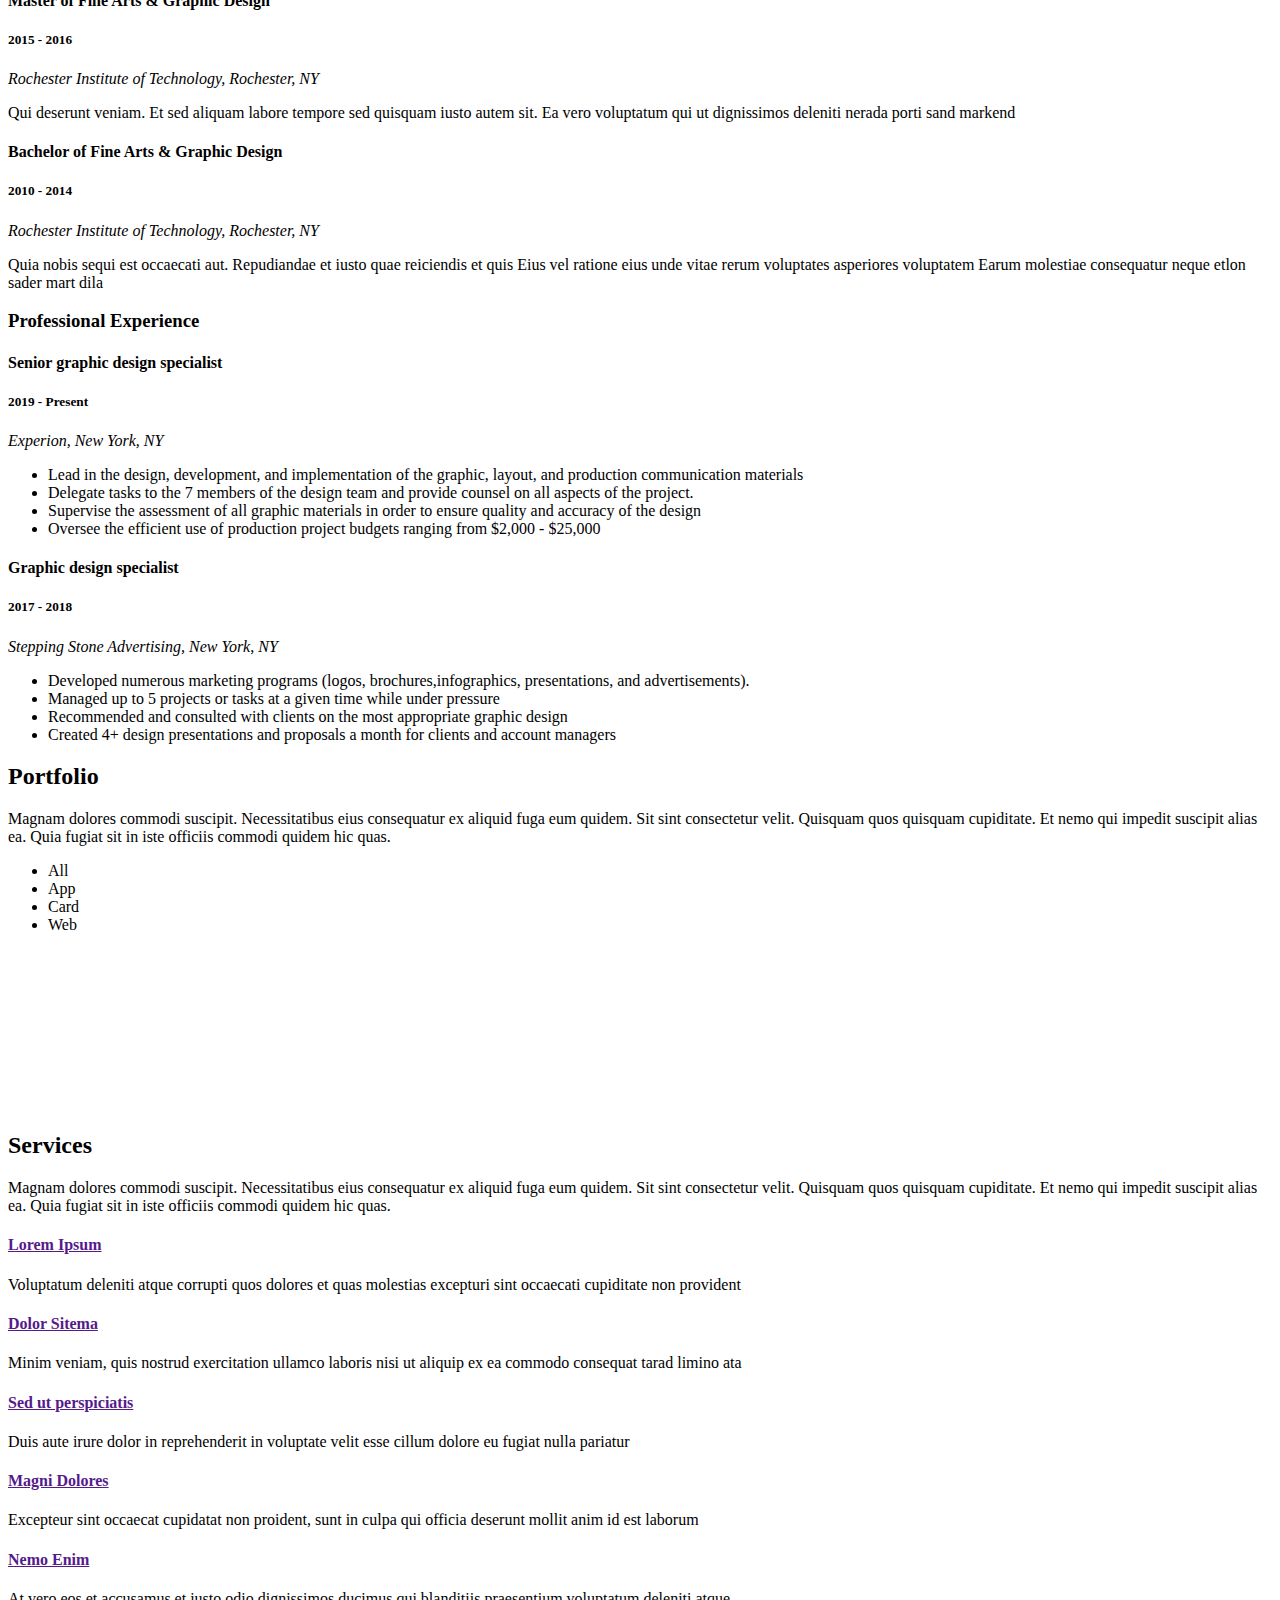
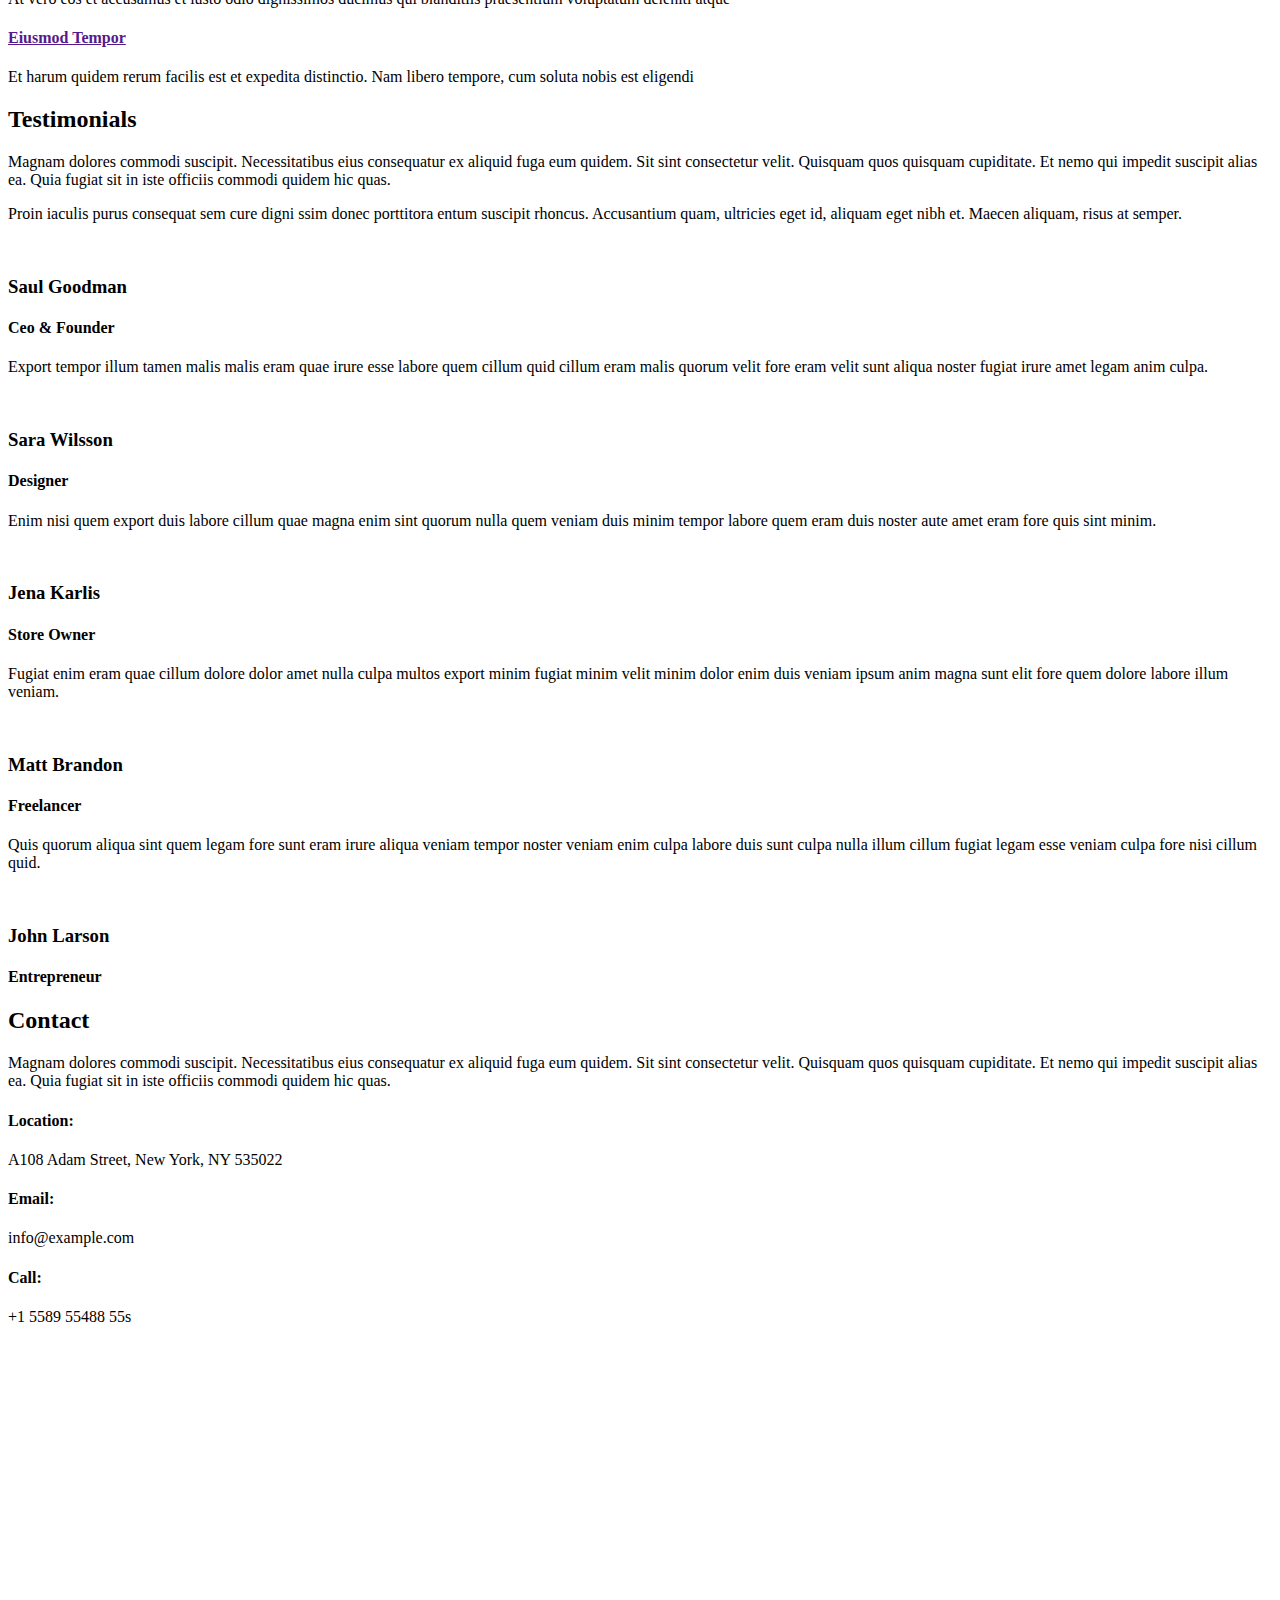
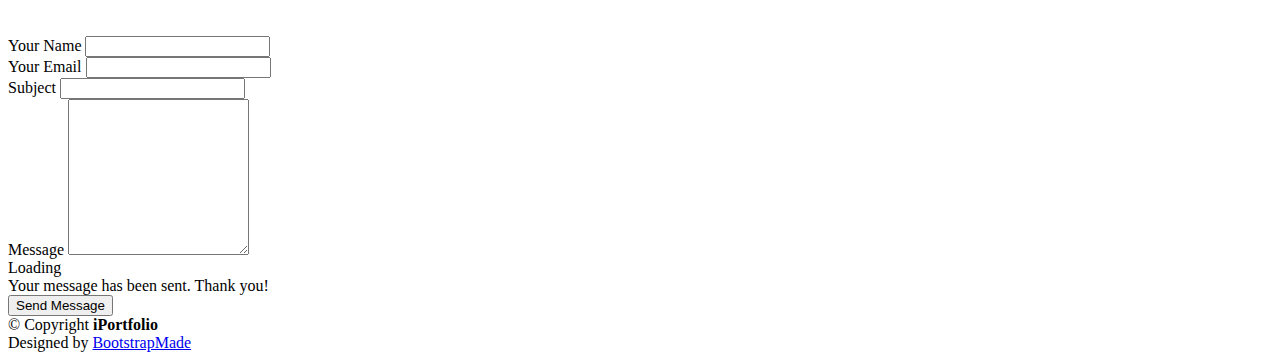
==== commit af5b2f44: "new" ====
--- a/index.html
+++ b/index.html
@@ -1,12 +1,13 @@
 <!DOCTYPE html>
 <html>
 <head>
+	<base href="/profile/" />
 	<meta charset="utf-8">
 	<meta name="viewport" content="width=device-width, initial-scale=1">
-	<title>Welcome to waw Template</title>
-	<meta itemprop="name" content="Welcome to waw Template">
-	<meta name="twitter:title" content="Welcome to waw Template">
-	<meta property="og:title" content="Welcome to waw Template" />
+	<title>Max Bilous</title>
+	<meta itemprop="name" content="Max Bilous">
+	<meta name="twitter:title" content="Max Bilous">
+	<meta property="og:title" content="Max Bilous" />
 
 	<meta name="description" content="Description which will fit on all pages">
 	<meta itemprop="description" content="Description which will fit on all pages">
@@ -17,13 +18,11 @@
 	<meta name="twitter:image:src" content="https://webartwork.github.io/wjst-default/img/avatar.png">
 	<meta property="og:image" content="https://webartwork.github.io/wjst-default/img/avatar.png" />
 
-	<link rel="icon" type="image/x-icon" href="/profile/img/favicon.ico">
 	<meta name="keywords" content="waw, web art work, server render, template">
 
 	<link href="img/favicon.png" rel="icon">
 	<link href="img/apple-touch-icon.png" rel="apple-touch-icon">
 
-  <link href="img/favicon.png" rel="icon">
   <link href="img/apple-touch-icon.png" rel="apple-touch-icon">
   <link href="https://fonts.googleapis.com/css?family=Open+Sans:300,300i,400,400i,600,600i,700,700i|Raleway:300,300i,400,400i,500,500i,600,600i,700,700i|Poppins:300,300i,400,400i,500,500i,600,600i,700,700i" rel="stylesheet">
   <link href="vendor/aos/aos.css" rel="stylesheet">
--- a/css/scss/pages/style.css
+++ b/css/scss/pages/style.css
@@ -0,0 +1,1106 @@
+/**
+* Template Name: iPortfolio
+* Template URL: https://bootstrapmade.com/iportfolio-bootstrap-portfolio-websites-template/
+* Updated: Mar 17 2024 with Bootstrap v5.3.3
+* Author: BootstrapMade.com
+* License: https://bootstrapmade.com/license/
+*/
+
+/*--------------------------------------------------------------
+# General
+--------------------------------------------------------------*/
+body {
+  font-family: "Open Sans", sans-serif;
+  color: #272829;
+}
+
+a {
+  color: #149ddd;
+  text-decoration: none;
+}
+
+a:hover {
+  color: #37b3ed;
+  text-decoration: none;
+}
+
+h1,
+h2,
+h3,
+h4,
+h5,
+h6 {
+  font-family: "Raleway", sans-serif;
+}
+
+/*--------------------------------------------------------------
+# Back to top button
+--------------------------------------------------------------*/
+.back-to-top {
+  position: fixed;
+  visibility: hidden;
+  opacity: 0;
+  right: 15px;
+  bottom: 15px;
+  z-index: 996;
+  background: #149ddd;
+  width: 40px;
+  height: 40px;
+  border-radius: 50px;
+  transition: all 0.4s;
+}
+
+.back-to-top i {
+  font-size: 28px;
+  color: #fff;
+  line-height: 0;
+}
+
+.back-to-top:hover {
+  background: #2eafec;
+  color: #fff;
+}
+
+.back-to-top.active {
+  visibility: visible;
+  opacity: 1;
+}
+
+/*--------------------------------------------------------------
+# Header
+--------------------------------------------------------------*/
+#header {
+  position: fixed;
+  top: 0;
+  left: 0;
+  bottom: 0;
+  width: 300px;
+  transition: all ease-in-out 0.5s;
+  z-index: 9997;
+  transition: all 0.5s;
+  padding: 0 15px;
+  background: #040b14;
+  overflow-y: auto;
+}
+
+#header .profile img {
+  margin: 15px auto;
+  display: block;
+  width: 120px;
+  border: 8px solid #2c2f3f;
+}
+
+#header .profile h1 {
+  font-size: 24px;
+  margin: 0;
+  padding: 0;
+  font-weight: 600;
+  -moz-text-align-last: center;
+  text-align-last: center;
+  font-family: "Poppins", sans-serif;
+}
+
+#header .profile h1 a,
+#header .profile h1 a:hover {
+  color: #fff;
+  text-decoration: none;
+}
+
+#header .profile .social-links a {
+  font-size: 18px;
+  display: inline-block;
+  background: #212431;
+  color: #fff;
+  line-height: 1;
+  padding: 8px 0;
+  margin-right: 4px;
+  border-radius: 50%;
+  text-align: center;
+  width: 36px;
+  height: 36px;
+  transition: 0.3s;
+}
+
+#header .profile .social-links a:hover {
+  background: #149ddd;
+  color: #fff;
+  text-decoration: none;
+}
+
+#main {
+  margin-left: 300px;
+}
+
+.container,
+.container-fluid {
+  padding-left: 30px;
+  padding-right: 30px;
+}
+
+@media (max-width: 1199px) {
+  #header {
+    left: -300px;
+  }
+
+  #main {
+    margin-left: 0;
+  }
+
+  .container,
+  .container-fluid {
+    padding-left: 12px;
+    padding-right: 12px;
+  }
+}
+
+/*--------------------------------------------------------------
+# Navigation Menu
+--------------------------------------------------------------*/
+/* Desktop Navigation */
+.nav-menu {
+  padding: 30px 0 0 0;
+}
+
+.nav-menu * {
+  margin: 0;
+  padding: 0;
+  list-style: none;
+}
+
+.nav-menu>ul>li {
+  position: relative;
+  white-space: nowrap;
+}
+
+.nav-menu a,
+.nav-menu a:focus {
+  display: flex;
+  align-items: center;
+  color: #a8a9b4;
+  padding: 12px 15px;
+  margin-bottom: 8px;
+  transition: 0.3s;
+  font-size: 15px;
+}
+
+.nav-menu a i,
+.nav-menu a:focus i {
+  font-size: 24px;
+  padding-right: 8px;
+  color: #6f7180;
+}
+
+.nav-menu a:hover,
+.nav-menu .active,
+.nav-menu .active:focus,
+.nav-menu li:hover>a {
+  text-decoration: none;
+  color: #fff;
+}
+
+.nav-menu a:hover i,
+.nav-menu .active i,
+.nav-menu .active:focus i,
+.nav-menu li:hover>a i {
+  color: #149ddd;
+}
+
+/* Mobile Navigation */
+.mobile-nav-toggle {
+  position: fixed;
+  right: 15px;
+  top: 15px;
+  z-index: 9998;
+  border: 0;
+  font-size: 24px;
+  transition: all 0.4s;
+  outline: none !important;
+  background-color: #149ddd;
+  color: #fff;
+  width: 40px;
+  height: 40px;
+  display: inline-flex;
+  align-items: center;
+  justify-content: center;
+  line-height: 0;
+  border-radius: 50px;
+  cursor: pointer;
+}
+
+.mobile-nav-active {
+  overflow: hidden;
+}
+
+.mobile-nav-active #header {
+  left: 0;
+}
+
+/*--------------------------------------------------------------
+# Hero Section
+--------------------------------------------------------------*/
+#hero {
+  width: 100%;
+  height: 100vh;
+  background: url("../../../img/hero-bg.jpg") top center;
+  background-size: cover;
+}
+
+#hero:before {
+  content: "";
+  background: rgba(5, 13, 24, 0.3);
+  position: absolute;
+  bottom: 0;
+  top: 0;
+  left: 0;
+  right: 0;
+  z-index: 1;
+}
+
+#hero .hero-container {
+  position: relative;
+  z-index: 2;
+  min-width: 300px;
+}
+
+#hero h1 {
+  margin: 0 0 10px 0;
+  font-size: 64px;
+  font-weight: 700;
+  line-height: 56px;
+  color: #fff;
+}
+
+#hero p {
+  color: #fff;
+  margin-bottom: 50px;
+  font-size: 26px;
+  font-family: "Poppins", sans-serif;
+}
+
+#hero p span {
+  color: #fff;
+  padding-bottom: 4px;
+  letter-spacing: 1px;
+  border-bottom: 3px solid #149ddd;
+}
+
+@media (min-width: 1024px) {
+  #hero {
+    background-attachment: fixed;
+  }
+}
+
+@media (max-width: 768px) {
+  #hero h1 {
+    font-size: 28px;
+    line-height: 36px;
+  }
+
+  #hero h2 {
+    font-size: 18px;
+    line-height: 24px;
+    margin-bottom: 30px;
+  }
+}
+
+/*--------------------------------------------------------------
+# Sections General
+--------------------------------------------------------------*/
+section {
+  padding: 60px 0;
+  overflow: hidden;
+}
+
+.section-bg {
+  background: #f5f8fd;
+}
+
+.section-title {
+  padding-bottom: 30px;
+}
+
+.section-title h2 {
+  font-size: 32px;
+  font-weight: bold;
+  margin-bottom: 20px;
+  padding-bottom: 20px;
+  position: relative;
+  color: #173b6c;
+}
+
+.section-title h2::after {
+  content: "";
+  position: absolute;
+  display: block;
+  width: 50px;
+  height: 3px;
+  background: #149ddd;
+  bottom: 0;
+  left: 0;
+}
+
+.section-title p {
+  margin-bottom: 0;
+}
+
+/*--------------------------------------------------------------
+# About
+--------------------------------------------------------------*/
+.about .content h3 {
+  font-weight: 700;
+  font-size: 26px;
+  color: #173b6c;
+}
+
+.about .content ul {
+  list-style: none;
+  padding: 0;
+}
+
+.about .content ul li {
+  margin-bottom: 20px;
+  display: flex;
+  align-items: center;
+}
+
+.about .content ul strong {
+  margin-right: 10px;
+}
+
+.about .content ul i {
+  font-size: 16px;
+  margin-right: 5px;
+  color: #149ddd;
+  line-height: 0;
+}
+
+.about .content p:last-child {
+  margin-bottom: 0;
+}
+
+/*--------------------------------------------------------------
+# Facts
+--------------------------------------------------------------*/
+.facts {
+  padding-bottom: 30px;
+}
+
+.facts .count-box {
+  padding: 30px;
+  width: 100%;
+}
+
+.facts .count-box i {
+  display: block;
+  font-size: 44px;
+  color: #149ddd;
+  float: left;
+  line-height: 0;
+}
+
+.facts .count-box span {
+  font-size: 48px;
+  line-height: 40px;
+  display: block;
+  font-weight: 700;
+  color: #050d18;
+  margin-left: 60px;
+}
+
+.facts .count-box p {
+  padding: 15px 0 0 0;
+  margin: 0 0 0 60px;
+  font-family: "Raleway", sans-serif;
+  font-size: 14px;
+  color: #122f57;
+}
+
+.facts .count-box a {
+  font-weight: 600;
+  display: block;
+  margin-top: 20px;
+  color: #122f57;
+  font-size: 15px;
+  font-family: "Poppins", sans-serif;
+  transition: ease-in-out 0.3s;
+}
+
+.facts .count-box a:hover {
+  color: #1f5297;
+}
+
+/*--------------------------------------------------------------
+# Akills
+--------------------------------------------------------------*/
+.skills .progress {
+  height: 60px;
+  display: block;
+  background: none;
+  border-radius: 0;
+}
+
+.skills .progress .skill {
+  padding: 0;
+  margin: 0 0 6px 0;
+  text-transform: uppercase;
+  display: block;
+  font-weight: 600;
+  font-family: "Poppins", sans-serif;
+  color: #050d18;
+}
+
+.skills .progress .skill .val {
+  float: right;
+  font-style: normal;
+}
+
+.skills .progress-bar-wrap {
+  background: #dce8f8;
+  height: 10px;
+}
+
+.skills .progress-bar {
+  width: 1px;
+  height: 10px;
+  transition: 0.9s;
+  background-color: #149ddd;
+}
+
+/*--------------------------------------------------------------
+# Resume
+--------------------------------------------------------------*/
+.resume .resume-title {
+  font-size: 26px;
+  font-weight: 700;
+  margin-top: 20px;
+  margin-bottom: 20px;
+  color: #050d18;
+}
+
+.resume .resume-item {
+  padding: 0 0 20px 20px;
+  margin-top: -2px;
+  border-left: 2px solid #1f5297;
+  position: relative;
+}
+
+.resume .resume-item h4 {
+  line-height: 18px;
+  font-size: 18px;
+  font-weight: 600;
+  text-transform: uppercase;
+  font-family: "Poppins", sans-serif;
+  color: #050d18;
+  margin-bottom: 10px;
+}
+
+.resume .resume-item h5 {
+  font-size: 16px;
+  background: #e4edf9;
+  padding: 5px 15px;
+  display: inline-block;
+  font-weight: 600;
+  margin-bottom: 10px;
+}
+
+.resume .resume-item ul {
+  padding-left: 20px;
+}
+
+.resume .resume-item ul li {
+  padding-bottom: 10px;
+}
+
+.resume .resume-item:last-child {
+  padding-bottom: 0;
+}
+
+.resume .resume-item::before {
+  content: "";
+  position: absolute;
+  width: 16px;
+  height: 16px;
+  border-radius: 50px;
+  left: -9px;
+  top: 0;
+  background: #fff;
+  border: 2px solid #1f5297;
+}
+
+/*--------------------------------------------------------------
+# Portfolio
+--------------------------------------------------------------*/
+.portfolio .portfolio-item {
+  margin-bottom: 30px;
+}
+
+.portfolio #portfolio-flters {
+  padding: 0;
+  margin: 0 auto 35px auto;
+  list-style: none;
+  text-align: center;
+  background: #fff;
+  border-radius: 50px;
+  padding: 2px 15px;
+}
+
+.portfolio #portfolio-flters li {
+  cursor: pointer;
+  display: inline-block;
+  padding: 10px 15px 8px 15px;
+  font-size: 14px;
+  font-weight: 600;
+  line-height: 1;
+  text-transform: uppercase;
+  color: #272829;
+  margin-bottom: 5px;
+  transition: all 0.3s ease-in-out;
+}
+
+.portfolio #portfolio-flters li:hover,
+.portfolio #portfolio-flters li.filter-active {
+  color: #149ddd;
+}
+
+.portfolio #portfolio-flters li:last-child {
+  margin-right: 0;
+}
+
+.portfolio .portfolio-wrap {
+  transition: 0.3s;
+  position: relative;
+  overflow: hidden;
+  z-index: 1;
+}
+
+.portfolio .portfolio-wrap::before {
+  content: "";
+  background: rgba(255, 255, 255, 0.5);
+  position: absolute;
+  left: 0;
+  right: 0;
+  top: 0;
+  bottom: 0;
+  transition: all ease-in-out 0.3s;
+  z-index: 2;
+  opacity: 0;
+}
+
+.portfolio .portfolio-wrap .portfolio-links {
+  opacity: 1;
+  left: 0;
+  right: 0;
+  bottom: -60px;
+  z-index: 3;
+  position: absolute;
+  transition: all ease-in-out 0.3s;
+  display: flex;
+  justify-content: center;
+}
+
+.portfolio .portfolio-wrap .portfolio-links a {
+  color: #fff;
+  font-size: 28px;
+  text-align: center;
+  background: rgba(20, 157, 221, 0.75);
+  transition: 0.3s;
+  width: 50%;
+}
+
+.portfolio .portfolio-wrap .portfolio-links a:hover {
+  background: rgba(20, 157, 221, 0.95);
+}
+
+.portfolio .portfolio-wrap .portfolio-links a+a {
+  border-left: 1px solid #37b3ed;
+}
+
+.portfolio .portfolio-wrap:hover::before {
+  top: 0;
+  left: 0;
+  right: 0;
+  bottom: 0;
+  opacity: 1;
+}
+
+.portfolio .portfolio-wrap:hover .portfolio-links {
+  opacity: 1;
+  bottom: 0;
+}
+
+/*--------------------------------------------------------------
+# Portfolio Details
+--------------------------------------------------------------*/
+.portfolio-details {
+  padding-top: 40px;
+}
+
+.portfolio-details .portfolio-details-slider img {
+  width: 100%;
+}
+
+.portfolio-details .portfolio-details-slider .swiper-pagination {
+  margin-top: 20px;
+  position: relative;
+}
+
+.portfolio-details .portfolio-details-slider .swiper-pagination .swiper-pagination-bullet {
+  width: 12px;
+  height: 12px;
+  background-color: #fff;
+  opacity: 1;
+  border: 1px solid #149ddd;
+}
+
+.portfolio-details .portfolio-details-slider .swiper-pagination .swiper-pagination-bullet-active {
+  background-color: #149ddd;
+}
+
+.portfolio-details .portfolio-info {
+  padding: 30px;
+  box-shadow: 0px 0 30px rgba(5, 13, 24, 0.08);
+}
+
+.portfolio-details .portfolio-info h3 {
+  font-size: 22px;
+  font-weight: 700;
+  margin-bottom: 20px;
+  padding-bottom: 20px;
+  border-bottom: 1px solid #eee;
+}
+
+.portfolio-details .portfolio-info ul {
+  list-style: none;
+  padding: 0;
+  font-size: 15px;
+}
+
+.portfolio-details .portfolio-info ul li+li {
+  margin-top: 10px;
+}
+
+.portfolio-details .portfolio-description {
+  padding-top: 30px;
+}
+
+.portfolio-details .portfolio-description h2 {
+  font-size: 26px;
+  font-weight: 700;
+  margin-bottom: 20px;
+}
+
+.portfolio-details .portfolio-description p {
+  padding: 0;
+}
+
+/*--------------------------------------------------------------
+# Services
+--------------------------------------------------------------*/
+.services .icon-box {
+  margin-bottom: 20px;
+}
+
+.services .icon {
+  float: left;
+  display: flex;
+  align-items: center;
+  justify-content: center;
+  width: 54px;
+  height: 54px;
+  background: #149ddd;
+  border-radius: 50%;
+  transition: 0.5s;
+  border: 1px solid #149ddd;
+}
+
+.services .icon i {
+  color: #fff;
+  font-size: 24px;
+  line-height: 0;
+}
+
+.services .icon-box:hover .icon {
+  background: #fff;
+}
+
+.services .icon-box:hover .icon i {
+  color: #149ddd;
+}
+
+.services .title {
+  margin-left: 80px;
+  font-weight: 700;
+  margin-bottom: 15px;
+  font-size: 18px;
+}
+
+.services .title a {
+  color: #343a40;
+}
+
+.services .title a:hover {
+  color: #149ddd;
+}
+
+.services .description {
+  margin-left: 80px;
+  line-height: 24px;
+  font-size: 14px;
+}
+
+/*--------------------------------------------------------------
+# Testimonials
+--------------------------------------------------------------*/
+.testimonials .testimonials-carousel,
+.testimonials .testimonials-slider {
+  overflow: hidden;
+}
+
+.testimonials .testimonial-item {
+  box-sizing: content-box;
+  text-align: center;
+  min-height: 320px;
+}
+
+.testimonials .testimonial-item .testimonial-img {
+  width: 90px;
+  border-radius: 50%;
+  margin: 0 auto;
+}
+
+.testimonials .testimonial-item h3 {
+  font-size: 18px;
+  font-weight: bold;
+  margin: 10px 0 5px 0;
+  color: #111;
+}
+
+.testimonials .testimonial-item h4 {
+  font-size: 14px;
+  color: #999;
+  margin: 0;
+}
+
+.testimonials .testimonial-item .quote-icon-left,
+.testimonials .testimonial-item .quote-icon-right {
+  color: #c3e8fa;
+  font-size: 26px;
+}
+
+.testimonials .testimonial-item .quote-icon-left {
+  display: inline-block;
+  left: -5px;
+  position: relative;
+}
+
+.testimonials .testimonial-item .quote-icon-right {
+  display: inline-block;
+  right: -5px;
+  position: relative;
+  top: 10px;
+}
+
+.testimonials .testimonial-item p {
+  font-style: italic;
+  margin: 0 15px 15px 15px;
+  padding: 20px;
+  background: #fff;
+  position: relative;
+  margin-bottom: 35px;
+  border-radius: 6px;
+  box-shadow: 0px 2px 15px rgba(0, 0, 0, 0.1);
+}
+
+.testimonials .testimonial-item p::after {
+  content: "";
+  width: 0;
+  height: 0;
+  border-top: 20px solid #fff;
+  border-right: 20px solid transparent;
+  border-left: 20px solid transparent;
+  position: absolute;
+  bottom: -20px;
+  left: calc(50% - 20px);
+}
+
+.testimonials .swiper-pagination {
+  margin-top: 20px;
+  position: relative;
+}
+
+.testimonials .swiper-pagination .swiper-pagination-bullet {
+  width: 12px;
+  height: 12px;
+  background-color: #fff;
+  opacity: 1;
+  border: 1px solid #149ddd;
+}
+
+.testimonials .swiper-pagination .swiper-pagination-bullet-active {
+  background-color: #149ddd;
+}
+
+/*--------------------------------------------------------------
+# Contact
+--------------------------------------------------------------*/
+.contact {
+  padding-bottom: 130px;
+}
+
+.contact .info {
+  padding: 30px;
+  background: #fff;
+  width: 100%;
+  box-shadow: 0 0 24px 0 rgba(0, 0, 0, 0.12);
+}
+
+.contact .info i {
+  font-size: 20px;
+  color: #149ddd;
+  float: left;
+  width: 44px;
+  height: 44px;
+  background: #dff3fc;
+  display: flex;
+  justify-content: center;
+  align-items: center;
+  border-radius: 50px;
+  transition: all 0.3s ease-in-out;
+}
+
+.contact .info h4 {
+  padding: 0 0 0 60px;
+  font-size: 22px;
+  font-weight: 600;
+  margin-bottom: 5px;
+  color: #050d18;
+}
+
+.contact .info p {
+  padding: 0 0 10px 60px;
+  margin-bottom: 20px;
+  font-size: 14px;
+  color: #173b6c;
+}
+
+.contact .info .email p {
+  padding-top: 5px;
+}
+
+.contact .info .social-links {
+  padding-left: 60px;
+}
+
+.contact .info .social-links a {
+  font-size: 18px;
+  display: inline-block;
+  background: #333;
+  color: #fff;
+  line-height: 1;
+  padding: 8px 0;
+  border-radius: 50%;
+  text-align: center;
+  width: 36px;
+  height: 36px;
+  transition: 0.3s;
+  margin-right: 10px;
+}
+
+.contact .info .social-links a:hover {
+  background: #149ddd;
+  color: #fff;
+}
+
+.contact .info .email:hover i,
+.contact .info .address:hover i,
+.contact .info .phone:hover i {
+  background: #149ddd;
+  color: #fff;
+}
+
+.contact .php-email-form {
+  width: 100%;
+  padding: 30px;
+  background: #fff;
+  box-shadow: 0 0 24px 0 rgba(0, 0, 0, 0.12);
+}
+
+.contact .php-email-form .form-group {
+  padding-bottom: 8px;
+}
+
+.contact .php-email-form .validate {
+  display: none;
+  color: red;
+  margin: 0 0 15px 0;
+  font-weight: 400;
+  font-size: 13px;
+}
+
+.contact .php-email-form .error-message {
+  display: none;
+  color: #fff;
+  background: #ed3c0d;
+  text-align: left;
+  padding: 15px;
+  font-weight: 600;
+}
+
+.contact .php-email-form .error-message br+br {
+  margin-top: 25px;
+}
+
+.contact .php-email-form .sent-message {
+  display: none;
+  color: #fff;
+  background: #18d26e;
+  text-align: center;
+  padding: 15px;
+  font-weight: 600;
+}
+
+.contact .php-email-form .loading {
+  display: none;
+  background: #fff;
+  text-align: center;
+  padding: 15px;
+}
+
+.contact .php-email-form .loading:before {
+  content: "";
+  display: inline-block;
+  border-radius: 50%;
+  width: 24px;
+  height: 24px;
+  margin: 0 10px -6px 0;
+  border: 3px solid #18d26e;
+  border-top-color: #eee;
+  animation: animate-loading 1s linear infinite;
+}
+
+.contact .php-email-form .form-group {
+  margin-bottom: 15px;
+}
+
+.contact .php-email-form label {
+  padding-bottom: 8px;
+}
+
+.contact .php-email-form input,
+.contact .php-email-form textarea {
+  border-radius: 0;
+  box-shadow: none;
+  font-size: 14px;
+}
+
+.contact .php-email-form input {
+  height: 44px;
+}
+
+.contact .php-email-form textarea {
+  padding: 10px 15px;
+}
+
+.contact .php-email-form button[type=submit] {
+  background: #149ddd;
+  border: 0;
+  padding: 10px 24px;
+  color: #fff;
+  transition: 0.4s;
+  border-radius: 4px;
+}
+
+.contact .php-email-form button[type=submit]:hover {
+  background: #37b3ed;
+}
+
+@keyframes animate-loading {
+  0% {
+    transform: rotate(0deg);
+  }
+
+  100% {
+    transform: rotate(360deg);
+  }
+}
+
+/*--------------------------------------------------------------
+# Breadcrumbs
+--------------------------------------------------------------*/
+.breadcrumbs {
+  padding: 20px 0;
+  background: #f9f9f9;
+}
+
+.breadcrumbs h2 {
+  font-size: 26px;
+  font-weight: 300;
+}
+
+.breadcrumbs ol {
+  display: flex;
+  flex-wrap: wrap;
+  list-style: none;
+  padding: 0;
+  margin: 0;
+  font-size: 15px;
+}
+
+.breadcrumbs ol li+li {
+  padding-left: 10px;
+}
+
+.breadcrumbs ol li+li::before {
+  display: inline-block;
+  padding-right: 10px;
+  color: #0e2442;
+  content: "/";
+}
+
+@media (max-width: 768px) {
+  .breadcrumbs .d-flex {
+    display: block !important;
+  }
+
+  .breadcrumbs ol {
+    display: block;
+  }
+
+  .breadcrumbs ol li {
+    display: inline-block;
+  }
+}
+
+/*--------------------------------------------------------------
+# Footer
+--------------------------------------------------------------*/
+#footer {
+  padding: 15px;
+  color: #f4f6fd;
+  font-size: 14px;
+  position: fixed;
+  left: 0;
+  bottom: 0;
+  width: 300px;
+  z-index: 9999;
+  background: #040b14;
+}
+
+#footer .copyright {
+  text-align: center;
+}
+
+#footer .credits {
+  padding-top: 5px;
+  text-align: center;
+  font-size: 13px;
+  color: #eaebf0;
+}
+
+@media (max-width: 1199px) {
+  #footer {
+    position: static;
+    width: auto;
+    padding-right: 20px 15px;
+  }
+}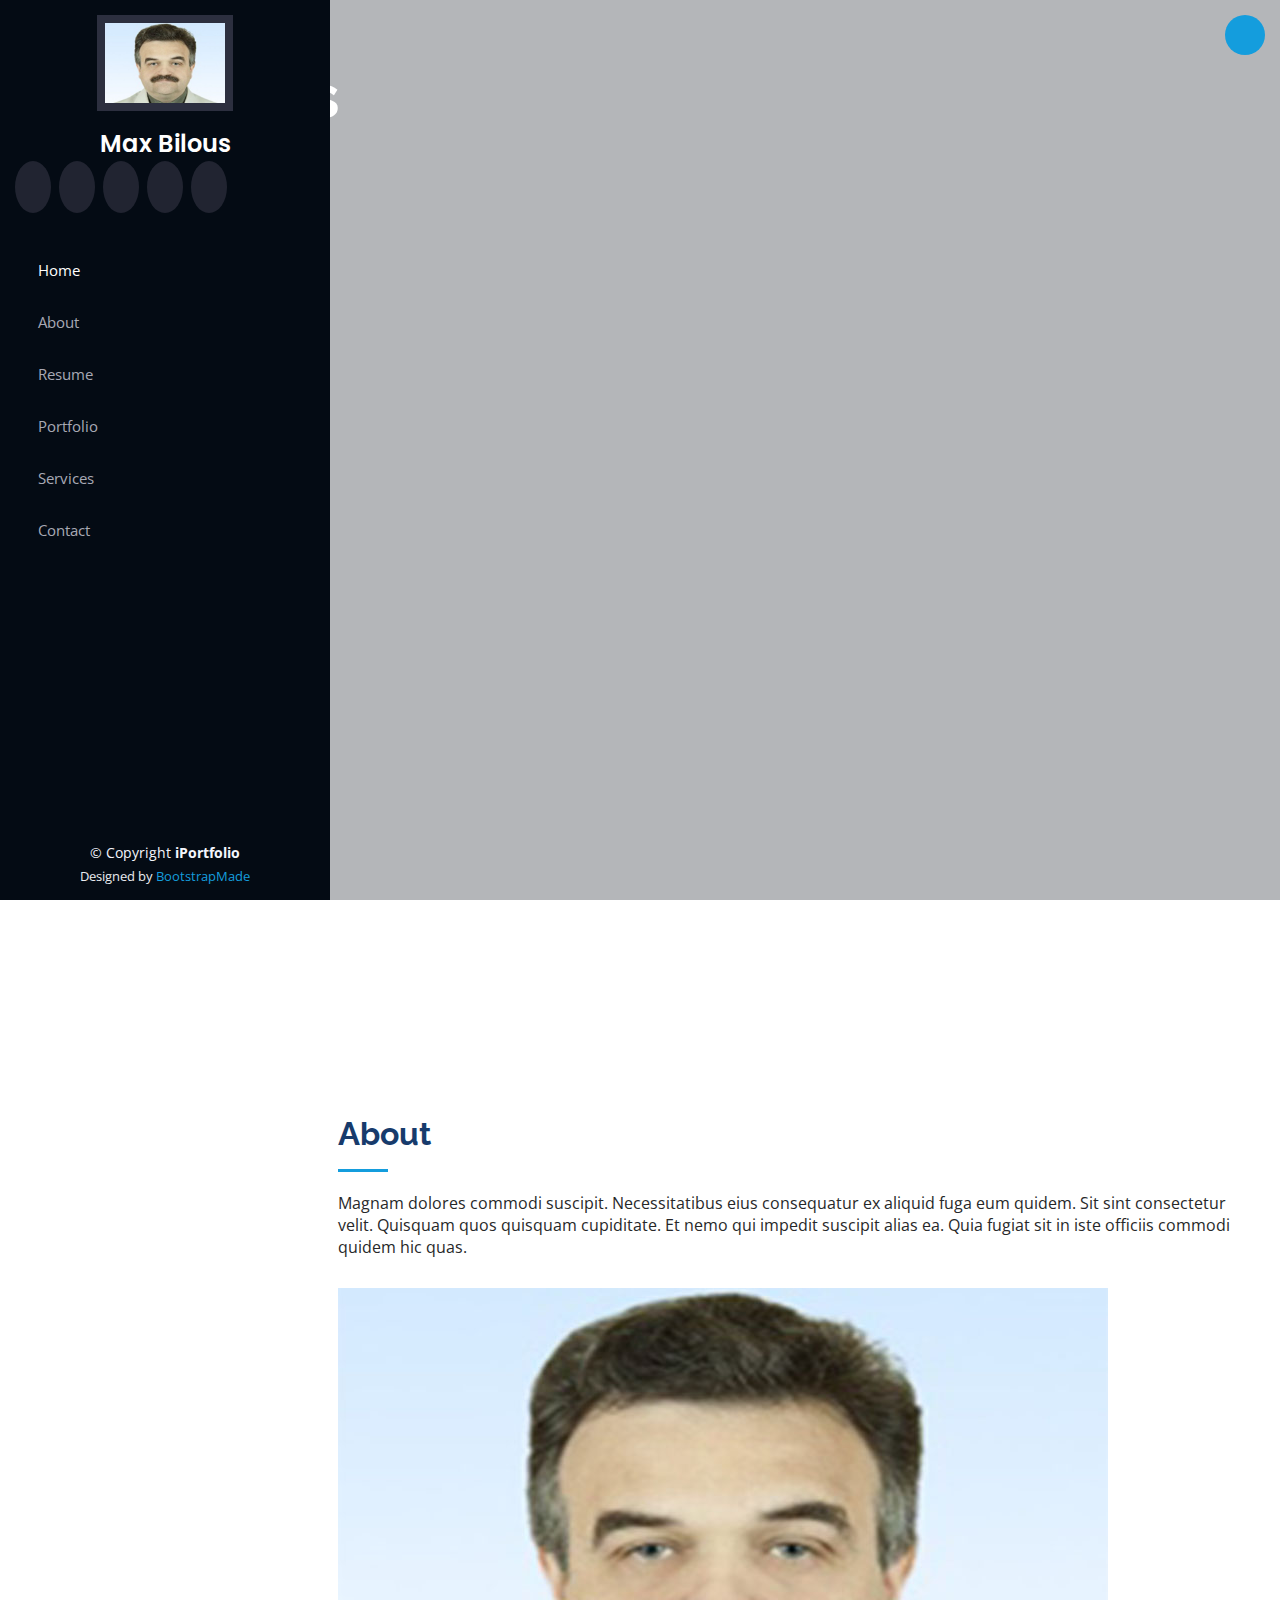
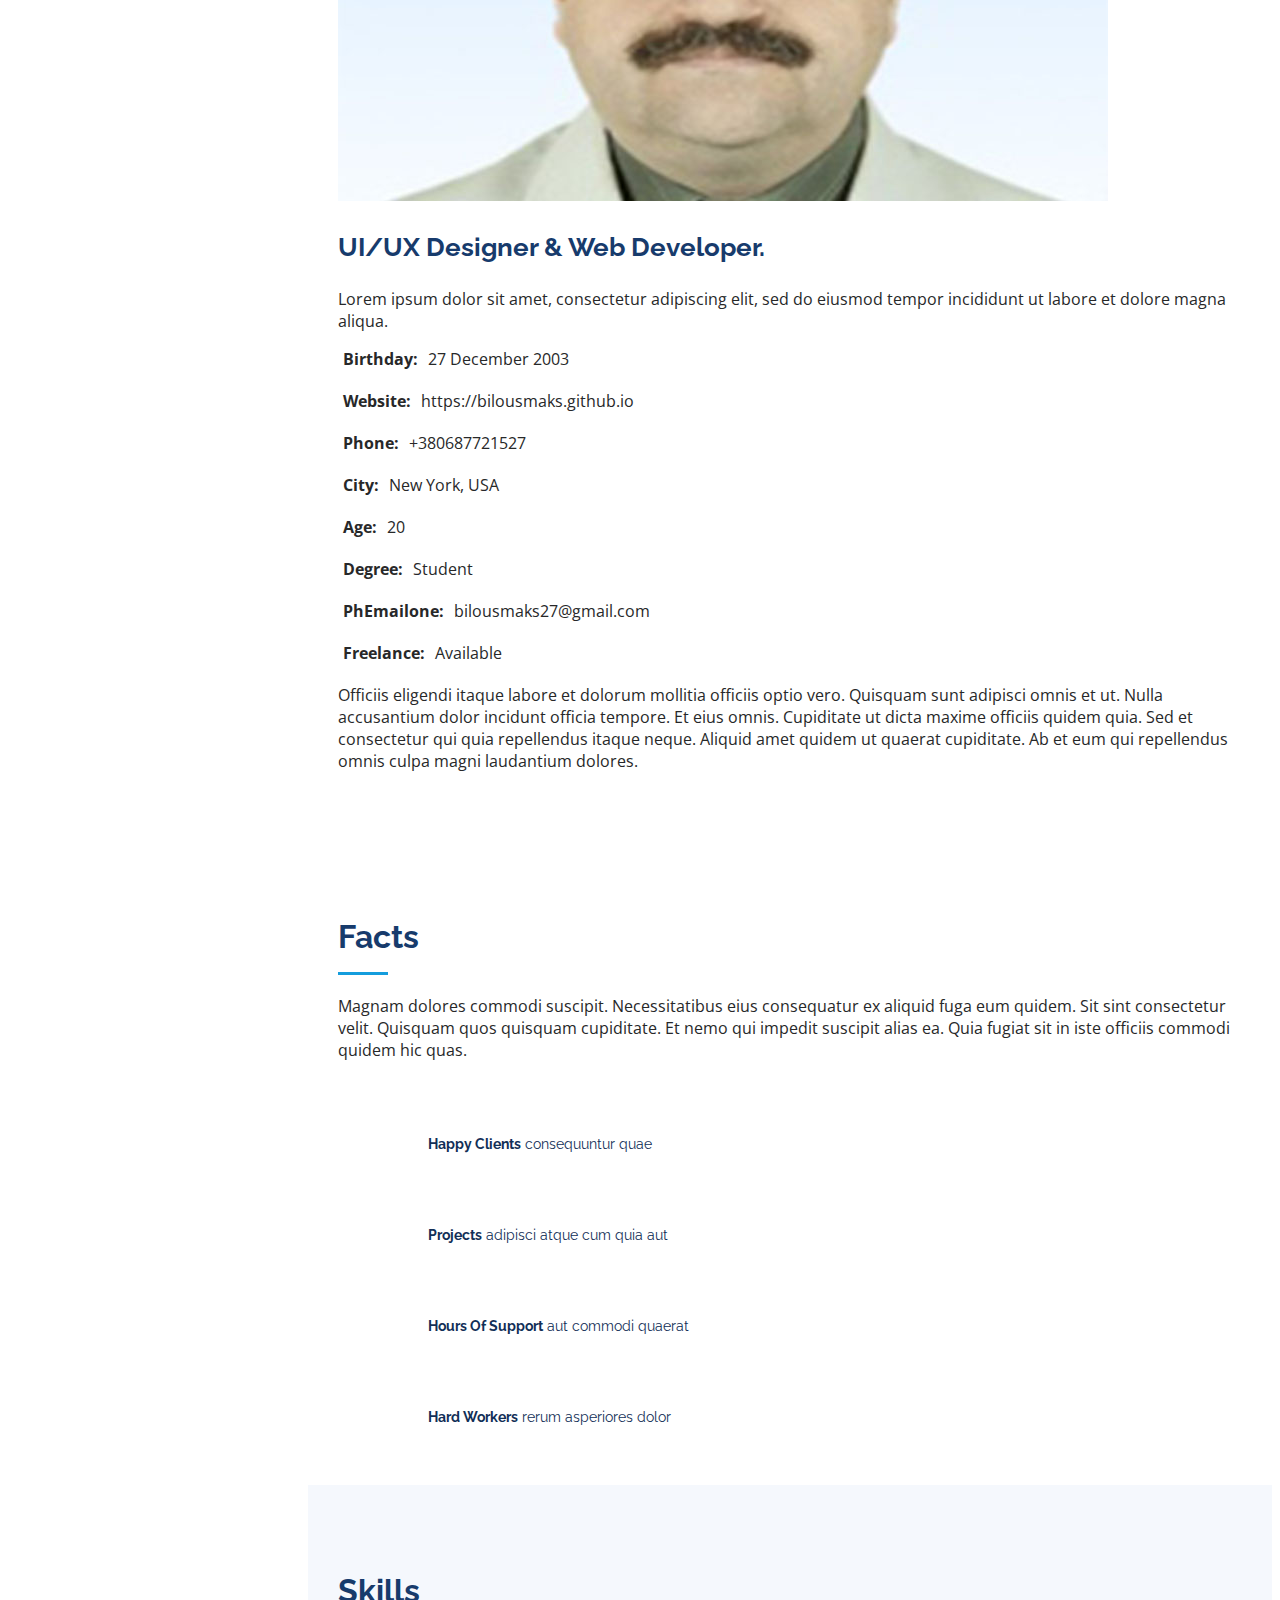
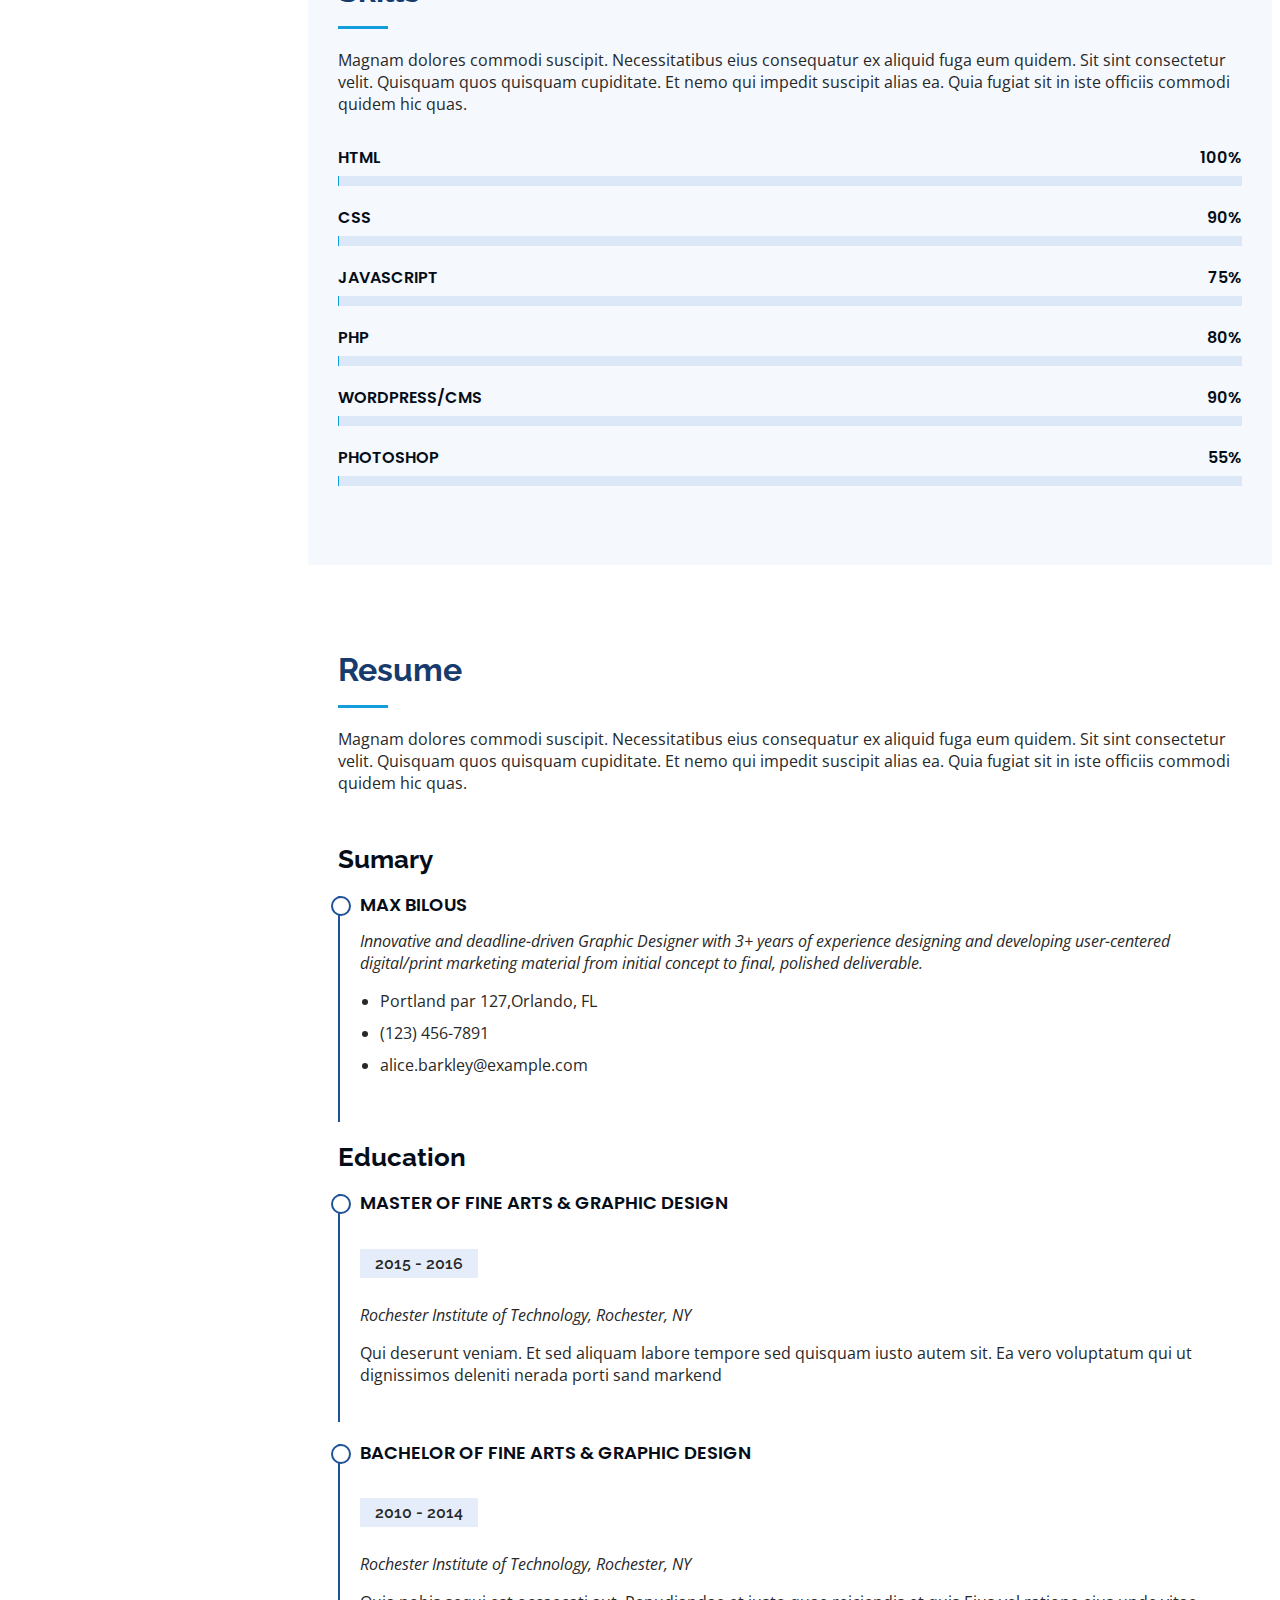
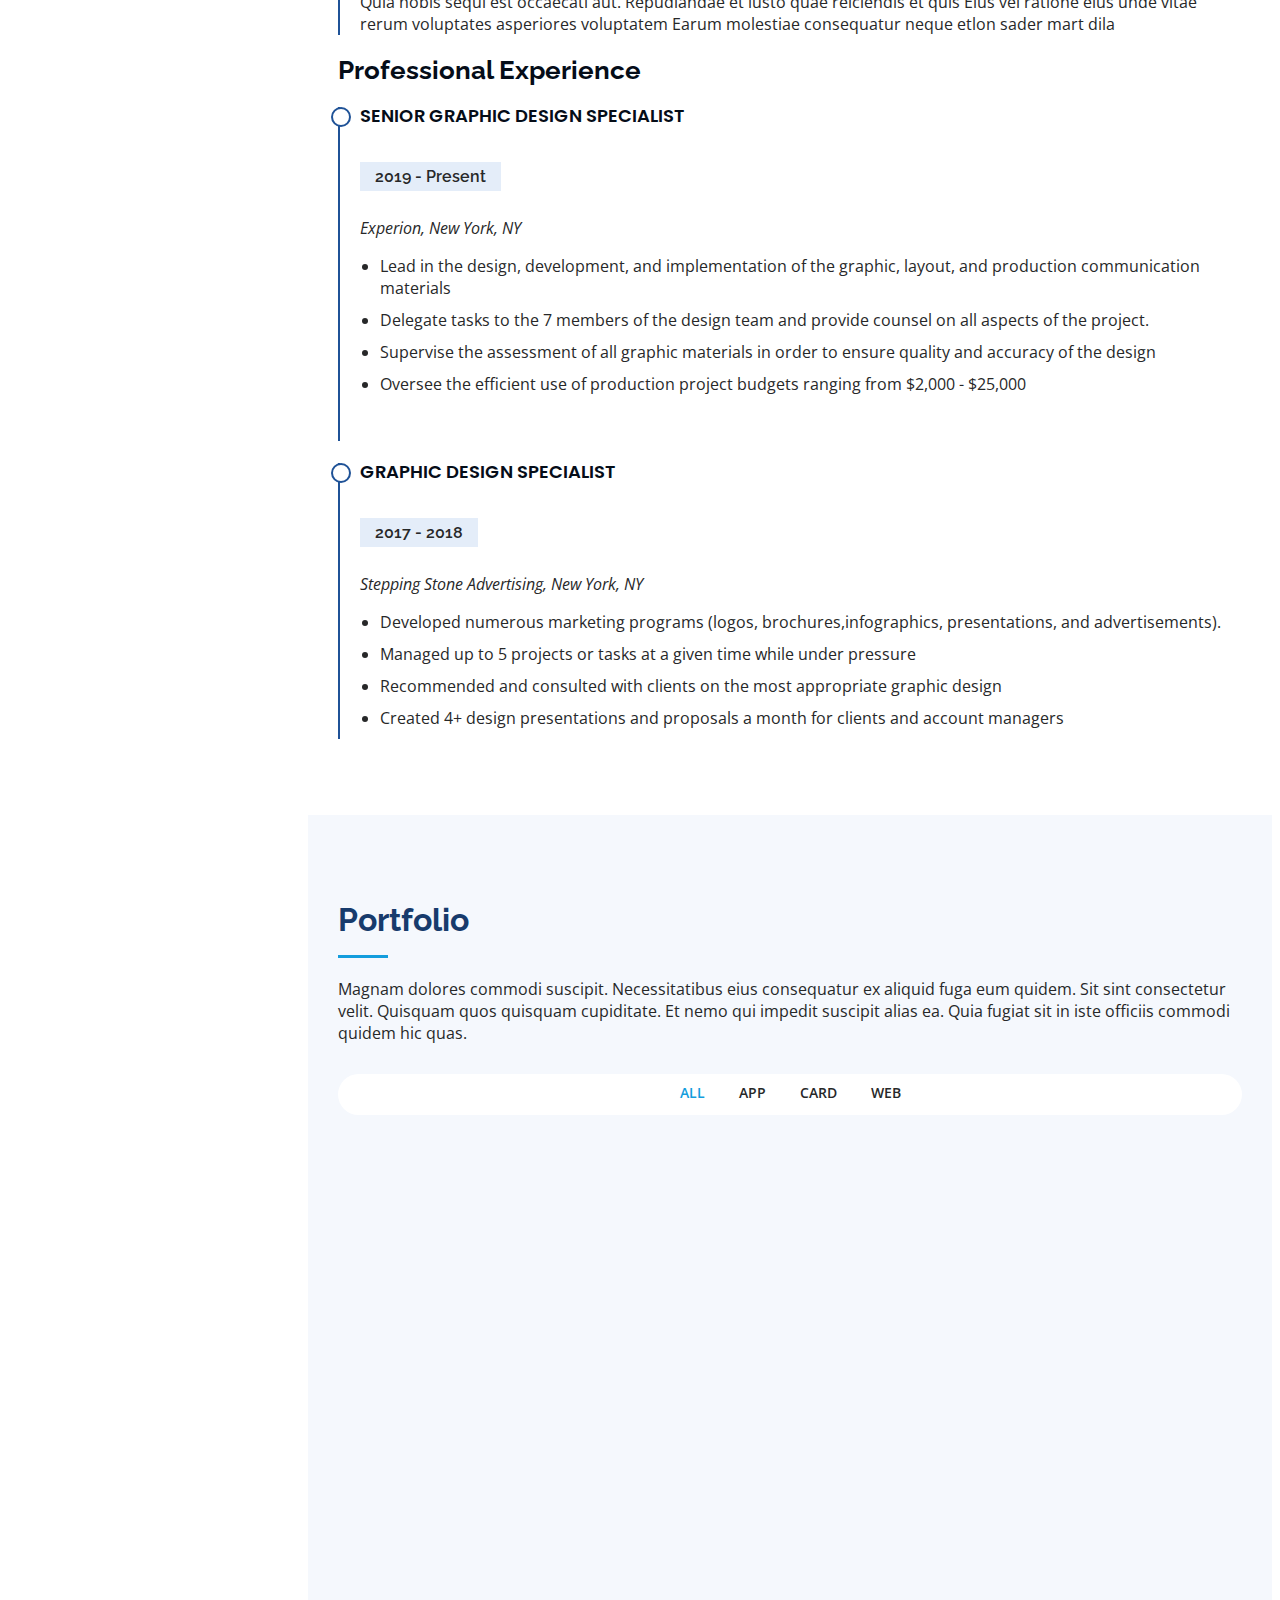
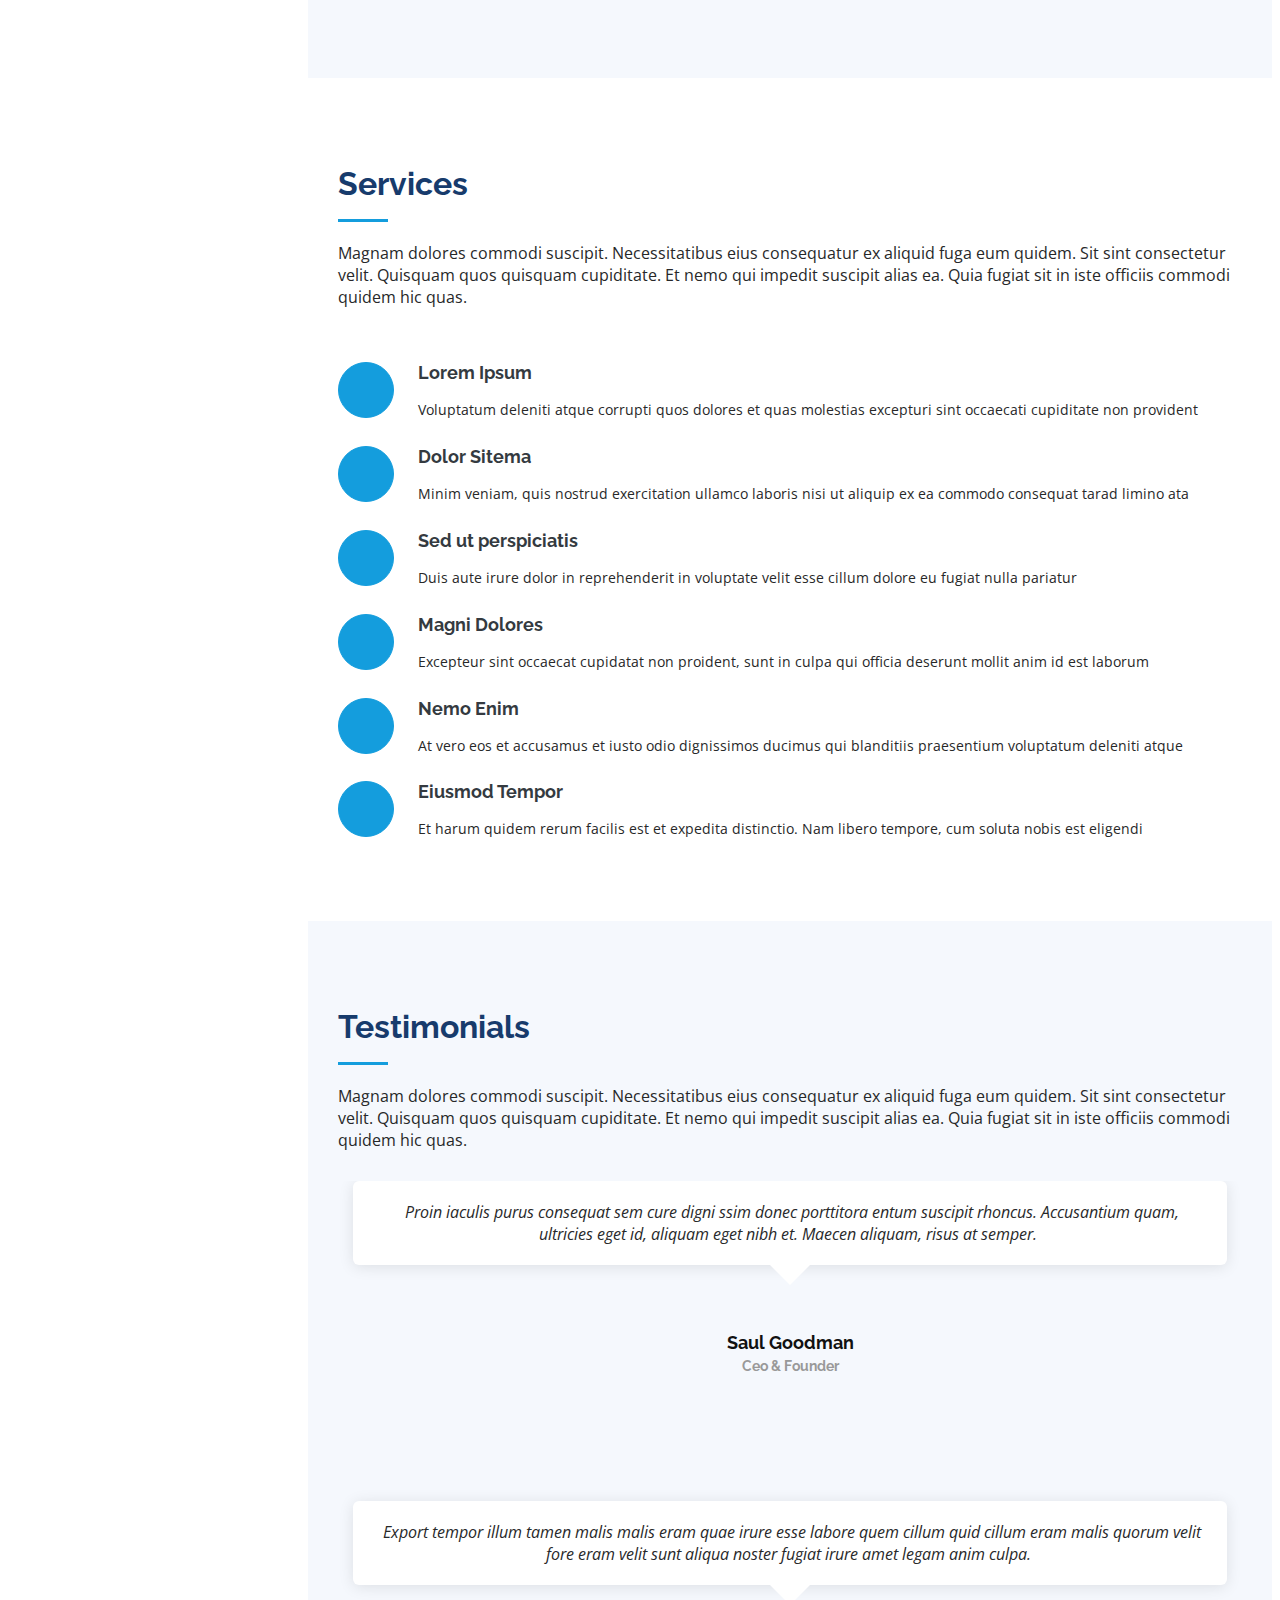
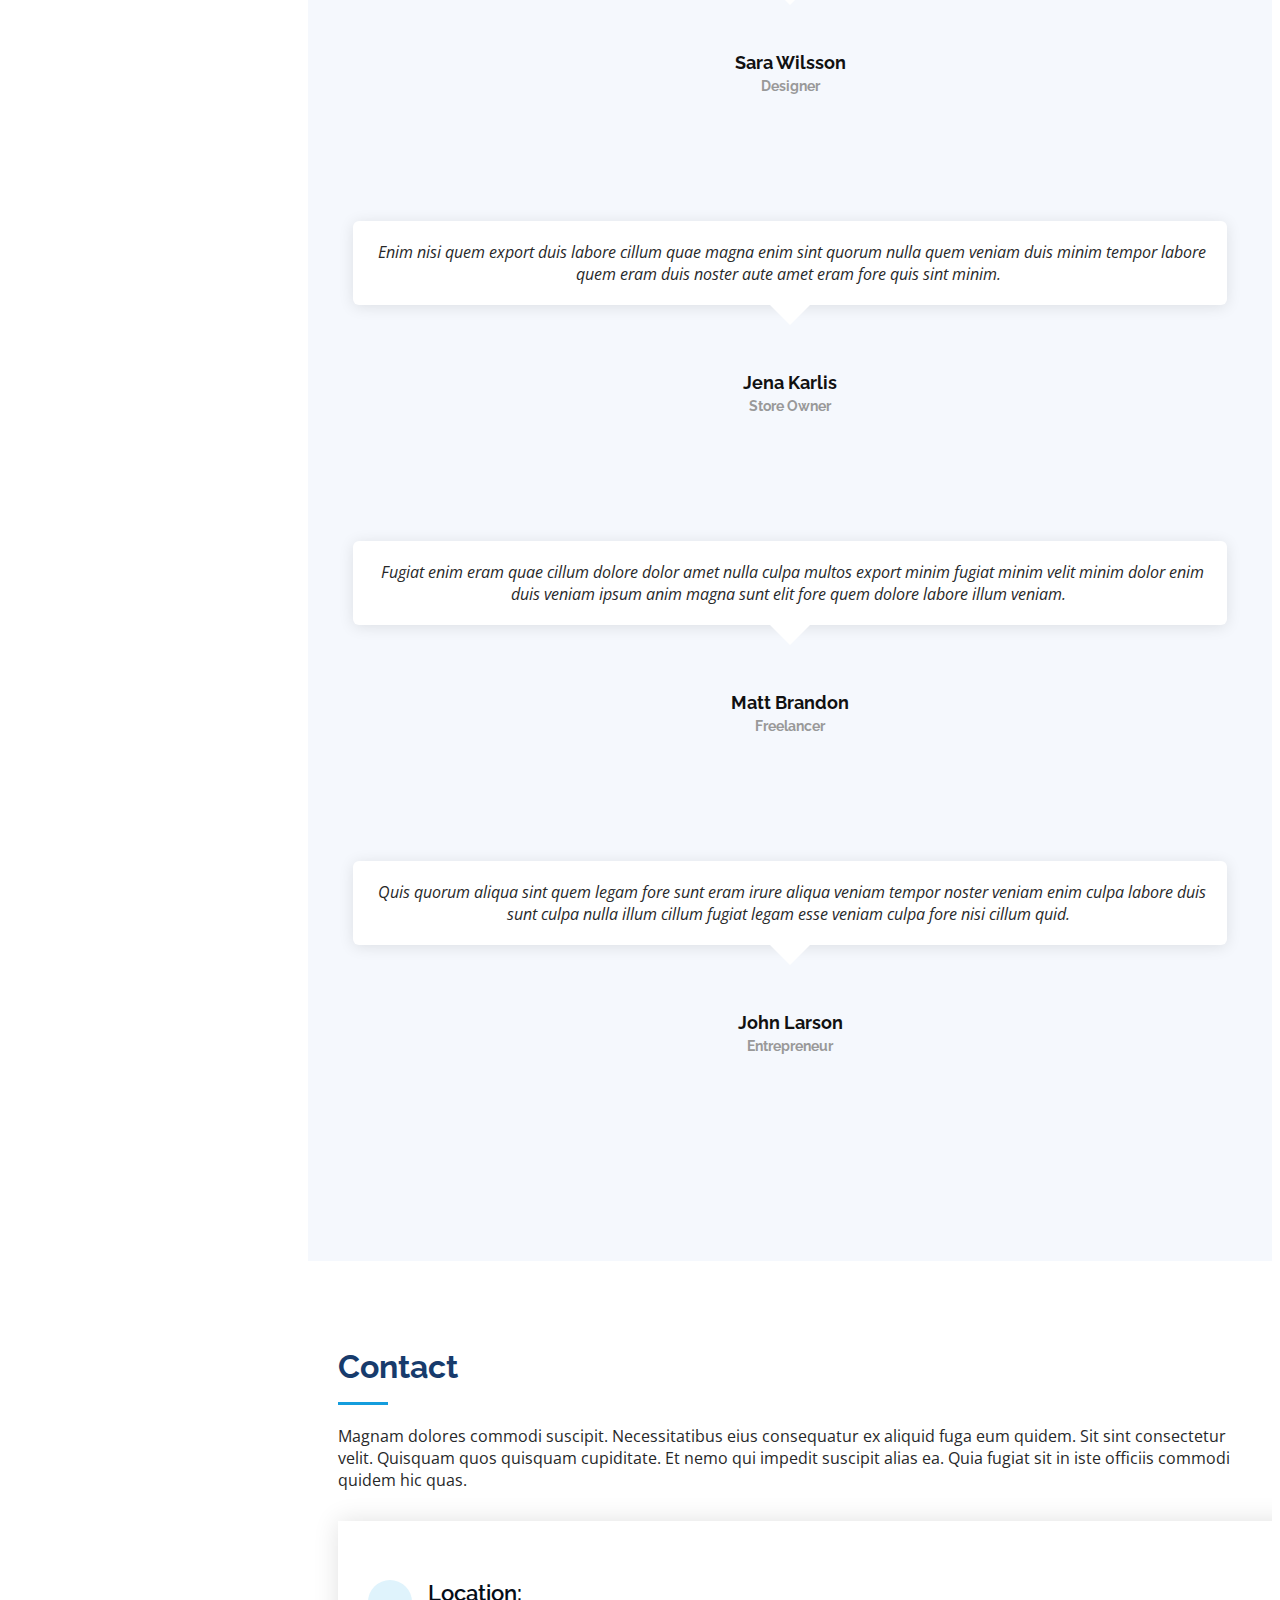
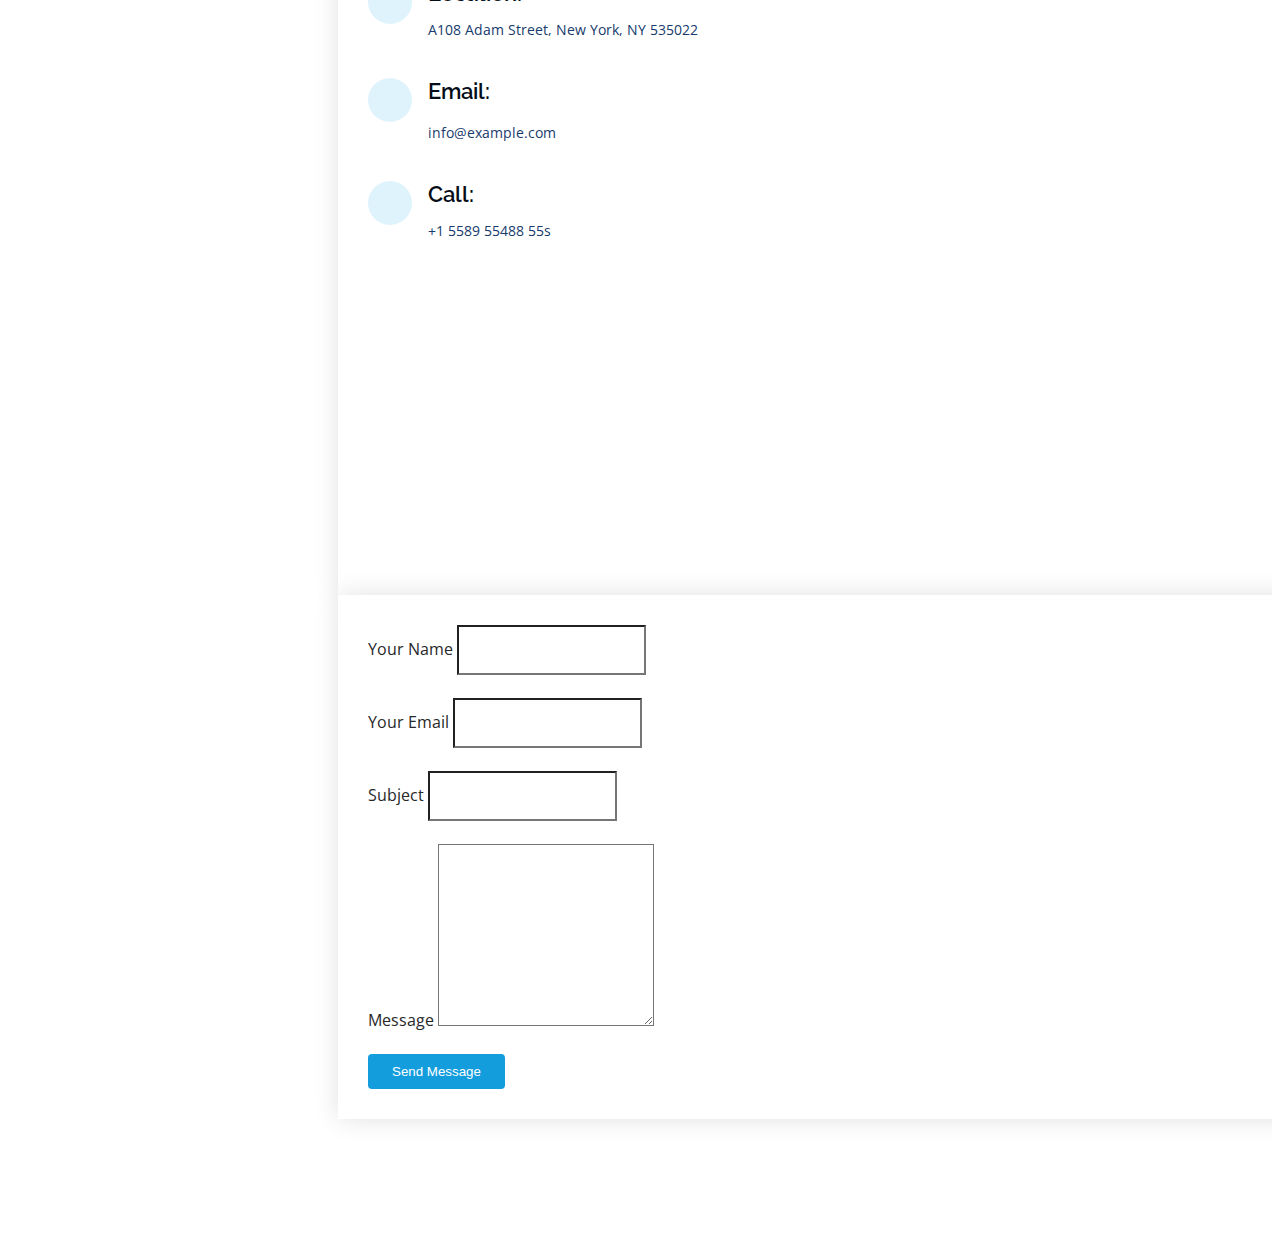
==== commit 4393144c: "new" ====
--- a/index.html
+++ b/index.html
@@ -1,7 +1,7 @@
 <!DOCTYPE html>
 <html>
 <head>
-	<base href="/profile/" />
+	<base href="/" />
 	<meta charset="utf-8">
 	<meta name="viewport" content="width=device-width, initial-scale=1">
 	<title>Max Bilous</title>
